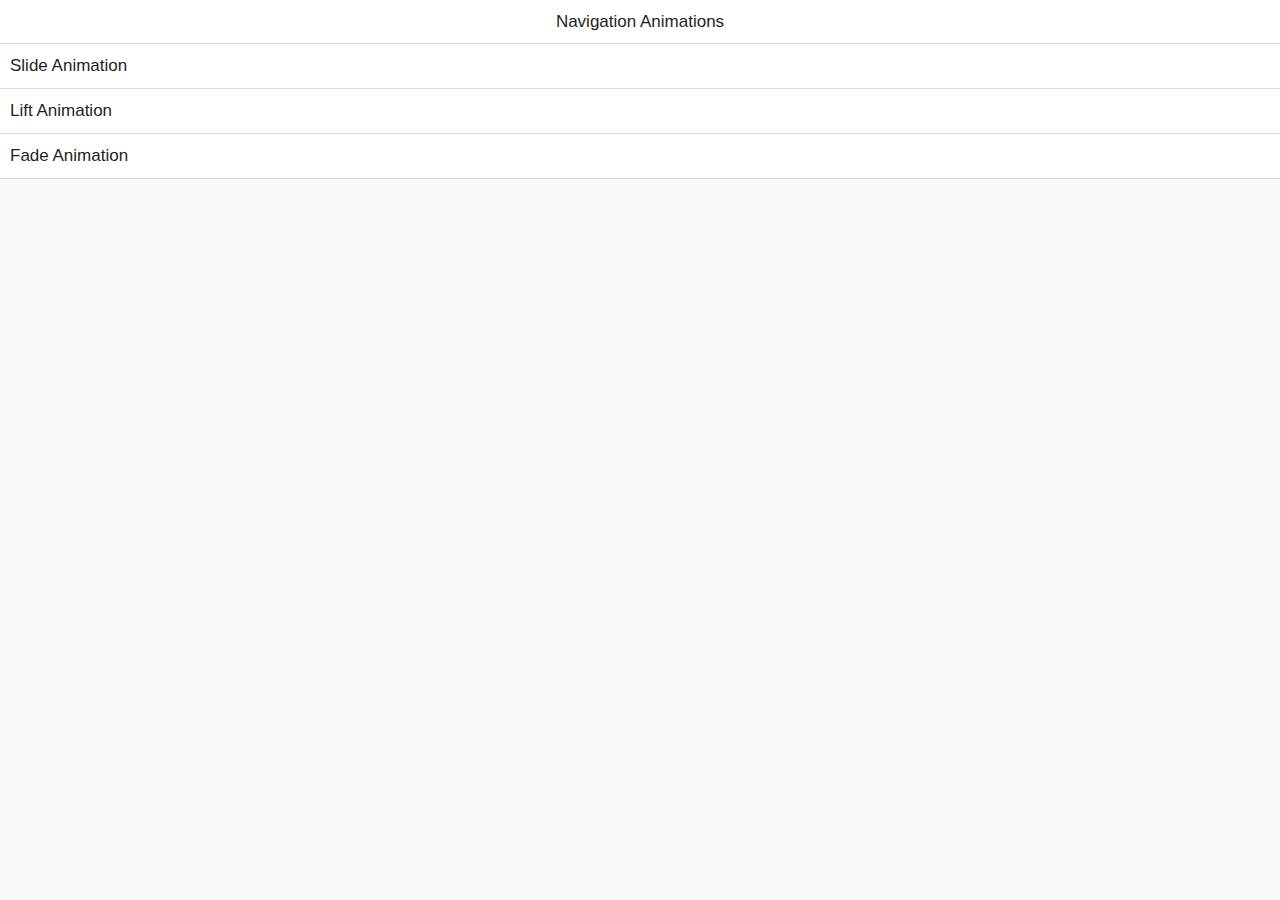
==== AppPractice/www/index.html @ 67d346d2 "building app with onsen ui" ====
﻿<!DOCTYPE html>
<html ng-app="GlobalModule">
<head>
    <meta charset="utf-8">
    <meta http-equiv="X-UA-Compatible" content="IE=edge">
    <meta name="viewport" content="width=device-width, initial-scale=1, maximum-scale=1">
    <meta name="apple-mobile-web-app-capable" content="yes" />
    <meta name="apple-mobile-web-app-status-bar-style" content="default" />
    <title>AppPractice</title>

    <!-- AppPractice references -->
    <link href="app/css/lib/bootstrap/bootstrap.min.css" rel="stylesheet" />
    <link href="app/css/lib/bootstrap/bootstrap-theme.css" rel="stylesheet" />

    <link href="app/css/lib/font-awesome/font-awesome.min.css" rel="stylesheet" />

    <link href="app/css/lib/onsen/onsenui.css" rel="stylesheet" />
    <link href="app/css/lib/onsen/onsen-css-components.css" rel="stylesheet" />

    <link href="app/css/layoutStyle.css" rel="stylesheet" />

</head>
<body >
    <ons-navigator title="Navigator" var="myNavigator">
        <ons-page>
            <ons-toolbar>
                <div class="center">Navigation Animations</div>
            </ons-toolbar>

            <ons-list>
                <ons-list-item modifier="chevron" ng-click="myNavigator.pushPage('app/views/about.html', { animation : 'slide' } )">
                    Slide Animation
                </ons-list-item>
                <ons-list-item modifier="chevron" ng-click="myNavigator.pushPage('app/views/albums.html', { animation: 'lift' })">
                    Lift Animation
                </ons-list-item>
                <ons-list-item modifier="chevron" ng-click="myNavigator.pushPage('app/views/options.html', { animation: 'fade' })">
                    Fade Animation
                </ons-list-item>
            </ons-list>
        </ons-page>
    </ons-navigator>

 

    

    <!-- Cordova reference, this is added to your app when it's built. -->
    <script src="cordova.js"></script>
    <script src="app/scripts/index.js"></script>
    <script src="app/scripts/platformOverrides.js"></script>

    <script src="app/scripts/lib/angular/angular.min.js"></script>

    <!-- load jquery after angular to fix:
        Onsen UI require jqLite. Load jQuery after loading AngularJS to fix this error.
        jQuery may break Onsen UI behavior. -->
    <script src="app/scripts/lib/jquery/jquery.min.js"></script>

    <script src="app/scripts/lib/angular/angular-route.min.js"></script>
    <script src="app/scripts/lib/angular/angular-sanitize.min.js"></script>
    <script src="app/scripts/lib/angular/angular-animate.js"></script>
    <script src="app/scripts/lib/angular/angular-touch.min.js"></script>

    <script src="app/scripts/lib/onsen/onsenui.min.js"></script>

    <script src="app/scripts/lib/bootstrap/bootstrap.min.js"></script>
    <script src="app/scripts/lib/bootstrap/bootstrap-typeahead.min.js"></script>

    <script src="app/scripts/lib/Custom/MyApp.js"></script>
</body>
</html>
---- AppPractice/www/app/css/lib/onsen/onsenui.css ----
/*! onsenui - v1.3.6 - 2015-07-23 */
/*
Copyright 2013-2015 ASIAL CORPORATION

Licensed under the Apache License, Version 2.0 (the "License");
you may not use this file except in compliance with the License.
You may obtain a copy of the License at

   http://www.apache.org/licenses/LICENSE-2.0

Unless required by applicable law or agreed to in writing, software
distributed under the License is distributed on an "AS IS" BASIS,
WITHOUT WARRANTIES OR CONDITIONS OF ANY KIND, either express or implied.
See the License for the specific language governing permissions and
limitations under the License.

 */

@import url("font_awesome/css/font-awesome.min.css");
@import url("ionicons/css/ionicons.min.css");

/* cutsom elements */
ons-page, ons-navigator,
ons-split-view, ons-sliding-menu, ons-tabbar,
ons-gesture-detector {
  display: block;
}

ons-navigator,
ons-tabbar {
  position: absolute;
  top: 0;
  left: 0;
  bottom: 0;
  right: 0;
}

ons-page, ons-navigator, ons-tabbar, ons-sliding-menu, ons-split-view {
  z-index: 2;
}

* {
  -webkit-touch-callout: none;
  -webkit-user-select: none;
  -webkit-tap-highlight-color: rgba(0, 0, 0, 0) !important;
}

::-webkit-scrollbar {
  display: none;
}

input, textarea {
  -webkit-user-select: auto;
}

.page,
.page__content {
  background-color: transparent !important;
  background: transparent !important;
}

.page__status-bar-fill ~ .page__content {
  padding-top: 20px;
}

ons-toolbar ~ .page__content {
  top: 44px;
}

.page__status-bar-fill ~ ons-toolbar {
  height: 64px;
}

.page__status-bar-fill ~ ons-toolbar > .center,
.page__status-bar-fill ~ ons-toolbar > .left,
.page__status-bar-fill ~ ons-toolbar > .right {
  padding-top: 20px;
}

.page__status-bar-fill ~ ons-toolbar ~ .page__content {
  top: 64px;
  padding-top: 0px;
}

.page__content {
  overflow: scroll;
  -webkit-overflow-scrolling: touch;
  z-index: 0;
  -ms-touch-action: pan-y;
}

.page__bottom-bar-fill ~ .page__content {
  bottom: 44px;
}

.page__content::-webkit-scrollbar {
  display: none;
}

.tab-bar__status-bar-fill ~ .tab-bar--top__content {
  top: 71px;
}

.tab-bar__status-bar-fill ~ .tab-bar--top {
  padding-top: 22px;
}

ons-dialog[disabled] > .dialog,
ons-alert-dialog[disabled],
ons-popover[disabled] {
  pointer-events: none;
  opacity: 0.75;
}

ons-pull-hook {
  position: absolute;
  left: 0;
  right: 0;
  margin: auto;
  text-align: center;
}


/*
Copyright 2013-2015 ASIAL CORPORATION

Licensed under the Apache License, Version 2.0 (the "License");
you may not use this file except in compliance with the License.
You may obtain a copy of the License at

   http://www.apache.org/licenses/LICENSE-2.0

Unless required by applicable law or agreed to in writing, software
distributed under the License is distributed on an "AS IS" BASIS,
WITHOUT WARRANTIES OR CONDITIONS OF ANY KIND, either express or implied.
See the License for the specific language governing permissions and
limitations under the License.

 */

ons-carousel {
  display: block;
  position: relative;
  width: 100%;
  overflow: hidden;
}

ons-carousel-item {
  display: block;
  height: 100%;
  visibility: hidden;
}

ons-carousel-cover {
  display: block;
  position: absolute;
  width: 100%;
  height: 100%;
  z-index: 2;
  pointer-events: none;
}

ons-carousel[fullscreen] {
  position: absolute;
  top: 0px;
  right: 0px;
  left: 0px;
  bottom: 0px;
}

ons-carousel[disabled] {
  pointer-events: none;
  opacity: 0.75;
}

.effeckt-button {
  position: relative;
  font-family: inherit;
  cursor: pointer;
  -webkit-appearance: none;
  -webkit-font-smoothing: antialiased;
}

.effeckt-button[data-loading] {
  cursor: default;
}

.effeckt-button > .spinner {
  position: absolute;
  width: 26px;
  height: 13px;
  top: 50%;
  margin-top: -12px;
  opacity: 0;
  border: 3px solid white;
  border-bottom: 0;
  border-radius: 40px 40px 0 0;
  -webkit-transform-origin: bottom center;
  background: transparent;
  box-sizing: border-box;
}

.effeckt-button[data-loading] > .spinner {
  -webkit-animation: spinner .8s infinite linear;
  animation: spinner .8s infinite linear;
}

@-webkit-keyframes spinner {
  0% {
    -webkit-transform: rotate(0deg);
    transform: rotate(0deg);
  }

  50% {
    -webkit-transform: rotate(180deg);
    transform: rotate(180deg);
  }

  100% {
    -webkit-transform: rotate(360deg);
    transform: rotate(360deg);
  }
}

@keyframes spinner {
  0% {
    -webkit-transform: rotate(0deg);
    -ms-transform: rotate(0deg);
    transform: rotate(0deg);
  }

  50% {
    -webkit-transform: rotate(180deg);
    -ms-transform: rotate(180deg);
    transform: rotate(180deg);
  }

  100% {
    -webkit-transform: rotate(360deg);
    -ms-transform: rotate(360deg);
    transform: rotate(360deg);
  }
}

.effeckt-button,
.effeckt-button > .spinner,
.effeckt-button > .label {
  -webkit-transition-property: padding, opacity, left, right, top, bottom, margin;
          transition-property: padding, opacity, left, right, top, bottom, margin;
  -webkit-transition-duration: 500ms;
          transition-duration: 500ms;
  -webkit-transition-timing-function: cubic-bezier(0.175, 0.885, 0.32, 1.275);
          transition-timing-function: cubic-bezier(0.175, 0.885, 0.32, 1.275);  
}

.effeckt-button.zoom-in,
.effeckt-button.zoom-in > .spinner,
.effeckt-button.zoom-in > .label,
.effeckt-button.zoom-out,
.effeckt-button.zoom-out > .spinner,
.effeckt-button.zoom-out > .label {
  -webkit-transition: 500ms ease all;
  transition: 500ms ease all;
}

.effeckt-button.expand-right > .spinner {
  right: 16px;
}

.effeckt-button.expand-right[data-loading] {
  padding-right: 64px;
}

.effeckt-button.expand-right[data-loading] > .spinner {
  opacity: 1;
}

.effeckt-button.expand-left > .spinner {
  left: 16px;
}

.effeckt-button.expand-left[data-loading] {
  padding-left: 64px;
}

.effeckt-button.expand-left[data-loading] > .spinner {
  opacity: 1;
}

.effeckt-button.expand-up {
  overflow: hidden;
}

.effeckt-button.expand-up > .spinner {
  top: 32px;
  left: 50%;
  margin-left: -16px;
}

.effeckt-button.expand-up[data-loading] {
  padding-top: 64px;
}

.effeckt-button.expand-up[data-loading] > .spinner {
  opacity: 1;
  top: 16px;
  margin-top: 0;
}

.effeckt-button.expand-down {
  overflow: hidden;
}

.effeckt-button.expand-down > .spinner {
  left: 50%;
  top: 100%;
  margin-left: -16px;
  margin-top: -48px;
}

.effeckt-button.expand-down[data-loading] {
  padding-bottom: 64px;
}

.effeckt-button.expand-down[data-loading] > .spinner {
  opacity: 1;
}

.effeckt-button.slide-left {
  overflow: hidden;
}

.effeckt-button.slide-left > .label {
  position: relative;
}

.effeckt-button.slide-left > .spinner {
  left: 100%;
  margin-left: -16px;
}

.effeckt-button.slide-left[data-loading] > .label {
  opacity: 0;
  left: -100%;
}

.effeckt-button.slide-left[data-loading] > .spinner {
  opacity: 1;
  left: 50%;
}

.effeckt-button.slide-right {
  overflow: hidden;
}

.effeckt-button.slide-right > .label {
  position: relative;
}

.effeckt-button.slide-right > .spinner {
  right: 100%;
  margin-left: -16px;
}

.effeckt-button.slide-right[data-loading] > .label {
  opacity: 0;
  left: 100%;
}

.effeckt-button.slide-right[data-loading] > .spinner {
  opacity: 1;
  left: 50%;
}

.effeckt-button.slide-up {
  overflow: hidden;
}

.effeckt-button.slide-up > .label {
  position: relative;
}

.effeckt-button.slide-up > .spinner {
  left: 50%;
  margin-left: -16px;
  margin-top: 1em;
}

.effeckt-button.slide-up[data-loading] > .label {
  opacity: 0;
  top: -1em;
}

.effeckt-button.slide-up[data-loading] > .spinner {
  opacity: 1;
  margin-top: -16px;
}

.effeckt-button.slide-down {
  overflow: hidden;
}

.effeckt-button.slide-down > .label {
  position: relative;
}

.effeckt-button.slide-down > .spinner {
  left: 50%;
  margin-left: -16px;
  margin-top: -32px;
}

.effeckt-button.slide-down[data-loading] > .label {
  opacity: 0;
  top: 1em;
}

.effeckt-button.slide-down[data-loading] > .spinner {
  opacity: 1;
  margin-top: -16px;
}

.effeckt-button.zoom-out {
  overflow: hidden;
}

.effeckt-button.zoom-out > .spinner {
  left: 50%;
  margin-left: -16px;
  -webkit-transform: scale(2.5);
  -ms-transform: scale(2.5);
  transform: scale(2.5);
}

.effeckt-button.zoom-out > .label {
  position: relative;
  display: inline-block;
}

.effeckt-button.zoom-out[data-loading] > .label {
  opacity: 0;
  -webkit-transform: scale(0.5);
  -ms-transform: scale(0.5);
  transform: scale(0.5);
}

.effeckt-button.zoom-out[data-loading] > .spinner {
  opacity: 1;
  -webkit-transform: none;
  -ms-transform: none;
  transform: none;
}

.effeckt-button.zoom-in {
  overflow: hidden;
}

.effeckt-button.zoom-in > .spinner {
  left: 50%;
  margin-left: -16px;
  -webkit-transform: scale(0.2);
  -ms-transform: scale(0.2);
  transform: scale(0.2);
}

.effeckt-button.zoom-in > .label {
  position: relative;
  display: inline-block;
}

.effeckt-button.zoom-in[data-loading] > .label {
  opacity: 0;
  -webkit-transform: scale(2.2);
  -ms-transform: scale(2.2);
  transform: scale(2.2);
}

.effeckt-button.zoom-in[data-loading] > .spinner {
  opacity: 1;
  -webkit-transform: none;
  -ms-transform: none;
  transform: none;
}

/**
 * Grid
 * --------------------------------------------------
 * Using flexbox for the grid, inspired by Philip Walton:
 * http://philipwalton.github.io/solved-by-flexbox/demos/grids/
 * By default each .col within a .row will evenly take up
 * available width, and the height of each .col with take
 * up the height of the tallest .col in the same .row.
 */
.row {
  display: -webkit-box;
  display: -webkit-flex;
  display: -moz-flex;
  display: -ms-flexbox;
  display: flex;
  -webkit-flex-wrap: wrap;
      -ms-flex-wrap: wrap;
          flex-wrap: wrap;
  width: 100%;
  box-sizing: border-box;
}

.row + .row {
  padding-top: 0;
}

.col {
  -webkit-box-flex: 1;
  -webkit-flex: 1;
  -moz-flex: 1;
  -ms-flex: 1;
  flex: 1;
  display: block;
  width: 100%;
  box-sizing: border-box;
}

/* Vertically Align Columns */
/* .row-* vertically aligns every .col in the .row */
.row-top {
  -webkit-box-align: start;
  box-align: start;
  -ms-flex-align: start;
  -webkit-align-items: flex-start;
  -moz-align-items: flex-start;
  align-items: flex-start;
}

.row-bottom {
  -webkit-box-align: end;
  box-align: end;
  -ms-flex-align: end;
  -webkit-align-items: flex-end;
  -moz-align-items: flex-end;
  align-items: flex-end;
}

.row-center {
  -webkit-box-align: center;
  box-align: center;
  -ms-flex-align: center;
  -webkit-align-items: center;
  -moz-align-items: center;
  align-items: center;
  text-align: inherit;
}

/* .col-* vertically aligns an individual .col */
.col-top {
  -webkit-align-self: flex-start;
  -ms-flex-item-align: start;
  align-self: flex-start; }

.col-bottom {
  -webkit-align-self: flex-end;
  -ms-flex-item-align: end;
  align-self: flex-end; }

.col-center {
  -webkit-align-self: center;
  -moz-align-self: center;
  -ms-flex-item-align: center;
  text-align: inherit;
}

/* Column Offsets */
.col-offset-10 {
  margin-left: 10%; }

.col-offset-20 {
  margin-left: 20%; }

.col-offset-25 {
  margin-left: 25%; }

.col-offset-33, .col-offset-34 {
  margin-left: 33.3333%; }

.col-offset-50 {
  margin-left: 50%; }

.col-offset-66, .col-offset-67 {
  margin-left: 66.6666%; }

.col-offset-75 {
  margin-left: 75%; }

.col-offset-80 {
  margin-left: 80%; }

.col-offset-90 {
  margin-left: 90%; }

.row--fit > .col {
  -webkit-box-flex: 1;
  -webkit-flex: 1;
  -ms-flex: 1;
  flex: 1;
}
.row--100 > .col {
  -webkit-box-flex: 0;
  -webkit-flex: 0 0 100%;
  -ms-flex: 0 0 100%;
  flex: 0 0 100%;
}

/*
Copyright 2013-2015 ASIAL CORPORATION

Licensed under the Apache License, Version 2.0 (the "License");
you may not use this file except in compliance with the License.
You may obtain a copy of the License at

   http://www.apache.org/licenses/LICENSE-2.0

Unless required by applicable law or agreed to in writing, software
distributed under the License is distributed on an "AS IS" BASIS,
WITHOUT WARRANTIES OR CONDITIONS OF ANY KIND, either express or implied.
See the License for the specific language governing permissions and
limitations under the License.

 */

.ons-icon {
  display: inline-block;
  font-style: normal;
  font-weight: normal;
  line-height: 1;
  -webkit-font-smoothing: antialiased;
  -moz-osx-font-smoothing: grayscale;
}

.ons-icon--ion {
  line-height: 0.75em;
  vertical-align: -25%;
}

ons-icon[spin="true"] {
  -webkit-animation: ons-icon-spin 2s infinite linear;
  animation: ons-icon-spin 2s infinite linear;
}

@-webkit-keyframes ons-icon-spin {
  0% {
    -webkit-transform: rotate(0deg);
  }
  100% {
    -webkit-transform: rotate(359deg);
  }
}

@keyframes ons-icon-spin {
  0% {
    -webkit-transform: rotate(0deg);
    transform: rotate(0deg);
  }
  100% {
    -webkit-transform: rotate(359deg);
    transform: rotate(359deg);
  }
}

.ons-icon[rotate="90"] {
  -webkit-transform: rotate(90deg);
  -ms-transform: rotate(90deg);
      transform: rotate(90deg);
}

.ons-icon[rotate="180"] {
  -webkit-transform: rotate(180deg);
  -ms-transform: rotate(180deg);
      transform: rotate(180deg);
}

.ons-icon[rotate="270"] {
  -webkit-transform: rotate(270deg);
  -ms-transform: rotate(270deg);
      transform: rotate(270deg);
}

ons-icon[flip="horizontal"] {
  -webkit-transform: scale(-1, 1);
  -ms-transform: scale(-1, 1);
      transform: scale(-1, 1);
}

ons-icon[flip="vertical"] {
  -webkit-transform: scale(1, -1);
  -ms-transform: scale(1, -1);
      transform: scale(1, -1);
}

ons-icon[fixed-width="true"] {
  width: 1.28571429em;
  text-align: center;
}

.ons-icon--lg {
  font-size: 1.33333333em;
  line-height: 0.75em;
  vertical-align: -15%;
}

.ons-icon--2x {
  font-size: 2em;
}

.ons-icon--3x {
  font-size: 3em;
}

.ons-icon--4x {
  font-size: 4em;
}

.ons-icon--5x {
  font-size: 5em;
}

/*
Copyright 2013-2015 ASIAL CORPORATION

Licensed under the Apache License, Version 2.0 (the "License");
you may not use this file except in compliance with the License.
You may obtain a copy of the License at

   http://www.apache.org/licenses/LICENSE-2.0

Unless required by applicable law or agreed to in writing, software
distributed under the License is distributed on an "AS IS" BASIS,
WITHOUT WARRANTIES OR CONDITIONS OF ANY KIND, either express or implied.
See the License for the specific language governing permissions and
limitations under the License.

*/

ons-scroller {
  display: block;
  height: 100%;
  overflow: scroll;
  -webkit-overflow-scrolling: touch;
  -ms-overflow-style: none;
}

ons-scroller::-webkit-scrollbar {
  display: none;
}

.ons-scroller__content {
  height: 100%;
  overflow: scroll;
}

/*
Copyright 2013-2015 ASIAL CORPORATION

Licensed under the Apache License, Version 2.0 (the "License");
you may not use this file except in compliance with the License.
You may obtain a copy of the License at

   http://www.apache.org/licenses/LICENSE-2.0

Unless required by applicable law or agreed to in writing, software
distributed under the License is distributed on an "AS IS" BASIS,
WITHOUT WARRANTIES OR CONDITIONS OF ANY KIND, either express or implied.
See the License for the specific language governing permissions and
limitations under the License.

*/

ons-sliding-menu {
  position: absolute;
  left: 0px;
  right: 0px;
  top: 0px;
  bottom: 0px;
  z-index: 0;
  overflow-x: hidden;
}

.onsen-sliding-menu__menu,
.onsen-sliding-menu__main {
  position: absolute;
  top: 0px;
  left: 0px;
  bottom: 0px;
  right: 0px;
  z-index: 0;
  margin: 0;
  padding: 0;
}

.onsen-sliding-menu__menu {
  opacity: 0;
}


/*
Copyright 2013-2015 ASIAL CORPORATION

Licensed under the Apache License, Version 2.0 (the "License");
you may not use this file except in compliance with the License.
You may obtain a copy of the License at

   http://www.apache.org/licenses/LICENSE-2.0

Unless required by applicable law or agreed to in writing, software
distributed under the License is distributed on an "AS IS" BASIS,
WITHOUT WARRANTIES OR CONDITIONS OF ANY KIND, either express or implied.
See the License for the specific language governing permissions and
limitations under the License.

*/

ons-split-view {
  position: absolute;
  left: 0px;
  right: 0px;
  top: 0px;
  bottom: 0px;
  z-index: 0;
  overflow: hidden;
}

.onsen-split-view__secondary {
  opacity: 0;
  width: 100%;
}

.onsen-split-view__secondary,
.onsen-split-view__main {
  position: absolute;
  top: 0px;
  left: 0px;
  bottom: 0px;
  right: 0px;
  z-index: 0;
  overflow-x: hidden; 
}
---- AppPractice/www/app/css/lib/onsen/onsen-css-components.css ----
html {
  height: 100%;
  width: 100%;
}
body {
  position: absolute;
  top: 0;
  right: 0;
  left: 0;
  bottom: 0;
  padding: 0;
  margin: 0;
  -webkit-text-size-adjust: 100%;
}
*:not(input):not(textarea):not(select) {
  -webkit-user-select: none;
  -moz-user-select: none;
  -ms-user-select: none;
  user-select: none;
}
* {
  -webkit-tap-highlight-color: rgba(0,0,0,0);
}
input:active,
input:focus,
textarea:active,
textarea:focus,
select:active,
select:focus {
  outline: none;
}
h1 {
  font-size: 36px;
}
h2 {
  font-size: 30px;
}
h3 {
  font-size: 24px;
}
h4,
h5,
h6 {
  font-size: 18px;
}
.page {
  font-family: 'Helvetica Neue', Helvetica, Arial, 'Lucida Grande', sans-serif;
  -webkit-font-smoothing: antialiased;
  -moz-osx-font-smoothing: grayscale;
  font-weight: 400;
  font-size: 17px;
  background-color: #f9f9f9;
  position: absolute;
  top: 0px;
  left: 0px;
  right: 0px;
  bottom: 0px;
  overflow: visible;
  font-size: 17px;
  color: #1f1f21;
}
.page::-webkit-scrollbar {
  display: none;
}
.page__content {
  background-color: #f9f9f9;
  position: absolute;
  top: 0px;
  left: 0px;
  right: 0px;
  bottom: 0px;
  -webkit-box-sizing: border-box;
  -moz-box-sizing: border-box;
  box-sizing: border-box;
  margin-top: -1px;
}
.page__background {
  background-color: #f9f9f9;
  position: absolute;
  top: 0px;
  left: 0px;
  right: 0px;
  bottom: 0px;
  -webkit-box-sizing: border-box;
  -moz-box-sizing: border-box;
  box-sizing: border-box;
}
.content-padded {
  padding: 8px;
}
/* topdoc
  name: Switch
  class: switch
  modifiers:
    :focus: Focus state
    :disabled: Disabled state
  markup:
    <label class="switch">
      <input type="checkbox" class="switch__input">
      <div class="switch__toggle"></div>
    </label>
    <label class="switch">
      <input type="checkbox" class="switch__input" checked>
      <div class="switch__toggle"></div>
    </label>
    <label class="switch">
      <input type="checkbox" class="switch__input" disabled>
      <div class="switch__toggle"></div>
    </label>
*/
.switch {
  position: relative;
  display: inline-block;
  vertical-align: top;
  -webkit-box-sizing: border-box;
  -moz-box-sizing: border-box;
  box-sizing: border-box;
  -webkit-background-clip: padding-box;
  background-clip: padding-box;
  position: relative;
  overflow: hidden;
  font-size: 17px;
  padding: 0 20px;
  border: none;
  overflow: visible;
  width: 51px;
  height: 32px;
  z-index: 0;
  text-align: left;
}
.switch__input {
  position: absolute;
  overflow: hidden;
  right: 0px;
  top: 0px;
  left: 0px;
  bottom: 0px;
  padding: 0;
  border: 0;
  opacity: 0.001;
  z-index: 1;
  vertical-align: top;
  outline: none;
  width: 100%;
  height: 100%;
  margin: 0;
  -webkit-appearance: none;
  appearance: none;
  width: 51px;
  height: 44px;
  margin-top: -6px;
  top: 0px;
  left: 0px;
  -webkit-transition: all 0.2s linear;
  -moz-transition: all 0.2s linear;
  -o-transition: all 0.2s linear;
  transition: all 0.2s linear;
}
.switch__toggle {
  background-color: #ddd;
  position: absolute;
  top: 0px;
  left: 0px;
  right: 0px;
  bottom: 0px;
  -webkit-border-radius: 30px;
  border-radius: 30px;
  -webkit-transition-property: all;
  -moz-transition-property: all;
  -o-transition-property: all;
  transition-property: all;
  -webkit-transition-duration: 0.35s;
  -moz-transition-duration: 0.35s;
  -o-transition-duration: 0.35s;
  transition-duration: 0.35s;
  -webkit-transition-timing-function: ease-out;
  -moz-transition-timing-function: ease-out;
  -o-transition-timing-function: ease-out;
  transition-timing-function: ease-out;
}
.switch__toggle:before {
  -webkit-box-sizing: border-box;
  -moz-box-sizing: border-box;
  box-sizing: border-box;
  -webkit-background-clip: padding-box;
  background-clip: padding-box;
  position: absolute;
  content: '';
  -webkit-border-radius: 28px;
  border-radius: 28px;
  height: 28px;
  width: 28px;
  background-color: #fff;
  left: 2px;
  top: 2px;
  -webkit-transition-property: all;
  -moz-transition-property: all;
  -o-transition-property: all;
  transition-property: all;
  -webkit-transition-duration: 0.35s;
  -moz-transition-duration: 0.35s;
  -o-transition-duration: 0.35s;
  transition-duration: 0.35s;
  -webkit-transition-timing-function: cubic-bezier(0.5, 1.6, 0.5, 1);
  -moz-transition-timing-function: cubic-bezier(0.5, 1.6, 0.5, 1);
  -o-transition-timing-function: cubic-bezier(0.5, 1.6, 0.5, 1);
  transition-timing-function: cubic-bezier(0.5, 1.6, 0.5, 1);
}
.switch__input:checked + .switch__toggle {
  background-color: #5198db;
}
.switch__input:checked + .switch__toggle:before {
  -webkit-transform: translateX(18px);
  -moz-transform: translateX(18px);
  -ms-transform: translateX(18px);
  -o-transform: translateX(18px);
  transform: translateX(18px);
}
.switch__input:not(:checked) + .switch__toggle:before {
  -webkit-transform: translateX(0px);
  -moz-transform: translateX(0px);
  -ms-transform: translateX(0px);
  -o-transform: translateX(0px);
  transform: translateX(0px);
}
.switch__input:disabled + .switch__toggle {
  opacity: 0.3;
  cursor: default;
  pointer-events: none;
}
/* topdoc
  name: Range
  class: range
  modifiers:
    :active: Active state
    :disabled: Disabled state
    :focus: Focused
  markup:
    <input type="range" class="range">
    <input type="range" class="range" disabled>
  showcase:
    <div class="navigation-bar">
        <div class="navigation-bar__item center full">
            <h1 class="navigation-bar__title">Range</h1>
        </div>
    </div>

    <div style="padding:8px">
      <input type="range" class="range" style="width:100%" value="0">
    </div>

    <div style="padding:8px">
      <input type="range" class="range" style="width:100%" value="30">
    </div>

    <div style="padding:8px">
      <input type="range" class="range" style="width:100%" value="60">
    </div>

    <div style="padding:8px">
      <input type="range" class="range" style="width:100%" value="90">
    </div>
*/
.range {
  padding: 0;
  margin: 0;
  font: inherit;
  color: inherit;
  background: transparent;
  border: none;
  line-height: normal;
  -webkit-box-sizing: border-box;
  -moz-box-sizing: border-box;
  box-sizing: border-box;
  -webkit-background-clip: padding-box;
  background-clip: padding-box;
  vertical-align: top;
  outline: none;
  line-height: 1;
  -webkit-appearance: none;
  -webkit-border-radius: 4px;
  border-radius: 4px;
  border: none;
  height: 2px;
  -webkit-border-radius: 0;
  border-radius: 0;
  -webkit-border-radius: 3px;
  border-radius: 3px;
  background-image: -webkit-gradient(linear, left top, left bottom, from(#ddd), to(#ddd));
  background-image: -webkit-linear-gradient(#ddd, #ddd);
  background-image: -moz-linear-gradient(#ddd, #ddd);
  background-image: -o-linear-gradient(#ddd, #ddd);
  background-image: linear-gradient(#ddd, #ddd);
  background-position: left center;
  -webkit-background-size: 100% 2px;
  background-size: 100% 2px;
  background-repeat: no-repeat;
  overflow: hidden;
  height: 31px;
}
.range::-moz-range-track {
  position: relative;
  border: none;
  background-color: #ddd;
  height: 2px;
  border-radius: 30px;
  box-shadow: none;
  top: 0;
  margin: 0;
  padding: 0;
}
.range::-webkit-slider-thumb {
  cursor: pointer;
  -webkit-appearance: none;
  position: relative;
  height: 29px;
  width: 29px;
  background-color: #fff;
  border: 1px solid #ddd;
  -webkit-border-radius: 30px;
  border-radius: 30px;
  -webkit-box-shadow: none;
  box-shadow: none;
  top: 0;
  margin: 0;
  padding: 0;
}
.range::-moz-range-thumb {
  cursor: pointer;
  position: relative;
  height: 29px;
  width: 29px;
  background-color: #fff;
  border: 1px solid #ddd;
  border-radius: 30px;
  box-shadow: none;
  margin: 0;
  padding: 0;
}
.range::-webkit-slider-thumb:before {
  position: absolute;
  top: 13px;
  right: 0px;
  left: -1024px;
  width: 1024px;
  height: 2px;
  background-color: rgba(24,103,194,0.81);
  content: '';
  margin: 0;
  padding: 0;
}
.range:disabled {
  opacity: 0.3;
  cursor: default;
  pointer-events: none;
}
/* topdoc
  name: Navigation Bar
  class: navigation-bar
  markup:
    <div class="navigation-bar">
      <div class="navigation-bar__center">Navigation Bar</div>
    </div>
*/
.navigation-bar {
  font-family: 'Helvetica Neue', Helvetica, Arial, 'Lucida Grande', sans-serif;
  -webkit-font-smoothing: antialiased;
  -moz-osx-font-smoothing: grayscale;
  font-weight: 400;
  font-size: 17px;
  -webkit-box-sizing: border-box;
  -moz-box-sizing: border-box;
  box-sizing: border-box;
  -webkit-background-clip: padding-box;
  background-clip: padding-box;
  white-space: nowrap;
  overflow: hidden;
  word-spacing: 0;
  padding: 0;
  margin: 0;
  font: inherit;
  color: inherit;
  background: transparent;
  border: none;
  line-height: normal;
  cursor: default;
  -webkit-user-select: none;
  -moz-user-select: none;
  -ms-user-select: none;
  user-select: none;
  z-index: 2;
  display: block;
  height: 44px;
  padding-left: 0;
  padding-right: 0;
  background: #fff;
  color: #1f1f21;
  -webkit-box-shadow: none;
  box-shadow: none;
  border-bottom: 1px solid #ddd;
  font-weight: 400;
  width: 100%;
  white-space: nowrap;
  overflow: visible;
}
@media (-webkit-min-device-pixel-ratio: 2), (min-resolution: 192dpi) {
  .navigation-bar {
    border-bottom: none;
    -webkit-background-size: 100% 1px;
    background-size: 100% 1px;
    background-repeat: no-repeat;
    background-position: bottom;
    background-image: -webkit-linear-gradient(90deg, #ddd, #ddd 50%, transparent 50%);
    background-image: -moz-linear-gradient(90deg, #ddd, #ddd 50%, transparent 50%);
    background-image: -o-linear-gradient(90deg, #ddd, #ddd 50%, transparent 50%);
    background-image: linear-gradient(0deg, #ddd, #ddd 50%, transparent 50%);
  }
}
.navigation-bar__line-height {
  line-height: 44px;
  padding-bottom: 0;
  padding-top: 0;
}
.navigation-bar__bg {
  background: #fff;
}
.navigation-bar__item,
.navigation-bar__left,
.navigation-bar__right,
.navigation-bar__center {
  -webkit-box-sizing: border-box;
  -moz-box-sizing: border-box;
  box-sizing: border-box;
  -webkit-background-clip: padding-box;
  background-clip: padding-box;
  padding: 0;
  margin: 0;
  font: inherit;
  color: inherit;
  background: transparent;
  border: none;
  line-height: normal;
  height: 44px;
  vertical-align: top;
  overflow: visible;
  display: block;
  vertical-align: middle;
  float: left;
}
.navigation-bar__left {
  max-width: 50%;
  width: 27%;
  text-align: left;
}
.navigation-bar__right {
  max-width: 50%;
  width: 27%;
  text-align: right;
}
.navigation-bar__center {
  width: 46%;
  text-align: center;
  line-height: 44px;
  font-size: 17px;
  font-weight: 500;
  color: #1f1f21;
}
.navigation-bar__title {
  line-height: 44px;
  font-size: 17px;
  font-weight: 500;
  color: #1f1f21;
  margin: 0;
  padding: 0;
  overflow: visible;
}
.navigation-bar__center:first-child:last-child {
  width: 100%;
}
/* topdoc
  name: Navigation Bar Item
  use: Toolbar Button, Navigation Bar
  markup:
    <div class="navigation-bar">
      <div class="navigation-bar__left">
        <span class="toolbar-button--quiet navigation-bar__line-height">
          <i class="ion-navicon" style="font-size:32px; vertical-align:-6px;"></i>
        </span>
      </div>

      <div class="navigation-bar__center">
        Navigation Bar
      </div>

      <div class="navigation-bar__right">
        <span class="toolbar-button--quiet navigation-bar__line-height">Label</span>
      </div>
    </div>
*/
/* topdoc
  name: Navigation Bar with Outline Button
  use: Toolbar Button, Navigation Bar
  markup:
    <!-- Prerequisite=This example use ionicons(http://ionicons.com) to display icons. -->
    <div class="navigation-bar">
      <div class="navigation-bar__left">
        <span class="toolbar-button--outline navigation-bar__line-height">
          <i class="ion-navicon" style="font-size:32px; vertical-align:-6px;"></i>
        </span>
      </div>

      <div class="navigation-bar__center">
        Title
      </div>

      <div class="navigation-bar__right">
        <span class="toolbar-button--outline navigation-bar__line-height">Button</span>
      </div>
    </div>
*/
/* topdoc
  name: Android-like Navigation Bar
  class: navigation-bar--android
  hint: .navigation-bar--android
  use: Navigation Bar, Toolbar Button
  markup:
    <div class="navigation-bar navigation-bar--android">
      <div class="navigation-bar__left navigation-bar--android__left">
        <span class="toolbar-button navigation-bar__line-height" style="padding:0 5px 0 5px;"><i class="ion-android-arrow-back" style="font-size:20px;"></i></span>
      </div>
      <div class="navigation-bar__center navigation-bar--android__center">
        <span class="toolbar-button navigation-bar__line-height" style="padding:0">
          <i class="ion-cube" style="font-size:20px;"></i> App Bar
        </span>
      </div>
      <div class="navigation-bar__right navigation-bar--android__right">
        <span class="toolbar-button--quiet navigation-bar__line-height">
          <i class="ion-android-share" style="font-size:20px;"></i>
        </span>
        <span class="toolbar-button--quiet navigation-bar__line-height">
          <i class="ion-android-more" style="font-size:20px;"></i>
        </span>
      </div>
    </div>
*/
.navigation-bar--android__left {
  float: left;
  text-align: left;
  width: auto;
  min-width: 10px;
}
.navigation-bar--android__center {
  float: left;
  text-align: left;
  width: auto;
  max-width: 50%;
}
.navigation-bar--android__right {
  float: right;
  text-align: right;
  width: auto;
}
.navigation-bar--android__center:first-child:last-child {
  padding-left: 10px;
}
/* topdoc
  name: Android-like Navigation Bar(2)
  use: Android-like Navigation Bar
  markup:
    <div class="navigation-bar navigation-bar--android">
      <div class="navigation-bar__left navigation-bar--android__left">
        <span class="toolbar-button navigation-bar__line-height" style="padding:0 5px 0 0;"><i class="ion-android-drawer" style="font-size:20px;"></i></span>
      </div>
      <div class="navigation-bar__center navigation-bar--android__center">
        App Bar
      </div>
      <div class="navigation-bar__right navigation-bar--android__right">
        <span class="toolbar-button--quiet navigation-bar__line-height">
          <i class="ion-android-star" style="font-size:20px;"></i>
        </span>
        <span class="toolbar-button--quiet navigation-bar__line-height">
          <i class="ion-android-search" style="font-size:20px;"></i>
        </span>
        <span class="toolbar-button--quiet navigation-bar__line-height">
          <i class="ion-android-more" style="font-size:20px;"></i>
        </span>
      </div>
    </div>
*/
/* topdoc
  name: Transparent Navigation Bar
  class: navigation-bar--transparent
  use: Toolbar Button, Navigation Bar
  markup:
    <div class="navigation-bar navigation-bar--transparent">
      <div class="navigation-bar__left">
        <span class="toolbar-button--quiet navigation-bar__line-height">
          <i class="ion-navicon" style="font-size:32px; vertical-align:-6px;"></i>
        </span>
      </div>
      <div class="navigation-bar__center">
        Navigation Bar
      </div>
      <div class="navigation-bar__right">
        <span class="toolbar-button--quiet navigation-bar__line-height">Label</span>
      </div>
    </div>
*/
.navigation-bar--transparent {
  background-color: transparent;
  background-image: none;
  border: none;
}
/* topdoc
  name: Navigation Bar with Outline Button
  use: Toolbar Button, Navigation Bar
  markup:
    <!-- Prerequisite=This example use ionicons(http://ionicons.com) to display icons. -->
    <div class="navigation-bar">
      <div class="navigation-bar__left">
        <span class="toolbar-button--outline navigation-bar__line-height">
          <i class="ion-navicon" style="font-size:32px; vertical-align:-6px;"></i>
        </span>
      </div>

      <div class="navigation-bar__center">
        Title
      </div>

      <div class="navigation-bar__right">
        <span class="toolbar-button--outline navigation-bar__line-height">Button</span>
      </div>
    </div>
*/
/* topdoc
  name: Transparent Navigation Bar
  class: navigation-bar--transparent
  use: Toolbar Button, Navigation Bar
  markup:
    <!-- Prerequisite=This example use ionicons(http://ionicons.com) to display icons. -->
    <div class="navigation-bar navigation-bar--transparent">
      <div class="navigation-bar__left">
        <span class="toolbar-button--quiet navigation-bar__line-height">
          <i class="ion-navicon" style="font-size:32px; vertical-align:-6px;"></i>
        </span>
      </div>
      <div class="navigation-bar__center">
        Navigation Bar
      </div>
      <div class="navigation-bar__right">
        <span class="toolbar-button--quiet navigation-bar__line-height">Label</span>
      </div>
    </div>
*/
.navigation-bar--transparent {
  background-color: transparent;
  background-image: none;
  border: none;
}
/* topdoc
  name: Bottom Bar
  class: bottom-bar
  use: Navigation Bar
  markup:
    <div class="bottom-bar">
      <div class="bottom-bar__line-height" style="text-align:center">Bottom Toolbar</div>
    </div>
*/
.bottom-bar {
  font-family: 'Helvetica Neue', Helvetica, Arial, 'Lucida Grande', sans-serif;
  -webkit-font-smoothing: antialiased;
  -moz-osx-font-smoothing: grayscale;
  font-weight: 400;
  font-size: 17px;
  -webkit-box-sizing: border-box;
  -moz-box-sizing: border-box;
  box-sizing: border-box;
  -webkit-background-clip: padding-box;
  background-clip: padding-box;
  white-space: nowrap;
  overflow: hidden;
  word-spacing: 0;
  padding: 0;
  margin: 0;
  font: inherit;
  color: inherit;
  background: transparent;
  border: none;
  line-height: normal;
  cursor: default;
  -webkit-user-select: none;
  -moz-user-select: none;
  -ms-user-select: none;
  user-select: none;
  z-index: 2;
  display: block;
  height: 44px;
  padding-left: 0;
  padding-right: 0;
  background: #fff;
  color: #1f1f21;
  -webkit-box-shadow: none;
  box-shadow: none;
  font-weight: 400;
  border-bottom: none;
  border-top: 1px solid #ddd;
  position: absolute;
  bottom: 0px;
  right: 0px;
  left: 0px;
}
@media (-webkit-min-device-pixel-ratio: 2), (min-resolution: 192dpi) {
  .bottom-bar {
    border-top: none;
    -webkit-background-size: 100% 1px;
    background-size: 100% 1px;
    background-repeat: no-repeat;
    background-position: top;
    background-image: -webkit-linear-gradient(270deg, #ddd, #ddd 50%, transparent 50%);
    background-image: -moz-linear-gradient(270deg, #ddd, #ddd 50%, transparent 50%);
    background-image: -o-linear-gradient(270deg, #ddd, #ddd 50%, transparent 50%);
    background-image: linear-gradient(180deg, #ddd, #ddd 50%, transparent 50%);
  }
}
.bottom-bar__line-height {
  line-height: 44px;
  padding-bottom: 0;
  padding-top: 0;
}
.bottom-bar--transparent {
  background-color: transparent;
  background-image: none;
  border: none;
}
/* topdoc
  name: Navigation Bar with Segment
  class: navigation-bar
  hint: .navigation-bar .button-bar
  use: Segment, Navigation Bar
  markup:
    <div class="navigation-bar">
      <div class="navigation-bar__center">
        <div class="button-bar" style="width:200px;margin:7px 50px;">
          <div class="button-bar__item">
            <input type="radio" name="navi-segment-a" checked>
            <div class="button-bar__button">One</div>
          </div>

          <div class="button-bar__item">
            <input type="radio" name="navi-segment-a">
            <div class="button-bar__button">Two</div>
          </div>
        </div>
      </div>
    </div>
*/
/* topdoc
  name: Button
  class: button
  modifiers:
    :active: Active state
    :disabled: Disabled state
    :focus: Focused
  markup:
    <button class="button">Button</button>
    <button class="button" disabled>Button</button>
*/
.button {
  position: relative;
  display: inline-block;
  vertical-align: top;
  -webkit-box-sizing: border-box;
  -moz-box-sizing: border-box;
  box-sizing: border-box;
  -webkit-background-clip: padding-box;
  background-clip: padding-box;
  padding: 0;
  margin: 0;
  font: inherit;
  color: inherit;
  background: transparent;
  border: none;
  line-height: normal;
  font-family: 'Helvetica Neue', Helvetica, Arial, 'Lucida Grande', sans-serif;
  -webkit-font-smoothing: antialiased;
  -moz-osx-font-smoothing: grayscale;
  font-weight: 400;
  font-size: 17px;
  cursor: default;
  -webkit-user-select: none;
  -moz-user-select: none;
  -ms-user-select: none;
  user-select: none;
  text-overflow: ellipsis;
  white-space: nowrap;
  overflow: hidden;
  height: auto;
  text-decoration: none;
  padding: 4px 10px;
  font-size: 17px;
  line-height: 32px;
  letter-spacing: 0;
  color: #fff;
  vertical-align: middle;
  background-color: rgba(24,103,194,0.81);
  border: 0px solid currentColor;
  -webkit-border-radius: 3px;
  border-radius: 3px;
  -webkit-transition: none;
  -moz-transition: none;
  -o-transition: none;
  transition: none;
}
.button:hover {
  -webkit-transition: none;
  -moz-transition: none;
  -o-transition: none;
  transition: none;
}
.button:active {
  background-color: rgba(24,103,194,0.81);
  -webkit-transition: none;
  -moz-transition: none;
  -o-transition: none;
  transition: none;
  opacity: 0.2;
}
.button:focus {
  outline: 0;
}
.button:disabled,
.button[disabled] {
  opacity: 0.3;
  cursor: default;
  pointer-events: none;
}
/* topdoc
  name: Outline Button
  class: button--outline
  use: Button
  markup:
    <button class="button button--outline">Button</button>
    <button class="button button--outline" disabled>Button</button>
*/
.button--outline {
  background-color: transparent;
  border: 1px solid rgba(24,103,194,0.81);
  color: rgba(24,103,194,0.81);
}
.button--outline:active {
  background-color: rgba(24,103,194,0.2);
  border: 1px solid rgba(24,103,194,0.81);
  color: rgba(24,103,194,0.81);
  opacity: 1;
}
.button--outline:hover {
  border: 1px solid rgba(24,103,194,0.81);
  -webkit-transition: 0;
  -moz-transition: 0;
  -o-transition: 0;
  transition: 0;
}
/* topdoc
  name: Light Button
  class: button--light
  use: Button
  markup:
    <button class="button button--light">Button</button>
    <button class="button button--light" disabled>Button</button>
*/
.button--light {
  background-color: transparent;
  color: rgba(0,0,0,0.4);
  border: 1px solid rgba(0,0,0,0.2);
}
.button--light:active {
  background-color: rgba(0,0,0,0.05);
  color: rgba(0,0,0,0.4);
  border: 1px solid rgba(0,0,0,0.2);
  opacity: 1;
}
/* topdoc
  name: Quiet Button
  class: button--quiet
  markup:
    <button class="button--quiet">Button</button>
    <button class="button--quiet" disabled>Button</button>
*/
.button--quiet {
  position: relative;
  display: inline-block;
  vertical-align: top;
  -webkit-box-sizing: border-box;
  -moz-box-sizing: border-box;
  box-sizing: border-box;
  -webkit-background-clip: padding-box;
  background-clip: padding-box;
  padding: 0;
  margin: 0;
  font: inherit;
  color: inherit;
  background: transparent;
  border: none;
  line-height: normal;
  font-family: 'Helvetica Neue', Helvetica, Arial, 'Lucida Grande', sans-serif;
  -webkit-font-smoothing: antialiased;
  -moz-osx-font-smoothing: grayscale;
  font-weight: 400;
  font-size: 17px;
  cursor: default;
  -webkit-user-select: none;
  -moz-user-select: none;
  -ms-user-select: none;
  user-select: none;
  text-overflow: ellipsis;
  white-space: nowrap;
  overflow: hidden;
  height: auto;
  text-decoration: none;
  padding: 4px 10px;
  font-size: 17px;
  line-height: 32px;
  letter-spacing: 0;
  color: #fff;
  vertical-align: middle;
  background-color: rgba(24,103,194,0.81);
  border: 0px solid currentColor;
  -webkit-border-radius: 3px;
  border-radius: 3px;
  -webkit-transition: none;
  -moz-transition: none;
  -o-transition: none;
  transition: none;
  background: transparent;
  border: 1px solid transparent;
  -webkit-box-shadow: none;
  box-shadow: none;
  background: transparent;
  color: rgba(24,103,194,0.81);
  border: none;
}
.button--quiet:disabled,
.button--quiet[disabled] {
  opacity: 0.3;
  cursor: default;
  pointer-events: none;
  border: none;
}
.button--quiet:hover {
  -webkit-transition: none;
  -moz-transition: none;
  -o-transition: none;
  transition: none;
}
.button--quiet:focus {
  outline: 0;
}
.button--quiet:active {
  background-color: transparent;
  border: none;
  -webkit-transition: none;
  -moz-transition: none;
  -o-transition: none;
  transition: none;
  opacity: 0.2;
  color: rgba(24,103,194,0.81);
}
/* topdoc
  name: Call To Action Button
  class: button--cta
  markup:
    <button class="button--cta">Button</button>
    <button class="button--cta" disabled>Button</button>
*/
.button--cta {
  position: relative;
  display: inline-block;
  vertical-align: top;
  -webkit-box-sizing: border-box;
  -moz-box-sizing: border-box;
  box-sizing: border-box;
  -webkit-background-clip: padding-box;
  background-clip: padding-box;
  padding: 0;
  margin: 0;
  font: inherit;
  color: inherit;
  background: transparent;
  border: none;
  line-height: normal;
  font-family: 'Helvetica Neue', Helvetica, Arial, 'Lucida Grande', sans-serif;
  -webkit-font-smoothing: antialiased;
  -moz-osx-font-smoothing: grayscale;
  font-weight: 400;
  font-size: 17px;
  cursor: default;
  -webkit-user-select: none;
  -moz-user-select: none;
  -ms-user-select: none;
  user-select: none;
  text-overflow: ellipsis;
  white-space: nowrap;
  overflow: hidden;
  height: auto;
  text-decoration: none;
  padding: 4px 10px;
  font-size: 17px;
  line-height: 32px;
  letter-spacing: 0;
  color: #fff;
  vertical-align: middle;
  background-color: rgba(24,103,194,0.81);
  border: 0px solid currentColor;
  -webkit-border-radius: 3px;
  border-radius: 3px;
  -webkit-transition: none;
  -moz-transition: none;
  -o-transition: none;
  transition: none;
  border: none;
  background-color: #25a6d9;
  color: #fff;
}
.button--cta:hover {
  -webkit-transition: none;
  -moz-transition: none;
  -o-transition: none;
  transition: none;
}
.button--cta:focus {
  outline: 0;
}
.button--cta:active {
  color: var-button-cat-color;
  background-color: #25a6d9;
  -webkit-transition: none;
  -moz-transition: none;
  -o-transition: none;
  transition: none;
  opacity: 0.2;
}
.button--cta:disabled,
.button--cta[disabled] {
  opacity: 0.3;
  cursor: default;
  pointer-events: none;
}
/* topdoc
  name: Large Button
  class: button--large
  use: Button
  markup:
    <button class="button button--large">Button</button>
*/
.button--large {
  font-size: 17px;
  font-weight: 500;
  line-height: 36px;
  padding: 4px 12px;
  display: block;
  width: 100%;
  text-align: center;
}
.button--large:active {
  background-color: rgba(24,103,194,0.81);
  -webkit-transition: none;
  -moz-transition: none;
  -o-transition: none;
  transition: none;
  opacity: 0.2;
  -webkit-transition: none;
  -moz-transition: none;
  -o-transition: none;
  transition: none;
}
.button--large:disabled,
.button--large[disabled] {
  opacity: 0.3;
  cursor: default;
  pointer-events: none;
}
.button--large:hover {
  -webkit-transition: none;
  -moz-transition: none;
  -o-transition: none;
  transition: none;
}
.button--large:focus {
  outline: 0;
}
/* topdoc
  name: Large Quiet Button
  class: button--large--quiet
  markup:
    <button class="button--large--quiet">Button</button>
*/
.button--large--quiet {
  position: relative;
  display: inline-block;
  vertical-align: top;
  -webkit-box-sizing: border-box;
  -moz-box-sizing: border-box;
  box-sizing: border-box;
  -webkit-background-clip: padding-box;
  background-clip: padding-box;
  padding: 0;
  margin: 0;
  font: inherit;
  color: inherit;
  background: transparent;
  border: none;
  line-height: normal;
  font-family: 'Helvetica Neue', Helvetica, Arial, 'Lucida Grande', sans-serif;
  -webkit-font-smoothing: antialiased;
  -moz-osx-font-smoothing: grayscale;
  font-weight: 400;
  font-size: 17px;
  cursor: default;
  -webkit-user-select: none;
  -moz-user-select: none;
  -ms-user-select: none;
  user-select: none;
  text-overflow: ellipsis;
  white-space: nowrap;
  overflow: hidden;
  height: auto;
  text-decoration: none;
  padding: 4px 10px;
  font-size: 17px;
  line-height: 32px;
  letter-spacing: 0;
  color: #fff;
  vertical-align: middle;
  background-color: rgba(24,103,194,0.81);
  border: 0px solid currentColor;
  -webkit-border-radius: 3px;
  border-radius: 3px;
  -webkit-transition: none;
  -moz-transition: none;
  -o-transition: none;
  transition: none;
  font-size: 17px;
  font-weight: 500;
  line-height: 36px;
  padding: 4px 12px;
  display: block;
  width: 100%;
  background: transparent;
  border: 1px solid transparent;
  -webkit-box-shadow: none;
  box-shadow: none;
  color: rgba(24,103,194,0.81);
  text-align: center;
}
.button--large--quiet:active {
  -webkit-transition: none;
  -moz-transition: none;
  -o-transition: none;
  transition: none;
  opacity: 0.2;
  color: rgba(24,103,194,0.81);
  background: transparent;
  border: 1px solid transparent;
  -webkit-box-shadow: none;
  box-shadow: none;
}
.button--large--quiet:disabled,
.button--large--quiet[disabled] {
  opacity: 0.3;
  cursor: default;
  pointer-events: none;
}
.button--large--quiet:hover {
  -webkit-transition: none;
  -moz-transition: none;
  -o-transition: none;
  transition: none;
}
.button--large--quiet:focus {
  outline: 0;
}
/* topdoc
  name: Large Call To Action Button
  class: button--large--cta
  markup:
    <button class="button--large--cta" >Button</button>
*/
.button--large--cta {
  position: relative;
  display: inline-block;
  vertical-align: top;
  -webkit-box-sizing: border-box;
  -moz-box-sizing: border-box;
  box-sizing: border-box;
  -webkit-background-clip: padding-box;
  background-clip: padding-box;
  padding: 0;
  margin: 0;
  font: inherit;
  color: inherit;
  background: transparent;
  border: none;
  line-height: normal;
  font-family: 'Helvetica Neue', Helvetica, Arial, 'Lucida Grande', sans-serif;
  -webkit-font-smoothing: antialiased;
  -moz-osx-font-smoothing: grayscale;
  font-weight: 400;
  font-size: 17px;
  cursor: default;
  -webkit-user-select: none;
  -moz-user-select: none;
  -ms-user-select: none;
  user-select: none;
  text-overflow: ellipsis;
  white-space: nowrap;
  overflow: hidden;
  height: auto;
  text-decoration: none;
  padding: 4px 10px;
  font-size: 17px;
  line-height: 32px;
  letter-spacing: 0;
  color: #fff;
  vertical-align: middle;
  background-color: rgba(24,103,194,0.81);
  border: 0px solid currentColor;
  -webkit-border-radius: 3px;
  border-radius: 3px;
  -webkit-transition: none;
  -moz-transition: none;
  -o-transition: none;
  transition: none;
  border: none;
  background-color: #25a6d9;
  color: #fff;
  font-size: 17px;
  font-weight: 500;
  line-height: 36px;
  padding: 4px 12px;
  width: 100%;
  text-align: center;
  display: block;
}
.button--large--cta:hover {
  -webkit-transition: none;
  -moz-transition: none;
  -o-transition: none;
  transition: none;
}
.button--large--cta:focus {
  outline: 0;
}
.button--large--cta:active {
  color: #fff;
  background-color: #25a6d9;
  -webkit-transition: none;
  -moz-transition: none;
  -o-transition: none;
  transition: none;
  opacity: 0.2;
}
.button--large--cta:disabled,
.button--large--cta[disabled] {
  opacity: 0.3;
  cursor: default;
  pointer-events: none;
}
/* topdoc
  name: Button Bar
  class: button-bar
  modifiers:
    :disabled: Disabled state
  markup:
    <div class="button-bar" style="width:280px;margin:0 auto;">
      <div class="button-bar__item">
        <button class="button-bar__button">One</button>
      </div>
      <div class="button-bar__item">
        <button class="button-bar__button">Two</button>
      </div>
      <div class="button-bar__item">
        <button class="button-bar__button">Three</button>
      </div>
    </div>
*/
.button-bar {
  font-family: 'Helvetica Neue', Helvetica, Arial, 'Lucida Grande', sans-serif;
  -webkit-font-smoothing: antialiased;
  -moz-osx-font-smoothing: grayscale;
  font-weight: 400;
  font-size: 17px;
  display: table;
  table-layout: fixed;
  white-space: nowrap;
  margin: 0;
  padding: 0;
  position: relative;
  margin: 0;
  border: none;
}
.button-bar__item {
  font-family: 'Helvetica Neue', Helvetica, Arial, 'Lucida Grande', sans-serif;
  -webkit-font-smoothing: antialiased;
  -moz-osx-font-smoothing: grayscale;
  font-weight: 400;
  font-size: 17px;
  display: table-cell;
  width: auto;
  -webkit-border-radius: 0;
  border-radius: 0;
  position: relative;
  position: relative;
  overflow: hidden;
  padding: 0;
  position: relative;
  overflow: hidden;
}
.button-bar__item > input {
  position: absolute;
  overflow: hidden;
  right: 0px;
  top: 0px;
  left: 0px;
  bottom: 0px;
  padding: 0;
  border: 0;
  opacity: 0.001;
  z-index: 1;
  vertical-align: top;
  outline: none;
  width: 100%;
  height: 100%;
  margin: 0;
  -webkit-appearance: none;
  appearance: none;
}
.button-bar__item:first-child > .button-bar__button {
  border-left: 1px solid rgba(18,114,224,0.77);
  border-right: 1px solid rgba(18,114,224,0.77);
  -webkit-border-top-left-radius: 4px;
  border-top-left-radius: 4px;
  -webkit-border-bottom-left-radius: 4px;
  border-bottom-left-radius: 4px;
}
.button-bar__item:last-child > .button-bar__button {
  border-right: 1px solid rgba(18,114,224,0.77);
  -webkit-border-top-right-radius: 4px;
  border-top-right-radius: 4px;
  -webkit-border-bottom-right-radius: 4px;
  border-bottom-right-radius: 4px;
}
.button-bar__button {
  font-family: 'Helvetica Neue', Helvetica, Arial, 'Lucida Grande', sans-serif;
  -webkit-font-smoothing: antialiased;
  -moz-osx-font-smoothing: grayscale;
  font-weight: 400;
  font-size: 17px;
  -webkit-border-radius: inherit;
  border-radius: inherit;
  background-color: transparent;
  color: rgba(18,114,224,0.77);
  border: 0px solid rgba(18,114,224,0.77);
  border-top: 1px solid rgba(18,114,224,0.77);
  border-bottom: 1px solid rgba(18,114,224,0.77);
  border-right: 1px solid rgba(18,114,224,0.77);
  font-weight: 400;
  padding: 0 8px;
  height: 27px;
  line-height: 27px;
  font-size: 13px;
  width: 100%;
  -webkit-transition: background-color 0.2s linear, color 0.2s linear;
  -moz-transition: background-color 0.2s linear, color 0.2s linear;
  -o-transition: background-color 0.2s linear, color 0.2s linear;
  transition: background-color 0.2s linear, color 0.2s linear;
  -webkit-box-sizing: border-box;
  -moz-box-sizing: border-box;
  box-sizing: border-box;
}
.button-bar__button:active,
:active + .button-bar__button {
  background-color: rgba(18,114,224,0.2);
  border: 0px solid rgba(18,114,224,0.77);
  border-top: 1px solid rgba(18,114,224,0.77);
  border-bottom: 1px solid rgba(18,114,224,0.77);
  border-right: 1px solid rgba(18,114,224,0.77);
  height: 27px;
  line-height: 27px;
  font-size: 13px;
  width: 100%;
  -webkit-transition: none;
  -moz-transition: none;
  -o-transition: none;
  transition: none;
}
.button-bar__item.active > .button-bar__button,
:checked + .button-bar__button {
  background-color: rgba(18,114,224,0.77);
  color: #fff;
  -webkit-transition: none;
  -moz-transition: none;
  -o-transition: none;
  transition: none;
}
.button-bar__button:disabled {
  opacity: 0.3;
  cursor: default;
  pointer-events: none;
}
.button-bar__button:hover {
  -webkit-transition: none;
  -moz-transition: none;
  -o-transition: none;
  transition: none;
}
.button-bar__button:focus {
  outline: 0;
}
/* topdoc
  name: Segment
  use: Button Bar
  modifiers:
    :disabled: Disabled state
  markup:
    <div class="button-bar" style="width:280px;margin:0 auto;">
      <div class="button-bar__item">
        <input type="radio" name="segment-a" checked>
        <button class="button-bar__button">One</button>
      </div>
      <div class="button-bar__item">
        <input type="radio" name="segment-a">
        <button class="button-bar__button">Two</button>
      </div>
      <div class="button-bar__item">
        <input type="radio" name="segment-a">
        <button class="button-bar__button">Three</button>
      </div>
    </div>
*/
/* topdoc
  name: Icon Tab Bar
  class: tab-bar
  use: Tab Bar
  modifiers:
    :disabled: Disabled state
  markup:
    <!-- Prerequisite=This example use ionicons(http://ionicons.com) to display icons. -->
    <div class="tab-bar">
      <label class="tab-bar__item">
        <input type="radio" name="tab-bar-a" checked="checked">
        <button class="tab-bar__button">
          <i class="tab-bar__icon ion-stop"></i>
          <div class="tab-bar__label">One</div>
        </button>
      </label>

      <label class="tab-bar__item">
        <input type="radio" name="tab-bar-a">
        <button class="tab-bar__button">
          <i class="tab-bar__icon ion-record"></i>
          <div class="tab-bar__label">Two</div>
        </button>
      </label>

      <label class="tab-bar__item">
        <input type="radio" name="tab-bar-a">
        <button class="tab-bar__button">
          <i class="tab-bar__icon ion-star"></i>
          <div class="tab-bar__label">Three</div>
        </button>
      </label>
    </div>
*/
/* topdoc
  name: Tab Bar
  class: tab-bar
  modifiers:
    :disabled: Disabled state
  markup:
    <div class="tab-bar">
      <label class="tab-bar__item">
        <input type="radio" name="tab-bar-c" checked="checked">
        <button class="tab-bar__button">
          <div class="tab-bar__label">One</div>
        </button>
      </label>

      <label class="tab-bar__item">
        <input type="radio" name="tab-bar-c">
        <button class="tab-bar__button">
          <div class="tab-bar__label">Two</div>
        </button>
      </label>

      <label class="tab-bar__item">
        <input type="radio" name="tab-bar-c">
        <button class="tab-bar__button">
          <div class="tab-bar__label">Three</div>
        </button>
      </label>
    </div>
*/
.tab-bar {
  font-family: 'Helvetica Neue', Helvetica, Arial, 'Lucida Grande', sans-serif;
  -webkit-font-smoothing: antialiased;
  -moz-osx-font-smoothing: grayscale;
  font-weight: 400;
  font-size: 17px;
  display: table;
  table-layout: fixed;
  position: absolute;
  bottom: 0px;
  left: 0px;
  right: 0px;
  white-space: nowrap;
  margin: 0;
  padding: 0;
  height: 49px;
  background-color: #222;
  border-top: 1px solid rgba(0,0,0,0);
  width: 100%;
}
@media (-webkit-min-device-pixel-ratio: 2), (min-resolution: 192dpi) {
  .tab-bar {
    border-top: none;
    -webkit-background-size: 100% 1px;
    background-size: 100% 1px;
    background-repeat: no-repeat;
    background-position: top;
    background-image: -webkit-linear-gradient(270deg, rgba(0,0,0,0), rgba(0,0,0,0) 50%, transparent 50%);
    background-image: -moz-linear-gradient(270deg, rgba(0,0,0,0), rgba(0,0,0,0) 50%, transparent 50%);
    background-image: -o-linear-gradient(270deg, rgba(0,0,0,0), rgba(0,0,0,0) 50%, transparent 50%);
    background-image: linear-gradient(180deg, rgba(0,0,0,0), rgba(0,0,0,0) 50%, transparent 50%);
  }
}
.tab-bar__item {
  font-family: 'Helvetica Neue', Helvetica, Arial, 'Lucida Grande', sans-serif;
  -webkit-font-smoothing: antialiased;
  -moz-osx-font-smoothing: grayscale;
  font-weight: 400;
  font-size: 17px;
  position: relative;
  overflow: hidden;
  display: table-cell;
  width: auto;
  -webkit-border-radius: 0;
  border-radius: 0;
}
.tab-bar__item > input {
  position: absolute;
  overflow: hidden;
  right: 0px;
  top: 0px;
  left: 0px;
  bottom: 0px;
  padding: 0;
  border: 0;
  opacity: 0.001;
  z-index: 1;
  vertical-align: top;
  outline: none;
  width: 100%;
  height: 100%;
  margin: 0;
  -webkit-appearance: none;
  appearance: none;
}
.tab-bar__button {
  position: relative;
  display: inline-block;
  vertical-align: top;
  font-family: 'Helvetica Neue', Helvetica, Arial, 'Lucida Grande', sans-serif;
  -webkit-font-smoothing: antialiased;
  -moz-osx-font-smoothing: grayscale;
  font-weight: 400;
  font-size: 17px;
  -webkit-box-sizing: border-box;
  -moz-box-sizing: border-box;
  box-sizing: border-box;
  -webkit-background-clip: padding-box;
  background-clip: padding-box;
  padding: 0;
  margin: 0;
  font: inherit;
  color: inherit;
  background: transparent;
  border: none;
  line-height: normal;
  cursor: default;
  -webkit-user-select: none;
  -moz-user-select: none;
  -ms-user-select: none;
  user-select: none;
  text-overflow: ellipsis;
  white-space: nowrap;
  overflow: hidden;
  text-decoration: none;
  padding: 0;
  height: 49px;
  letter-spacing: 0;
  color: #999;
  text-shadow: 0 1px none;
  vertical-align: top;
  background-color: transparent;
  -webkit-box-shadow: none;
  box-shadow: none;
  border-top: none;
  width: 100%;
  font-weight: 400;
  line-height: 49px;
}
@media (-webkit-min-device-pixel-ratio: 2), (min-resolution: 192dpi) {
  .tab-bar__button {
    border-top: none;
  }
}
.tab-bar__icon {
  font-size: 24px;
  padding: 0;
  margin: 0;
  line-height: 32px;
  display: block;
  height: 32px;
}
.tab-bar__label {
  font-family: 'Helvetica Neue', Helvetica, Arial, 'Lucida Grande', sans-serif;
  -webkit-font-smoothing: antialiased;
  -moz-osx-font-smoothing: grayscale;
  font-weight: 400;
  font-size: 17px;
}
.tab-bar__icon + .tab-bar__label {
  font-size: 10px;
  line-height: 1;
  margin: 0;
  font-weight: 400;
}
.tab-bar__label:first-child {
  font-size: 16px;
  line-height: 49px;
  margin: 0;
  padding: 0;
}
.tab-bar__button {
  color: #999;
}
:checked + .tab-bar__button {
  color: #7abfff;
  background-color: transparent;
  -webkit-box-shadow: none;
  box-shadow: none;
  border-top: none;
}
:checked + .tab-bar__button > .tab-bar__icon {
  color: #7abfff;
}
.tab-bar__button:disabled {
  opacity: 0.3;
  cursor: default;
  pointer-events: none;
}
.tab-bar__button:focus {
  z-index: 1;
  border-top: none;
  -webkit-box-shadow: none;
  box-shadow: none;
  outline: 0;
}
.tab-bar__content {
  position: absolute;
  top: 0;
  left: 0;
  right: 0;
  bottom: 49px;
  z-index: 0;
}
/* topdoc
  name: Icon Only Tab Bar
  use: Tab Bar
  class: tab-bar
  hint: .tab-bar .fa
  modifiers:
    :disabled: Disabled state
  markup:
    <!-- Prerequisite=This example use ionicons(http://ionicons.com) to display icons. -->
    <div class="tab-bar">
      <label class="tab-bar__item">
        <input type="radio" name="tab-bar-b" checked="checked">
        <button class="tab-bar__button">
          <i class="tab-bar__icon ion-stop"></i>
        </button>
      </label>

      <label class="tab-bar__item">
        <input type="radio" name="tab-bar-b">
        <button class="tab-bar__button">
          <i class="tab-bar__icon ion-record"></i>
        </button>
      </label>

      <label class="tab-bar__item">
        <input type="radio" name="tab-bar-b">
        <button class="tab-bar__button">
          <i class="tab-bar__icon ion-star"></i>
        </button>
      </label>

      <label class="tab-bar__item">
        <input type="radio" name="tab-bar-b">
        <button class="tab-bar__button">
          <i class="tab-bar__icon ion-ios-cloud-outline"></i>
        </button>
      </label>

      <label class="tab-bar__item">
        <input type="radio" name="tab-bar-b">
        <button class="tab-bar__button">
          <i class="tab-bar__icon ion-ios-pie"></i>
        </button>
      </label>
    </div>
*/
/* topdoc
  name: Top Tab Bar
  class: tab-bar--top
  use: Tab Bar
  markup:
    <div class="tab-bar tab-bar--top">
      <label class="tab-bar__item">
        <input type="radio" name="top-tab-bar-a" checked="checked">
        <button class="tab-bar__button">
          <i class="tab-bar__icon ion-stop"></i>
        </button>
      </label>

      <label class="tab-bar__item">
        <input type="radio" name="top-tab-bar-a">
        <button class="tab-bar__button">
          <i class="tab-bar__icon ion-record"></i>
        </button>
      </label>

      <label class="tab-bar__item">
        <input type="radio" name="top-tab-bar-a">
        <button class="tab-bar__button">
          <i class="tab-bar__icon ion-star"></i>
        </button>
      </label>
    </div>
*/
.tab-bar--top {
  position: relative;
  top: 0px;
  left: 0px;
  right: 0px;
  bottom: auto;
  border-top: none;
  border-bottom: 1px solid rgba(0,0,0,0);
}
@media (-webkit-min-device-pixel-ratio: 2), (min-resolution: 192dpi) {
  .tab-bar--top {
    border-bottom: none;
    -webkit-background-size: 100% 1px;
    background-size: 100% 1px;
    background-repeat: no-repeat;
    background-position: bottom;
    background-image: -webkit-linear-gradient(90deg, rgba(0,0,0,0), rgba(0,0,0,0) 50%, transparent 50%);
    background-image: -moz-linear-gradient(90deg, rgba(0,0,0,0), rgba(0,0,0,0) 50%, transparent 50%);
    background-image: -o-linear-gradient(90deg, rgba(0,0,0,0), rgba(0,0,0,0) 50%, transparent 50%);
    background-image: linear-gradient(0deg, rgba(0,0,0,0), rgba(0,0,0,0) 50%, transparent 50%);
  }
}
.tab-bar--top__content {
  top: 49px;
  left: 0;
  right: 0;
  bottom: 0;
  z-index: 0;
}
/* topdoc
  name: Bordered Top Tab Bar
  class: tab-bar--top-border
  use: Top Tab Bar
  markup:
    <div class="tab-bar tab-bar--top tab-bar--top-border">
      <label class="tab-bar__item tab-bar--top-border__item">
        <input type="radio" name="top-tab-bar-b" checked="checked">
        <button class="tab-bar__button tab-bar--top-border__button">
          Home
        </button>
      </label>

      <label class="tab-bar__item tab-bar--top-border__item">
        <input type="radio" name="top-tab-bar-b">
        <button class="tab-bar__button tab-bar--top-border__button">
          Comments
        </button>
      </label>

      <label class="tab-bar__item tab-bar--top-border__item">
        <input type="radio" name="top-tab-bar-b">
        <button class="tab-bar__button tab-bar--top-border__button">
          Activity
        </button>
      </label>
    </div>
*/
.tab-bar--top-border__button {
  background-color: transparent;
  border-bottom: 4px solid transparent;
}
:checked + .tab-bar--top-border__button {
  background-color: transparent;
  border-bottom: 4px solid #7abfff;
}
/* topdoc
  name: Notification
  class: notification
  markup:
    <span class="notification">1</span>
    <span class="notification">10</span>
    <span class="notification">999</span>
*/
.notification {
  position: relative;
  display: inline-block;
  vertical-align: top;
  -webkit-box-sizing: border-box;
  -moz-box-sizing: border-box;
  box-sizing: border-box;
  -webkit-background-clip: padding-box;
  background-clip: padding-box;
  padding: 0;
  margin: 0;
  font: inherit;
  color: inherit;
  background: transparent;
  border: none;
  line-height: normal;
  font-family: 'Helvetica Neue', Helvetica, Arial, 'Lucida Grande', sans-serif;
  -webkit-font-smoothing: antialiased;
  -moz-osx-font-smoothing: grayscale;
  font-weight: 400;
  font-size: 17px;
  cursor: default;
  -webkit-user-select: none;
  -moz-user-select: none;
  -ms-user-select: none;
  user-select: none;
  text-overflow: ellipsis;
  white-space: nowrap;
  overflow: hidden;
  text-decoration: none;
  padding: 0 4px;
  width: auto;
  height: 19px;
  -webkit-border-radius: 19px;
  border-radius: 19px;
  background-color: #dc5236;
  color: #fff;
  text-align: center;
  font-size: 16px;
  min-width: 19px;
  line-height: 19px;
  font-weight: 400;
}
.notification:empty {
  display: none;
}
/* topdoc
  name: Toolbar Button
  class: toolbar-button
  modifiers:
    :active: Active state
    :disabled: Disabled state
    :focus: Focused
  markup:
    <!-- Prerequisite=This example use font-awesome(http://fortawesome.github.io/Font-Awesome/) to display icons. -->
    <button class="toolbar-button">
      <i class="fa fa-bell" style="font-size:17px"></i> Label
    </button>

    <button class="toolbar-button toolbar-button--outline">
      <i class="fa fa-bell" style="font-size:17px"></i> Label
    </button>
*/
.toolbar-button,
.toolbar-button--outline,
.toolbar-button--quiet {
  font-family: 'Helvetica Neue', Helvetica, Arial, 'Lucida Grande', sans-serif;
  -webkit-font-smoothing: antialiased;
  -moz-osx-font-smoothing: grayscale;
  font-weight: 400;
  font-size: 17px;
  padding: 4px 10px;
  letter-spacing: 0;
  color: rgba(38,100,171,0.81);
  text-shadow: 0 1px none;
  vertical-align: baseline;
  background-color: rgba(0,0,0,0);
  -webkit-border-radius: 2px;
  border-radius: 2px;
  border: 1px solid transparent;
  font-weight: 400;
  font-size: 17px;
  -webkit-transition: none;
  -moz-transition: none;
  -o-transition: none;
  transition: none;
  vertical-align: middle;
}
.toolbar-button:active,
.toolbar-button--outline:active,
.toolbar-button--quiet:active {
  background-color: rgba(0,0,0,0);
  -webkit-transition: none;
  -moz-transition: none;
  -o-transition: none;
  transition: none;
  opacity: 0.2;
}
.toolbar-button:disabled,
.toolbar-button[disabled] {
  opacity: 0.3;
  cursor: default;
  pointer-events: none;
}
.toolbar-button:focus,
.toolbar-button--outline:focus,
.toolbar-button--quiet:focus {
  outline: 0;
  -webkit-transition: none;
  -moz-transition: none;
  -o-transition: none;
  transition: none;
}
.toolbar-button:hover,
.toolbar-button--outline:hover,
.toolbar-button--quiet:hover {
  -webkit-transition: none;
  -moz-transition: none;
  -o-transition: none;
  transition: none;
}
.toolbar-button--outline {
  border: 1px solid rgba(38,100,171,0.81);
  margin: auto 8px;
  padding-left: 6px;
  padding-right: 6px;
}
/* topdoc
  name: Checkbox
  class: checkbox
  modifiers:
    :focus: Focus state
    :disabled: Disabled state
  markup:
    <label class="checkbox">
      <input type="checkbox">
      <div class="checkbox__checkmark"></div>
      OFF
    </label>

    <label class="checkbox">
      <input type="checkbox" checked="checked">
      <div class="checkbox__checkmark"></div>
      ON
    </label>

    <label class="checkbox">
      <input type="checkbox" disabled>
      <div class="checkbox__checkmark"></div>
      Disabled
    </label>
*/
.checkbox {
  position: relative;
  display: inline-block;
  vertical-align: top;
  cursor: default;
  -webkit-user-select: none;
  -moz-user-select: none;
  -ms-user-select: none;
  user-select: none;
  font-family: 'Helvetica Neue', Helvetica, Arial, 'Lucida Grande', sans-serif;
  -webkit-font-smoothing: antialiased;
  -moz-osx-font-smoothing: grayscale;
  font-weight: 400;
  font-size: 17px;
  line-height: 24px;
  margin: 10px 0;
}
.checkbox > .checkbox__checkmark {
  -webkit-box-sizing: border-box;
  -moz-box-sizing: border-box;
  box-sizing: border-box;
  -webkit-background-clip: padding-box;
  background-clip: padding-box;
  position: relative;
  display: inline-block;
  vertical-align: top;
  cursor: default;
  -webkit-user-select: none;
  -moz-user-select: none;
  -ms-user-select: none;
  user-select: none;
  font-family: 'Helvetica Neue', Helvetica, Arial, 'Lucida Grande', sans-serif;
  -webkit-font-smoothing: antialiased;
  -moz-osx-font-smoothing: grayscale;
  font-weight: 400;
  font-size: 17px;
  position: relative;
  overflow: hidden;
  height: 24px;
  pointer-events: none;
}
.checkbox > input[type="checkbox"] {
  position: absolute;
  overflow: hidden;
  right: 0px;
  top: 0px;
  left: 0px;
  bottom: 0px;
  padding: 0;
  border: 0;
  opacity: 0.001;
  z-index: 1;
  vertical-align: top;
  outline: none;
  width: 100%;
  height: 100%;
  margin: 0;
  -webkit-appearance: none;
  appearance: none;
  height: 0;
  width: 0;
}
.checkbox > input[type="checkbox"]:checked {
  background: rgba(24,103,194,0.81);
}
.checkbox > input[type="checkbox"]:checked + .checkbox__checkmark:before {
  background: rgba(24,103,194,0.81);
  border: 1px solid rgba(24,103,194,0.81);
}
.checkbox > input[type="checkbox"]:checked + .checkbox__checkmark:after {
  opacity: 1;
}
.checkbox > .checkbox__checkmark:before {
  content: '';
  position: absolute;
  -webkit-box-sizing: border-box;
  -moz-box-sizing: border-box;
  box-sizing: border-box;
  -webkit-background-clip: padding-box;
  background-clip: padding-box;
  width: 24px;
  height: 24px;
  background: transparent;
  border: 1px solid rgba(24,103,194,0.81);
  -webkit-border-radius: 16px;
  border-radius: 16px;
  -webkit-box-shadow: none;
  box-shadow: none;
  left: 0;
}
.checkbox > .checkbox__checkmark {
  -webkit-box-sizing: border-box;
  -moz-box-sizing: border-box;
  box-sizing: border-box;
  -webkit-background-clip: padding-box;
  background-clip: padding-box;
  position: relative;
  display: inline-block;
  vertical-align: top;
  cursor: default;
  -webkit-user-select: none;
  -moz-user-select: none;
  -ms-user-select: none;
  user-select: none;
  font-family: 'Helvetica Neue', Helvetica, Arial, 'Lucida Grande', sans-serif;
  -webkit-font-smoothing: antialiased;
  -moz-osx-font-smoothing: grayscale;
  font-weight: 400;
  font-size: 17px;
  position: relative;
  overflow: hidden;
  width: 24px;
  height: 24px;
}
.checkbox > .checkbox__checkmark:after {
  content: '';
  position: absolute;
  top: 6px;
  left: 5px;
  width: 12px;
  height: 6px;
  background: transparent;
  border: 3px solid #fff;
  border-width: 2px;
  border-top: none;
  border-right: none;
  -webkit-border-radius: 0px;
  border-radius: 0px;
  -webkit-transform: rotate(-45deg);
  -moz-transform: rotate(-45deg);
  -ms-transform: rotate(-45deg);
  -o-transform: rotate(-45deg);
  transform: rotate(-45deg);
  opacity: 0;
}
.checkbox > input[type="checkbox"]:focus + .checkbox__checkmark:before {
  -webkit-box-shadow: none;
  box-shadow: none;
}
.checkbox > input[type="checkbox"]:disabled + .checkbox__checkmark {
  opacity: 0.3;
  cursor: default;
  pointer-events: none;
}
.checkbox > input[type="checkbox"]:disabled:active + .checkbox__checkmark:before {
  background: transparent;
  -webkit-box-shadow: none;
  box-shadow: none;
}
/* topdoc
  name: No border Checkbox
  class: checkbox--noborder
  markup:
    <label class="checkbox--noborder">
      <input type="checkbox">
      <div class="checkbox__checkmark"></div>
      OFF
    </label>

    <label class="checkbox--noborder">
      <input type="checkbox" checked="checked">
      <div class="checkbox__checkmark"></div>
      ON
    </label>

    <label class="checkbox--noborder">
      <input type="checkbox" disabled checked="checked">
      <div class="checkbox__checkmark"></div>
      Disabled
    </label>
 */
.checkbox--noborder > input[type="checkbox"] {
  position: absolute;
  overflow: hidden;
  right: 0px;
  top: 0px;
  left: 0px;
  bottom: 0px;
  padding: 0;
  border: 0;
  opacity: 0.001;
  z-index: 1;
  vertical-align: top;
  outline: none;
  width: 100%;
  height: 100%;
  margin: 0;
  -webkit-appearance: none;
  appearance: none;
}
.checkbox--noborder {
  position: relative;
  display: inline-block;
  vertical-align: top;
  cursor: default;
  -webkit-user-select: none;
  -moz-user-select: none;
  -ms-user-select: none;
  user-select: none;
  font-family: 'Helvetica Neue', Helvetica, Arial, 'Lucida Grande', sans-serif;
  -webkit-font-smoothing: antialiased;
  -moz-osx-font-smoothing: grayscale;
  font-weight: 400;
  font-size: 17px;
  line-height: 24px;
  margin: 10px 0;
  position: relative;
  overflow: hidden;
}
.checkbox--noborder > .checkbox__checkmark {
  position: relative;
  display: inline-block;
  vertical-align: top;
  cursor: default;
  -webkit-user-select: none;
  -moz-user-select: none;
  -ms-user-select: none;
  user-select: none;
  -webkit-box-sizing: border-box;
  -moz-box-sizing: border-box;
  box-sizing: border-box;
  -webkit-background-clip: padding-box;
  background-clip: padding-box;
  height: 24px;
  background: transparent;
}
.checkbox--noborder > input[type="checkbox"] {
  position: absolute;
  overflow: hidden;
  right: 0px;
  top: 0px;
  left: 0px;
  bottom: 0px;
  padding: 0;
  border: 0;
  opacity: 0.001;
  z-index: 1;
  vertical-align: top;
  outline: none;
  width: 100%;
  height: 100%;
  margin: 0;
  -webkit-appearance: none;
  appearance: none;
  height: 0;
  width: 0;
}
.checkbox--noborder > input[type="checkbox"]:checked + .checkbox__checkmark:before {
  background: transparent;
  border: none;
}
.checkbox--noborder > input[type="checkbox"]:checked + .checkbox__checkmark:after {
  opacity: 1;
}
.checkbox--noborder > .checkbox__checkmark:before {
  content: '';
  position: absolute;
  width: 24px;
  height: 24px;
  background: transparent;
  border: none;
  -webkit-border-radius: 16px;
  border-radius: 16px;
  left: 0;
}
.checkbox--noborder > .checkbox__checkmark {
  position: relative;
  display: inline-block;
  vertical-align: top;
  cursor: default;
  -webkit-user-select: none;
  -moz-user-select: none;
  -ms-user-select: none;
  user-select: none;
  -webkit-box-sizing: border-box;
  -moz-box-sizing: border-box;
  box-sizing: border-box;
  -webkit-background-clip: padding-box;
  background-clip: padding-box;
  width: 24px;
  height: 24px;
  border: none;
}
.checkbox--noborder > .checkbox__checkmark:after {
  content: '';
  position: absolute;
  top: 6px;
  left: 5px;
  opacity: 0;
  width: 12px;
  height: 6px;
  background: transparent;
  border: 3px solid rgba(24,103,194,0.81);
  border-width: 2px;
  border-top: none;
  border-right: none;
  -webkit-border-radius: 0px;
  border-radius: 0px;
  -webkit-transform: rotate(-45deg);
  -moz-transform: rotate(-45deg);
  -ms-transform: rotate(-45deg);
  -o-transform: rotate(-45deg);
  transform: rotate(-45deg);
}
.checkbox--noborder > input[type="checkbox"]:focus + .checkbox__checkmark:before {
  border: none;
  -webkit-box-shadow: none;
  box-shadow: none;
}
.checkbox--noborder > input[type="checkbox"]:disabled + .checkbox__checkmark {
  opacity: 0.3;
  cursor: default;
  pointer-events: none;
}
.checkbox--noborder > input[type="checkbox"]:disabled:active + .checkbox--noborder__checkmark:before {
  background: transparent;
  -webkit-box-shadow: none;
  box-shadow: none;
  border: none;
}
/* topdoc
  name: Radio Button
  class: radio-button
  modifiers:
  markup:
    <label class="radio-button">
      <input type="radio" name="r" checked="checked">
      <div class="radio-button__checkmark"></div>
      Label
    </label>

    <label class="radio-button">
      <input type="radio" name="r">
      <div class="radio-button__checkmark"></div>
      Label
    </label>

    <label class="radio-button">
      <input type="radio" name="r">
      <div class="radio-button__checkmark"></div>
      Label
    </label>
*/
.radio-button > input[type="radio"] {
  position: absolute;
  overflow: hidden;
  right: 0px;
  top: 0px;
  left: 0px;
  bottom: 0px;
  padding: 0;
  border: 0;
  opacity: 0.001;
  z-index: 1;
  vertical-align: top;
  outline: none;
  width: 100%;
  height: 100%;
  margin: 0;
  -webkit-appearance: none;
  appearance: none;
  height: 0px;
  width: 0px;
}
.radio-button > input[type="radio"]:active,
.radio-button > input[type="radio"]:focus {
  outline: 0;
  -webkit-tap-highlight-color: rgba(0,0,0,0);
}
.radio-button > input[type="radio"]:checked + .radio-button__checkmark:after {
  opacity: 1;
}
.radio-button > input[type="radio"]:checked + .radio-button__checkmark:before {
  background: transparent;
  border: none;
}
.radio-button {
  position: relative;
  display: inline-block;
  vertical-align: top;
  cursor: default;
  -webkit-user-select: none;
  -moz-user-select: none;
  -ms-user-select: none;
  user-select: none;
  position: relative;
  overflow: hidden;
  line-height: 24px;
  text-align: left;
  margin: 10px 0;
}
.radio-button__checkmark:before {
  content: '';
  position: absolute;
  -webkit-border-radius: 100%;
  border-radius: 100%;
  -webkit-box-sizing: border-box;
  -moz-box-sizing: border-box;
  box-sizing: border-box;
  -webkit-background-clip: padding-box;
  background-clip: padding-box;
  width: 24px;
  height: 24px;
  background: transparent;
  border: none;
  -webkit-border-radius: 16px;
  border-radius: 16px;
  left: 0;
}
.radio-button__checkmark {
  -webkit-box-sizing: border-box;
  -moz-box-sizing: border-box;
  box-sizing: border-box;
  -webkit-background-clip: padding-box;
  background-clip: padding-box;
  position: relative;
  display: inline-block;
  vertical-align: top;
  cursor: default;
  -webkit-user-select: none;
  -moz-user-select: none;
  -ms-user-select: none;
  user-select: none;
  font-family: 'Helvetica Neue', Helvetica, Arial, 'Lucida Grande', sans-serif;
  -webkit-font-smoothing: antialiased;
  -moz-osx-font-smoothing: grayscale;
  font-weight: 400;
  font-size: 17px;
  position: relative;
  overflow: hidden;
  position: relative;
  width: 24px;
  height: 24px;
  background: transparent;
  pointer-events: none;
}
.radio-button > input[type="radio"]:checked + .radio-button__checkmark {
  background: rgba(0,0,0,0);
}
.radio-button__checkmark:after {
  content: '';
  position: absolute;
  -webkit-border-radius: 100%;
  border-radius: 100%;
  top: 50%;
  left: 50%;
  -webkit-transform: translate(-50%, -50%);
  -moz-transform: translate(-50%, -50%);
  -ms-transform: translate(-50%, -50%);
  -o-transform: translate(-50%, -50%);
  transform: translate(-50%, -50%);
  top: 6px;
  left: 5px;
  opacity: 0;
  width: 12px;
  height: 6px;
  background: transparent;
  border: 3px solid rgba(24,103,194,0.81);
  border-width: 2px;
  border-top: none;
  border-right: none;
  -webkit-border-radius: 0px;
  border-radius: 0px;
  -webkit-transform: rotate(-45deg);
  -moz-transform: rotate(-45deg);
  -ms-transform: rotate(-45deg);
  -o-transform: rotate(-45deg);
  transform: rotate(-45deg);
}
.radio-button > input[type="radio"]:disabled + .radio-button__checkmark {
  opacity: 0.3;
  cursor: default;
  pointer-events: none;
}
/* topdoc
  name: List
  class: list
  markup:
    <ul class="list">
      <li class="list__item">
        <span class="list__item__line-height">Item</span>
      </li>
      <li class="list__item">
        <span class="list__item__line-height">Item</span>
      </li>
    </ul>
*/
.list--noborder {
  border-top: none;
  border-bottom: none;
}
.list__header {
  margin: 0;
  padding: 0;
  list-style: none;
  text-align: left;
  display: block;
  -webkit-box-sizing: border-box;
  -moz-box-sizing: border-box;
  box-sizing: border-box;
  padding: 0 0 0 10px;
  font-size: 15px;
  font-weight: 500;
  background-color: #eee;
  color: #1f1f21;
  text-shadow: none;
  border-top: none;
  border-bottom: none;
  min-height: 24px;
  line-height: 24px;
}
@media (-webkit-min-device-pixel-ratio: 2), (min-resolution: 192dpi) {
  .list__header:first-child {
    border-top: none;
    -webkit-background-size: 100% 1px;
    background-size: 100% 1px;
    background-repeat: no-repeat;
    background-position: top;
    background-image: -webkit-linear-gradient(270deg, rgba(0,0,0,0), rgba(0,0,0,0) 50%, transparent 50%);
    background-image: -moz-linear-gradient(270deg, rgba(0,0,0,0), rgba(0,0,0,0) 50%, transparent 50%);
    background-image: -o-linear-gradient(270deg, rgba(0,0,0,0), rgba(0,0,0,0) 50%, transparent 50%);
    background-image: linear-gradient(180deg, rgba(0,0,0,0), rgba(0,0,0,0) 50%, transparent 50%);
  }
}
.list {
  padding: 0;
  margin: 0;
  font: inherit;
  color: inherit;
  background: transparent;
  border: none;
  line-height: normal;
  cursor: default;
  -webkit-user-select: none;
  -moz-user-select: none;
  -ms-user-select: none;
  user-select: none;
  font-family: 'Helvetica Neue', Helvetica, Arial, 'Lucida Grande', sans-serif;
  -webkit-font-smoothing: antialiased;
  -moz-osx-font-smoothing: grayscale;
  font-weight: 400;
  font-size: 17px;
  padding: 0;
  margin: 0;
  list-style-type: none;
  text-align: left;
  overflow: auto;
  display: block;
  -webkit-overflow-scrolling: touch;
  padding: 0;
  background-color: #fff;
  border-top: 1px solid #ddd;
  border-bottom: 1px solid #ddd;
  background-color: #fff;
}
@media (-webkit-min-device-pixel-ratio: 2), (min-resolution: 192dpi) {
  .list {
    border: none;
    -webkit-background-size: 100% 1px, 100% 1px;
    background-size: 100% 1px, 100% 1px;
    background-repeat: no-repeat;
    background-position: bottom, top;
    background-image: -webkit-linear-gradient(90deg, #ddd, #ddd 50%, transparent 50%), -webkit-linear-gradient(270deg, #ddd, #ddd 50%, transparent 50%);
    background-image: -moz-linear-gradient(90deg, #ddd, #ddd 50%, transparent 50%), -moz-linear-gradient(270deg, #ddd, #ddd 50%, transparent 50%);
    background-image: -o-linear-gradient(90deg, #ddd, #ddd 50%, transparent 50%), -o-linear-gradient(270deg, #ddd, #ddd 50%, transparent 50%);
    background-image: linear-gradient(0deg, #ddd, #ddd 50%, transparent 50%), linear-gradient(180deg, #ddd, #ddd 50%, transparent 50%);
  }
}
.list__item {
  margin: 0;
  padding: 0;
  position: relative;
  list-style: none;
  -webkit-box-sizing: border-box;
  -moz-box-sizing: border-box;
  box-sizing: border-box;
  display: block;
  padding: 0 10px 0 10px;
  margin: 0 0 0 0;
  border-top: none;
  border-bottom: 1px solid #ddd;
  color: #1f1f21;
  background-color: transparent;
  min-height: 44px;
  line-height: 44px;
}
.list__item--no-padding {
  padding: 0;
}
.list__item__line-height,
.list__item--line-height {
  line-height: 44px;
}
.list__item_active:active {
  background-color: #d9d9d9;
  -webkit-transition: none;
  -moz-transition: none;
  -o-transition: none;
  transition: none;
}
.list__item:first-child {
  border-top: none;
  border-bottom: 1px solid #ddd;
}
.list__item:last-child {
  border-bottom: none;
}
.list__item:first-child:last-child {
  border-top: none;
  border-bottom: none;
}
@media (-webkit-min-device-pixel-ratio: 2), (min-resolution: 192dpi) {
  .list__item:not(:last-child) {
    border-bottom: none;
    -webkit-background-size: 100% 1px;
    background-size: 100% 1px;
    background-repeat: no-repeat;
    background-position: bottom;
    background-image: -webkit-linear-gradient(90deg, #ddd, #ddd 50%, transparent 50%);
    background-image: -moz-linear-gradient(90deg, #ddd, #ddd 50%, transparent 50%);
    background-image: -o-linear-gradient(90deg, #ddd, #ddd 50%, transparent 50%);
    background-image: linear-gradient(0deg, #ddd, #ddd 50%, transparent 50%);
  }
}
/* topdoc
  name: Noborder List
  class: list--noborder
  use: List
  markup:
    <ul class="list list--noborder">
      <li class="list__item">
        <span class="list__item__line-height">Item</span>
      </li>
      <li class="list__item">
        <span class="list__item__line-height">Item</span>
      </li>
    </ul>
 */
.list--noborder {
  background-color: #fff;
  border-top: none;
  border-bottom: none;
  background-image: none;
}
/* topdoc
  name: Category List Header
  class: list__header
  use: List
  markup:
    <ul class="list">
      <li class="list__header">
        Header
      </li>
      <li class="list__item">
        Item
      </li>
      <li class="list__header">
        Header
      </li>
      <li class="list__item">
        Item
      </li>
    </ul>
 */
/* topdoc
  name: Tappable List
  class: list__item--tappable
  use: List
  markup:
    <ul class="list">
      <li class="list__item list__item--tappable">
        Tappable Item
      </li>
    </ul>
 */
.list__item--tappable {
  -webkit-transition: background-color 0.2s linear;
  -moz-transition: background-color 0.2s linear;
  -o-transition: background-color 0.2s linear;
  transition: background-color 0.2s linear;
}
.list__item--tappable:active {
  background-color: #d9d9d9;
  -webkit-transition: none;
  -moz-transition: none;
  -o-transition: none;
  transition: none;
}
.list__item--tappable:hover {
  -webkit-transition: none;
  -moz-transition: none;
  -o-transition: none;
  transition: none;
}
/* topdoc
  name: Switch in List Item
  class: switch--list-item
  use: Switch, List
  markup:
    <ul class="list">
      <li class="list__item">
        Label
        <label class="switch switch--list-item">
          <input type="checkbox" class="switch__input" checked>
          <div class="switch__toggle"></div>
        </label>
      </li>
      <li class="list__item">
        Label
        <label class="switch switch--list-item">
          <input type="checkbox" class="switch__input">
          <div class="switch__toggle"></div>
        </label>
      </li>
    </ul>
*/
.switch--list-item {
  float: right;
  margin-top: 6px;
  margin-right: 10px;
}
/* topdoc
  name: List Item with Chevron
  class: list__item--chevron
  use: List
  markup:
    <ul class="list">
      <li class="list__item list__item--chevron">
        Tappable Item
      </li>
      <li class="list__item list__item--chevron">
        Tappable Item
      </li>
    </ul>
 */
.list__item--chevron {
  -webkit-transition: background-color 0.2s linear;
  -moz-transition: background-color 0.2s linear;
  -o-transition: background-color 0.2s linear;
  transition: background-color 0.2s linear;
  overflow: hidden;
}
.list__item--chevron:active {
  background-color: #d9d9d9;
  -webkit-transition: none;
  -moz-transition: none;
  -o-transition: none;
  transition: none;
}
.list__item--chevron:hover {
  -webkit-transition: none;
  -moz-transition: none;
  -o-transition: none;
  transition: none;
}
.list__item--chevron:before {
  position: absolute;
  right: 16px;
  top: 50%;
  color: #ddd;
  line-height: 28px;
  height: 28px;
  -webkit-transform: translateY(-50%);
  -moz-transform: translateY(-50%);
  -ms-transform: translateY(-50%);
  -o-transform: translateY(-50%);
  transform: translateY(-50%);
  font-size: 28px;
  font-family: FontAwesome;
  font-style: normal;
  font-weight: normal;
  content: "\f105";
}
/* topdoc
  name: Inset List
  use: List, List Item with Chevron
  markup:
    <ul class="list list--inset">
      <li class="list__item list--inset__item list__item--chevron">
        List Item with Chevron
      </li>
      <li class="list__item list--inset__item list__item--chevron">
        List Item with Chevron
      </li>
    </ul>
 */
.list--inset {
  margin-left: 8px;
  margin-right: 8px;
  border: 1px solid #ddd;
  -webkit-border-radius: 4px;
  border-radius: 4px;
  background-image: none;
}
.list--inset__item:not(:last-child) {
  border-bottom: 1px solid #ddd;
  background-image: none;
}
/* topdoc
  name: Radio Button in List Item
  modifiers:
  use: Radio Button, List, Tappable List
  markup:
    <ul class="list">
      <li class="list__item list__item--tappable">
        <label class="radio-button radio-button--list-item">
          <input type="radio" name="b" checked="checked">
          <div class="radio-button__checkmark radio-button--list-item__checkmark"></div>
          Radio Button
        </label>
      </li>
      <li class="list__item list__item--tappable">
        <label class="radio-button radio-button--list-item">
          <input type="radio" name="b">
          <div class="radio-button__checkmark radio-button--list-item__checkmark"></div>
          Radio Button
        </label>
      </li>
    </ul>
*/
.radio-button--list-item {
  width: 100%;
  height: 100%;
  padding: 0;
  margin: 0;
  line-height: 44px;
}
.radio-button--list-item__checkmark {
  margin-top: 10px;
}
/* topdoc
  name: Checkbox in List Item
  use: Checkbox, List, Tappable List
  markup:
    <ul class="list">
      <li class="list__item list__item--tappable">
        <label class="checkbox checkbox--list-item">
          <input type="checkbox">
          <div class="checkbox__checkmark checkbox--list-item__checkmark"></div>
          Checkbox
        </label>
      </li>
      <li class="list__item list__item--tappable">
        <label class="checkbox checkbox--list-item">
          <input type="checkbox" checked>
          <div class="checkbox__checkmark checkbox--list-item__checkmark"></div>
          Checkbox
        </label>
      </li>
    </ul>
*/
.checkbox--list-item {
  width: 100%;
  height: 100%;
  padding: 0;
  margin: 0;
  line-height: 44px;
}
.checkbox--list-item__checkmark {
  margin-top: 10px;
}
/* topdoc
  name: No border Checkbox in List Item
  use: Checkbox in List Item, No border Checkbox
  class: chckbox--list-item
  markup:
    <ul class="list">
      <li class="list__item list__item--tappable">
        <label class="checkbox checkbox--noborder checkbox--list-item">
          <input type="checkbox">
          <div class="checkbox__checkmark checkbox--noborder checkbox--list-item__checkmark"></div>
          Checkbox
        </label>
      </li>
      <li class="list__item list__item--tappable">
        <label class="checkbox checkbox--noborder checkbox--list-item">
          <input type="checkbox" checked>
          <div class="checkbox__checkmark checkbox--noborder checkbox--list-item__checkmark"></div>
          Checkbox
        </label>
      </li>
    </ul>
*/
/* topdoc
  name: Text Input in List Item
  use: List, Transparent Text Input
  markup:
    <ul class="list">
      <li class="list__item">
        <input type="text" class="text-input text-input--transparent" style="width:100%; margin-top:4px;" placeholder="name">
      </li>
      <li class="list__item">
        <input type="text" class="text-input text-input--transparent" style="width:100%; margin-top:4px;" placeholder="email">
      </li>
    </ul>
*/
/* topdoc
  name: Textarea in List Item
  use: List, Textarea Transparent
  markup:
    <ul class="list">
      <li class="list__item">
        <textarea class="textarea textarea--transparent" style="width:100%;height:50px;margin-top:4px;" placeholder="text message"></textarea>
      </li>
    </ul>
*/
/* topdoc
  name: Right Label in List Item
  use: List
  class: list__right-label
  markup:
    <ul class="list">
      <li class="list__item">
        <div class="list__right-label">Label</div>
        Label
      </li>
    </ul>
*/
.list__right-label {
  font-size: 14px;
  padding-right: 8px;
  float: right;
}
/* topdoc
  name: Search Input
  class: search-input
  modifiers:
    :disabled: Disabled state
  markup:
    <input type="search" value="" placeholder="Search" class="search-input">
*/
input[type="search"].search-input::-webkit-search-cancel-button {
  -webkit-appearance: none;
  display: none;
}
.search-input {
  padding: 0;
  margin: 0;
  font: inherit;
  color: inherit;
  background: transparent;
  border: none;
  line-height: normal;
  -webkit-box-sizing: border-box;
  -moz-box-sizing: border-box;
  box-sizing: border-box;
  -webkit-background-clip: padding-box;
  background-clip: padding-box;
  vertical-align: top;
  outline: none;
  line-height: 1;
  font-family: 'Helvetica Neue', Helvetica, Arial, 'Lucida Grande', sans-serif;
  -webkit-font-smoothing: antialiased;
  -moz-osx-font-smoothing: grayscale;
  font-weight: 400;
  font-size: 17px;
  -webkit-appearance: none;
  -webkit-box-sizing: border-box;
  -moz-box-sizing: border-box;
  box-sizing: border-box;
  height: 31px;
  font-size: 15px;
  border: 1px solid #ddd;
  background-color: #f9f9f9;
  -webkit-box-shadow: none;
  box-shadow: none;
  color: #1f1f21;
  padding: 4px 0 0 28px;
  -webkit-border-radius: 4px;
  border-radius: 4px;
  background-image: url("data:image/svg+xml;utf8,<svg width='41px' height='40px' viewBox='0 0 41 40' version='1.1' xmlns='http://www.w3.org/2000/svg' xmlns:xlink='http://www.w3.org/1999/xlink' xmlns:sketch='http://www.bohemiancoding.com/sketch/ns'><title>Slice 1</title><description>Created with Sketch (http://www.bohemiancoding.com/sketch)</description><defs></defs><g id='Page 1' stroke='none' stroke-width='1' fill='none' fill-rule='evenodd'><g id='search' fill='#C6C8C8'><path d='M0.504,16.338 C0.504,25.085 7.635,32.165 16.444,32.165 C25.24,32.165 32.382,25.085 32.382,16.338 C32.382,7.591 25.24,0.5 16.444,0.5 C7.635,0.5 0.504,7.591 0.504,16.338 L0.504,16.338 Z M5.555,16.338 C5.555,10.359 10.423,5.521 16.445,5.521 C22.455,5.521 27.333,10.36 27.333,16.338 C27.333,22.317 22.455,27.156 16.445,27.156 C10.423,27.156 5.555,22.316 5.555,16.338 L5.555,16.338 Z M27.666,30.861 L34.521,38.67 C35.625,39.772 36.338,39.781 37.46,38.67 L39.661,36.489 C40.743,35.408 40.811,34.711 39.661,33.568 L31.765,26.793 L27.666,30.861 L27.666,30.861 Z M27.666,30.861' id='Shape'></path></g></g></svg>");
  background-position: 8px center;
  background-repeat: no-repeat;
  -webkit-background-size: 17px;
  background-size: 17px;
  font-weight: 400;
  display: block;
  width: 100%;
}
.search-input:focus {
  background-color: #f9f9f9;
  color: #1f1f21;
  border: 1px solid #ddd;
  -webkit-box-shadow: none;
  box-shadow: none;
}
.search-input::-webkit-search-cancel-button,
.search-input::-webkit-search-decoration {
  margin-right: 0px;
}
.search-input::-webkit-input-placeholder,
.search-input::-moz-placeholder,
.search-input::-ms-input-placeholder {
  color: #999;
}
.search-input:disabled {
  opacity: 0.3;
  cursor: default;
  pointer-events: none;
}
/* topdoc
  name: Text Input
  class: text-input
  modifiers:
    :disabled: Disabled state
    :focus: Focused
    :invalid: Hover state
  markup:
    <input type="text" class="text-input" placeholder="text" value="">
    <br>
    <input type="text" class="text-input" placeholder="text" value="" disabled>
*/
.text-input {
  padding: 0;
  margin: 0;
  font: inherit;
  color: inherit;
  background: transparent;
  border: none;
  line-height: normal;
  -webkit-box-sizing: border-box;
  -moz-box-sizing: border-box;
  box-sizing: border-box;
  -webkit-background-clip: padding-box;
  background-clip: padding-box;
  vertical-align: top;
  outline: none;
  line-height: 1;
  font-family: 'Helvetica Neue', Helvetica, Arial, 'Lucida Grande', sans-serif;
  -webkit-font-smoothing: antialiased;
  -moz-osx-font-smoothing: grayscale;
  font-weight: 400;
  font-size: 17px;
  letter-spacing: 0;
  border: 1px solid #ddd;
  -webkit-border-radius: 4px;
  border-radius: 4px;
  background-color: #f9f9f9;
  -webkit-box-shadow: none;
  box-shadow: none;
  color: #1f1f21;
  padding: 4px 8px 0 8px;
  margin: 0;
  font-size: 15px;
  height: 31px;
  font-weight: 400;
  -webkit-box-sizing: border-box;
  -moz-box-sizing: border-box;
  box-sizing: border-box;
}
.text-input::-webkit-input-placeholder,
.text-input::-moz-placeholder,
.text-input::-ms-input-placeholder {
  color: #999;
}
.text-input:disabled {
  opacity: 0.3;
  cursor: default;
  pointer-events: none;
}
.text-input:disabled::-webkit-input-placeholder,
.text-input:disabled::-moz-placeholder,
.text-input:disabled:-ms-input-placeholder {
  color: #999;
}
.text-input:invalid {
  border: 1px solid #ddd;
  color: #1f1f21;
}
/* topdoc
  name: Transparent Text Input
  class: text-input--transparent
  markup:
    <input type="text" class="text-input--transparent" placeholder="text" value="">
    <br>
    <input type="text" class="text-input--transparent" placeholder="text" value="" disabled>
*/
.text-input--transparent {
  padding: 0;
  margin: 0;
  font: inherit;
  color: inherit;
  background: transparent;
  border: none;
  line-height: normal;
  -webkit-box-sizing: border-box;
  -moz-box-sizing: border-box;
  box-sizing: border-box;
  -webkit-background-clip: padding-box;
  background-clip: padding-box;
  vertical-align: top;
  outline: none;
  line-height: 1;
  font-family: 'Helvetica Neue', Helvetica, Arial, 'Lucida Grande', sans-serif;
  -webkit-font-smoothing: antialiased;
  -moz-osx-font-smoothing: grayscale;
  font-weight: 400;
  font-size: 17px;
  letter-spacing: 0;
  border: 1px solid #ddd;
  -webkit-border-radius: 4px;
  border-radius: 4px;
  background-color: #f9f9f9;
  -webkit-box-shadow: none;
  box-shadow: none;
  color: #1f1f21;
  padding: 4px 8px 0 8px;
  margin: 0;
  font-size: 15px;
  height: 31px;
  font-weight: 400;
  -webkit-box-sizing: border-box;
  -moz-box-sizing: border-box;
  box-sizing: border-box;
  border: none;
  background-color: transparent;
  padding-left: 0;
  padding-right: 0;
}
.text-input--transparent:disabled {
  opacity: 0.3;
  cursor: default;
  pointer-events: none;
  border: none;
  background-color: transparent;
}
.text-input--transparent:disabled::-webkit-input-placeholder,
.text-input--transparent:disabled::-moz-placeholder,
.text-input--transparent:disabled:-ms-input-placeholder {
  color: #999;
  border: none;
  background-color: transparent;
}
.text-input--transparent:invalid {
  border: 1px solid #ddd;
  color: #1f1f21;
  border: none;
  background-color: transparent;
}
/* topdoc
  name: Underbar Text Input
  class: text-input--underbar
  markup:
    <input type="text" class="text-input--underbar" placeholder="text" value="">
    <br>
    <input type="text" class="text-input--underbar" placeholder="text" value="" disabled>
*/
.text-input--underbar {
  padding: 0;
  margin: 0;
  font: inherit;
  color: inherit;
  background: transparent;
  border: none;
  line-height: normal;
  -webkit-box-sizing: border-box;
  -moz-box-sizing: border-box;
  box-sizing: border-box;
  -webkit-background-clip: padding-box;
  background-clip: padding-box;
  vertical-align: top;
  outline: none;
  line-height: 1;
  font-family: 'Helvetica Neue', Helvetica, Arial, 'Lucida Grande', sans-serif;
  -webkit-font-smoothing: antialiased;
  -moz-osx-font-smoothing: grayscale;
  font-weight: 400;
  font-size: 17px;
  letter-spacing: 0;
  border: 1px solid #ddd;
  -webkit-border-radius: 4px;
  border-radius: 4px;
  background-color: #f9f9f9;
  -webkit-box-shadow: none;
  box-shadow: none;
  color: #1f1f21;
  padding: 4px 8px 0 8px;
  margin: 0;
  font-size: 15px;
  height: 31px;
  font-weight: 400;
  -webkit-box-sizing: border-box;
  -moz-box-sizing: border-box;
  box-sizing: border-box;
  border: none;
  background-color: transparent;
  border-bottom: 1px solid #ddd;
  -webkit-border-radius: 0px;
  border-radius: 0px;
}
.text-input--underbar:disabled {
  opacity: 0.3;
  cursor: default;
  pointer-events: none;
  border: none;
  background-color: transparent;
  border-bottom: 1px solid #ddd;
}
.text-input--underbar:disabled::-webkit-input-placeholder,
.text-input--underbar:disabled::-moz-placeholder,
.text-input--underbar:disabled:-ms-input-placeholder {
  color: #999;
  border: none;
  background-color: transparent;
}
.text-input--underbar:invalid {
  border: 1px solid #ddd;
  color: #1f1f21;
  border: none;
  background-color: transparent;
  border-bottom: 1px solid #ddd;
}
/* topdoc
  name: Textarea
  class: textarea
  modifiers:
    :disabled: Disabled state
  markup:
    <textarea class="textarea" rows="3" placeholder="Textarea"></textarea>
  showcase:
*/
.textarea {
  -webkit-box-sizing: border-box;
  -moz-box-sizing: border-box;
  box-sizing: border-box;
  -webkit-background-clip: padding-box;
  background-clip: padding-box;
  padding: 0;
  margin: 0;
  font: inherit;
  color: inherit;
  background: transparent;
  border: none;
  line-height: normal;
  font-family: 'Helvetica Neue', Helvetica, Arial, 'Lucida Grande', sans-serif;
  -webkit-font-smoothing: antialiased;
  -moz-osx-font-smoothing: grayscale;
  font-weight: 400;
  font-size: 17px;
  vertical-align: top;
  resize: none;
  outline: none;
  padding: 5px 5px 5px 5px;
  font-size: 15px;
  font-weight: 400;
  -webkit-border-radius: 4px;
  border-radius: 4px;
  border: 1px solid #ddd;
  background-color: #f9f9f9;
  color: #1f1f21;
  letter-spacing: 0;
  -webkit-box-shadow: none;
  box-shadow: none;
  -webkit-appearance: none;
}
.textarea:disabled {
  opacity: 0.3;
  cursor: default;
  pointer-events: none;
}
.textarea::-webkit-input-placeholder,
.textarea::-moz-placeholder,
.textarea:-ms-input-placeholder {
  color: #999;
}
/* topdoc
  name: Textarea Transparent
  class: textarea--transparent
  modifiers:
    :disabled: Disabled state
  markup:
    <textarea class="textarea--transparent" rows="3" placeholder="Textarea"></textarea>
  showcase:
*/
.textarea--transparent {
  -webkit-box-sizing: border-box;
  -moz-box-sizing: border-box;
  box-sizing: border-box;
  -webkit-background-clip: padding-box;
  background-clip: padding-box;
  padding: 0;
  margin: 0;
  font: inherit;
  color: inherit;
  background: transparent;
  border: none;
  line-height: normal;
  font-family: 'Helvetica Neue', Helvetica, Arial, 'Lucida Grande', sans-serif;
  -webkit-font-smoothing: antialiased;
  -moz-osx-font-smoothing: grayscale;
  font-weight: 400;
  font-size: 17px;
  vertical-align: top;
  resize: none;
  outline: none;
  padding: 5px 5px 5px 5px;
  padding-left: 0;
  padding-right: 0;
  font-size: 15px;
  font-weight: 400;
  -webkit-border-radius: 4px;
  border-radius: 4px;
  border: none;
  background-color: transparent;
  color: #1f1f21;
  letter-spacing: 0;
  -webkit-box-shadow: none;
  box-shadow: none;
  -webkit-appearance: none;
}
.textarea--transparent:disabled {
  opacity: 0.3;
  cursor: default;
  pointer-events: none;
}
.textarea--transpanret::-webkit-input-placeholder,
.textarea--transparent::-moz-placeholder,
.textarea--transparent:-ms-input-placeholder {
  color: #999;
}
/* topdoc
  name: Dialog
  class: dialog
  markup:
    <div class="dialog-mask"></div>
    <div class="dialog">
      <div class="page">
        <p style="text-align:center;margin-top:40px;opacity:0.4;">Content</p>
      </div>
    </div>
*/
.dialog {
  -webkit-box-sizing: border-box;
  -moz-box-sizing: border-box;
  box-sizing: border-box;
  -webkit-background-clip: padding-box;
  background-clip: padding-box;
  padding: 0;
  margin: 0;
  font: inherit;
  color: inherit;
  background: transparent;
  border: none;
  line-height: normal;
  cursor: default;
  -webkit-user-select: none;
  -moz-user-select: none;
  -ms-user-select: none;
  user-select: none;
  font-family: 'Helvetica Neue', Helvetica, Arial, 'Lucida Grande', sans-serif;
  -webkit-font-smoothing: antialiased;
  -moz-osx-font-smoothing: grayscale;
  font-weight: 400;
  font-size: 17px;
  position: absolute;
  top: 50%;
  left: 50%;
  -webkit-transform: translate(-50%, -50%);
  -moz-transform: translate(-50%, -50%);
  -ms-transform: translate(-50%, -50%);
  -o-transform: translate(-50%, -50%);
  transform: translate(-50%, -50%);
  margin: auto auto;
  background-color: rgba(255,255,255,0.92);
  -webkit-box-shadow: 0 2px 12px rgba(0,0,0,0.07);
  box-shadow: 0 2px 12px rgba(0,0,0,0.07);
  overflow: hidden;
  min-width: 270px;
  min-height: 100px;
  text-align: left;
  -webkit-border-radius: 4px;
  border-radius: 4px;
}
.dialog-mask {
  padding: 0;
  margin: 0;
  font: inherit;
  color: inherit;
  background: transparent;
  border: none;
  line-height: normal;
  cursor: default;
  -webkit-user-select: none;
  -moz-user-select: none;
  -ms-user-select: none;
  user-select: none;
  position: absolute;
  top: 0;
  right: 0;
  left: 0;
  bottom: 0;
  background-color: rgba(0,0,0,0.3);
}
/* topdoc
  name: Alert Dialog
  class: alert-dialog
  height: 360px
  markup:
    <div class="alert-dialog-mask"></div>
    <div class="alert-dialog">
      <div class="alert-dialog-title">Alert</div>

      <div class="alert-dialog-content">
        Hello World!
      </div>

      <div class="alert-dialog-footer">
        <button class="alert-dialog-button alert-dialog-button--primal">OK</button>
      </div>
    </div>
*/
.alert-dialog {
  -webkit-box-sizing: border-box;
  -moz-box-sizing: border-box;
  box-sizing: border-box;
  -webkit-background-clip: padding-box;
  background-clip: padding-box;
  padding: 0;
  margin: 0;
  font: inherit;
  color: inherit;
  background: transparent;
  border: none;
  line-height: normal;
  cursor: default;
  -webkit-user-select: none;
  -moz-user-select: none;
  -ms-user-select: none;
  user-select: none;
  font-family: 'Helvetica Neue', Helvetica, Arial, 'Lucida Grande', sans-serif;
  -webkit-font-smoothing: antialiased;
  -moz-osx-font-smoothing: grayscale;
  font-weight: 400;
  font-size: 17px;
  position: absolute;
  top: 50%;
  left: 50%;
  -webkit-transform: translate(-50%, -50%);
  -moz-transform: translate(-50%, -50%);
  -ms-transform: translate(-50%, -50%);
  -o-transform: translate(-50%, -50%);
  transform: translate(-50%, -50%);
  width: 270px;
  margin: auto auto;
  background-color: rgba(255,255,255,0.92);
  -webkit-box-shadow: 0 2px 12px rgba(0,0,0,0.07);
  box-shadow: 0 2px 12px rgba(0,0,0,0.07);
  -webkit-border-radius: 8px;
  border-radius: 8px;
  overflow: hidden;
  padding: 16px 0 0 0;
  max-width: 95%;
  color: #1f1f21;
}
.alert-dialog-title {
  font-family: 'Helvetica Neue', Helvetica, Arial, 'Lucida Grande', sans-serif;
  -webkit-font-smoothing: antialiased;
  -moz-osx-font-smoothing: grayscale;
  font-weight: 400;
  font-size: 17px;
  font-size: 17px;
  font-weight: 500;
  padding: 0px 8px 0px 8px;
  text-align: center;
  color: #1f1f21;
}
.alert-dialog-content {
  -webkit-box-sizing: border-box;
  -moz-box-sizing: border-box;
  box-sizing: border-box;
  -webkit-background-clip: padding-box;
  background-clip: padding-box;
  padding: 4px 12px 8px 12px;
  font-size: 14px;
  min-height: 36px;
  text-align: center;
  color: #1f1f21;
}
.alert-dialog-footer {
  width: 100%;
}
.alert-dialog-button {
  -webkit-box-sizing: border-box;
  -moz-box-sizing: border-box;
  box-sizing: border-box;
  -webkit-background-clip: padding-box;
  background-clip: padding-box;
  padding: 0;
  margin: 0;
  font: inherit;
  color: inherit;
  background: transparent;
  border: none;
  line-height: normal;
  font-family: 'Helvetica Neue', Helvetica, Arial, 'Lucida Grande', sans-serif;
  -webkit-font-smoothing: antialiased;
  -moz-osx-font-smoothing: grayscale;
  font-weight: 400;
  font-size: 17px;
  cursor: default;
  -webkit-user-select: none;
  -moz-user-select: none;
  -ms-user-select: none;
  user-select: none;
  text-overflow: ellipsis;
  white-space: nowrap;
  overflow: hidden;
  text-decoration: none;
  letter-spacing: 0;
  vertical-align: middle;
  border: none;
  border-top: 1px solid #ddd;
  font-size: 16px;
  padding: 0 8px;
  margin: 0;
  display: block;
  width: 100%;
  background-color: transparent;
  text-align: center;
  height: 44px;
  line-height: 44px;
  outline: none;
  color: rgba(24,103,194,0.81);
}
@media (-webkit-min-device-pixel-ratio: 2), (min-resolution: 192dpi) {
  .alert-dialog-button {
    border-top: none;
    -webkit-background-size: 100% 1px;
    background-size: 100% 1px;
    background-repeat: no-repeat;
    background-position: top;
    background-image: -webkit-linear-gradient(270deg, #ddd, #ddd 50%, transparent 50%);
    background-image: -moz-linear-gradient(270deg, #ddd, #ddd 50%, transparent 50%);
    background-image: -o-linear-gradient(270deg, #ddd, #ddd 50%, transparent 50%);
    background-image: linear-gradient(180deg, #ddd, #ddd 50%, transparent 50%);
  }
}
.alert-dialog-button:active {
  background-color: rgba(0,0,0,0.05);
}
.alert-dialog-button--primal {
  font-weight: 500;
}
.alert-dialog-footer--one {
  white-space: nowrap;
  display: -webkit-box;
  display: -webkit-flex;
  display: -moz-box;
  display: -moz-flex;
  display: -ms-flexbox;
  display: flex;
  -webkit-flex-wrap: wrap;
  -ms-flex-wrap: wrap;
  flex-wrap: wrap;
}
.alert-dialog-button--one {
  -webkit-box-flex: 1;
  -webkit-flex: 1;
  -moz-box-flex: 1;
  -moz-flex: 1;
  -ms-flex: 1;
  flex: 1;
  display: block;
  width: 100%;
  border-left: 1px solid #ddd;
}
@media (-webkit-min-device-pixel-ratio: 2), (min-resolution: 192dpi) {
  .alert-dialog-button--one {
    border-top: none;
    border-left: none;
    -webkit-background-size: 100% 1px, 1px 100%;
    background-size: 100% 1px, 1px 100%;
    background-repeat: no-repeat;
    background-position: top, left;
    background-image: -webkit-linear-gradient(90deg, transparent, transparent 50%, #ddd 50%), -webkit-linear-gradient(0deg, transparent, transparent 50%, #ddd 50%);
    background-image: -moz-linear-gradient(90deg, transparent, transparent 50%, #ddd 50%), -moz-linear-gradient(0deg, transparent, transparent 50%, #ddd 50%);
    background-image: -o-linear-gradient(90deg, transparent, transparent 50%, #ddd 50%), -o-linear-gradient(0deg, transparent, transparent 50%, #ddd 50%);
    background-image: linear-gradient(0deg, transparent, transparent 50%, #ddd 50%), linear-gradient(90deg, transparent, transparent 50%, #ddd 50%);
  }
}
.alert-dialog-button--one:first-child {
  border-left: none;
}
@media (-webkit-min-device-pixel-ratio: 2), (min-resolution: 192dpi) {
  .alert-dialog-button--one:first-child {
    border-top: none;
    -webkit-background-size: 100% 1px;
    background-size: 100% 1px;
    background-repeat: no-repeat;
    background-position: top, left;
    background-image: -webkit-linear-gradient(90deg, transparent, transparent 50%, #ddd 50%);
    background-image: -moz-linear-gradient(90deg, transparent, transparent 50%, #ddd 50%);
    background-image: -o-linear-gradient(90deg, transparent, transparent 50%, #ddd 50%);
    background-image: linear-gradient(0deg, transparent, transparent 50%, #ddd 50%);
  }
}
.alert-dialog-mask {
  padding: 0;
  margin: 0;
  font: inherit;
  color: inherit;
  background: transparent;
  border: none;
  line-height: normal;
  cursor: default;
  -webkit-user-select: none;
  -moz-user-select: none;
  -ms-user-select: none;
  user-select: none;
  position: absolute;
  top: 0;
  right: 0;
  left: 0;
  bottom: 0;
  background-color: rgba(0,0,0,0.2);
}
/* topdoc
  name: Alert Dialog without Title
  use: Alert Dialog
  height: 360px
  markup:
    <div class="alert-dialog-mask"></div>
    <div class="alert-dialog">
      <div class="alert-dialog-content">
        Hello World!
      </div>

      <div class="alert-dialog-footer">
        <button class="alert-dialog-button alert-dialog-button--primal">OK</button>
      </div>
    </div>
*/
/* topdoc
  name: Alert Dialog with Multiple Buttons
  use: Alert Dialog
  height: 360px
  markup:
    <div class="alert-dialog-mask"></div>
    <div class="alert-dialog">
      <div class="alert-dialog-content">
        Hello World!
      </div>

      <div class="alert-dialog-footer">
        <button class="alert-dialog-button">Cancel</button>
        <button class="alert-dialog-button alert-dialog-button--primal">OK</button>
      </div>
    </div>
*/
/* topdoc
  name: Alert Dialog with Multiple Buttons 2
  use: Alert Dialog
  height: 360px
  markup:
    <div class="alert-dialog-mask"></div>
    <div class="alert-dialog">
      <div class="alert-dialog-title">Alert</div>

      <div class="alert-dialog-content">
        Hello World!
      </div>

      <div class="alert-dialog-footer alert-dialog-footer--one">
        <button class="alert-dialog-button alert-dialog-button--one">Left</button>
        <button class="alert-dialog-button alert-dialog-button--primal alert-dialog-button--one">Center</button>
        <button class="alert-dialog-button alert-dialog-button--one">Right</button>
      </div>
    </div>
*/
/* topdoc
  name: Android-like Alert Dialog
  use: Alert Dialog
  height: 360px
  markup:
    <div class="alert-dialog-mask"></div>

    <div class="alert-dialog alert-dialog--android">
      <div class="alert-dialog-title alert-dialog-title--android">
        Alert
      </div>

      <div class="alert-dialog-content alert-dialog-content--android">
        Hello World!
      </div>

      <div class="alert-dialog-footer alert-dialog-footer--one">
        <button class="alert-dialog-button alert-dialog-button--one">Cancel</button>
        <button class="alert-dialog-button alert-dialog-button--primal alert-dialog-button--one">Ok</button>
      </div>
    </div>
*/
.alert-dialog--android {
  -webkit-border-radius: 2px;
  border-radius: 2px;
  padding: 0;
  -webkit-box-shadow: none;
  box-shadow: none;
}
.alert-dialog-title--android {
  border-bottom: 1px solid #ddd;
  height: 52px;
  line-height: 52px;
  padding: 0 12px;
  margin-bottom: 8px;
  text-align: left;
}
.alert-dialog-content--android {
  text-align: left;
  padding: 8px 12px;
}
/* topdoc
  name: Popover
  class: popover
  markup:
    <div class="popover-mask"></div>
    <div class="popover popover--up" style="bottom:20px;left:50px;">
      <div class="popover__bottom-arrow"></div>
      <div class="popover__content">
        <div style="text-align:center;opacity:0.4;margin-top:40px">Content</div>
      </div>
    </div>
*/
.popover-mask {
  position: absolute;
  left: 0;
  right: 0;
  top: 0;
  bottom: 0;
  background-color: rgba(0,0,0,0.1);
}
.popover {
  -webkit-box-sizing: border-box;
  -moz-box-sizing: border-box;
  box-sizing: border-box;
  -webkit-background-clip: padding-box;
  background-clip: padding-box;
  padding: 0;
  margin: 0;
  font: inherit;
  color: inherit;
  background: transparent;
  border: none;
  line-height: normal;
  cursor: default;
  -webkit-user-select: none;
  -moz-user-select: none;
  -ms-user-select: none;
  user-select: none;
  font-family: 'Helvetica Neue', Helvetica, Arial, 'Lucida Grande', sans-serif;
  -webkit-font-smoothing: antialiased;
  -moz-osx-font-smoothing: grayscale;
  font-weight: 400;
  font-size: 17px;
  position: absolute;
  width: 220px;
  min-height: 100px;
}
.popover__content {
  background-color: #fff;
  -webkit-border-radius: 8px;
  border-radius: 8px;
  -webkit-box-shadow: 0 2px 16px rgba(0,0,0,0.1);
  box-shadow: 0 2px 16px rgba(0,0,0,0.1);
  color: #1f1f21;
  overflow: hidden;
  min-height: 100px;
  height: 100%;
}
.popover__content > * {
  overflow: hidden;
}
.popover__bottom-arrow {
  content: '';
  position: absolute;
  width: 18px;
  height: 18px;
  -webkit-transform-origin: 50% 50% 0;
  -moz-transform-origin: 50% 50% 0;
  -ms-transform-origin: 50% 50% 0;
  -o-transform-origin: 50% 50% 0;
  transform-origin: 50% 50% 0;
  background-color: transparent;
  background-image: -webkit-linear-gradient(45deg, #fff, #fff 50%, transparent 50%);
  background-image: -moz-linear-gradient(45deg, #fff, #fff 50%, transparent 50%);
  background-image: -o-linear-gradient(45deg, #fff, #fff 50%, transparent 50%);
  background-image: linear-gradient(45deg, #fff, #fff 50%, transparent 50%);
  -webkit-border-radius: 0 0 0 4px;
  border-radius: 0 0 0 4px;
  -webkit-transform: rotate(-45deg);
  -moz-transform: rotate(-45deg);
  -ms-transform: rotate(-45deg);
  -o-transform: rotate(-45deg);
  transform: rotate(-45deg);
  bottom: 0;
  left: 50%;
  margin-left: -9px;
  margin-bottom: -9px;
}
.popover__top-arrow {
  content: '';
  position: absolute;
  width: 18px;
  height: 18px;
  -webkit-transform-origin: 50% 50% 0;
  -moz-transform-origin: 50% 50% 0;
  -ms-transform-origin: 50% 50% 0;
  -o-transform-origin: 50% 50% 0;
  transform-origin: 50% 50% 0;
  background-color: transparent;
  background-image: -webkit-linear-gradient(45deg, #fff, #fff 50%, transparent 50%);
  background-image: -moz-linear-gradient(45deg, #fff, #fff 50%, transparent 50%);
  background-image: -o-linear-gradient(45deg, #fff, #fff 50%, transparent 50%);
  background-image: linear-gradient(45deg, #fff, #fff 50%, transparent 50%);
  -webkit-border-radius: 0 0 0 4px;
  border-radius: 0 0 0 4px;
  -webkit-transform: rotate(135deg);
  -moz-transform: rotate(135deg);
  -ms-transform: rotate(135deg);
  -o-transform: rotate(135deg);
  transform: rotate(135deg);
  top: 0;
  left: 50%;
  margin-left: -9px;
  margin-top: -9px;
}
.popover__left-arrow {
  content: '';
  position: absolute;
  width: 18px;
  height: 18px;
  -webkit-transform-origin: 50% 50% 0;
  -moz-transform-origin: 50% 50% 0;
  -ms-transform-origin: 50% 50% 0;
  -o-transform-origin: 50% 50% 0;
  transform-origin: 50% 50% 0;
  background-color: transparent;
  background-image: -webkit-linear-gradient(45deg, #fff, #fff 50%, transparent 50%);
  background-image: -moz-linear-gradient(45deg, #fff, #fff 50%, transparent 50%);
  background-image: -o-linear-gradient(45deg, #fff, #fff 50%, transparent 50%);
  background-image: linear-gradient(45deg, #fff, #fff 50%, transparent 50%);
  -webkit-border-radius: 0 0 0 4px;
  border-radius: 0 0 0 4px;
  -webkit-transform: rotate(45deg);
  -moz-transform: rotate(45deg);
  -ms-transform: rotate(45deg);
  -o-transform: rotate(45deg);
  transform: rotate(45deg);
  top: 50%;
  left: 0;
  margin-left: -9px;
  margin-top: -9px;
}
.popover__right-arrow {
  content: '';
  position: absolute;
  width: 18px;
  height: 18px;
  -webkit-transform-origin: 50% 50% 0;
  -moz-transform-origin: 50% 50% 0;
  -ms-transform-origin: 50% 50% 0;
  -o-transform-origin: 50% 50% 0;
  transform-origin: 50% 50% 0;
  background-color: transparent;
  background-image: -webkit-linear-gradient(45deg, #fff, #fff 50%, transparent 50%);
  background-image: -moz-linear-gradient(45deg, #fff, #fff 50%, transparent 50%);
  background-image: -o-linear-gradient(45deg, #fff, #fff 50%, transparent 50%);
  background-image: linear-gradient(45deg, #fff, #fff 50%, transparent 50%);
  -webkit-border-radius: 0 0 0 4px;
  border-radius: 0 0 0 4px;
  -webkit-transform: rotate(225deg);
  -moz-transform: rotate(225deg);
  -ms-transform: rotate(225deg);
  -o-transform: rotate(225deg);
  transform: rotate(225deg);
  top: 50%;
  right: 0;
  margin-right: -9px;
  margin-top: -9px;
}
/* topdoc
  name: Popover(down)
  use: Popover
  markup:
    <div class="popover-mask"></div>
    <div class="popover popover--down" style="top:20px;left:50px;">
      <div class="popover__top-arrow"></div>
      <div class="popover__content">
        <div style="text-align:center;opacity:0.4;margin-top:40px">Content</div>
      </div>
    </div>
*/
/* topdoc
  name: Popover(left)
  use: Popover
  markup:
    <div class="popover-mask"></div>
    <div class="popover popover--left" style="top:20px;right:20px;">
      <div class="popover__right-arrow"></div>
      <div class="popover__content">
        <div style="text-align:center;opacity:0.4;margin-top:40px">Content</div>
      </div>
    </div>
*/
/* topdoc
  name: Popover(right)
  use: Popover
  markup:
    <div class="popover-mask"></div>
    <div class="popover popover--right" style="top:20px;left:20px;">
      <div class="popover__left-arrow"></div>
      <div class="popover__content">
        <div style="text-align:center;opacity:0.4;margin-top:40px">Content</div>
      </div>
    </div>
*/
/* topdoc
  name: Android-like Popover
  use: Popover
  markup:
    <div class="popover-mask"></div>
    <div class="popover popover--up popover" style="top:10px;right:10px;">
      <div class="popover__content popover__content--android">
        <div style="text-align:center;opacity:0.4;margin-top:40px">Content</div>
      </div>
    </div>
*/
.popover__content--android {
  -webkit-border-radius: 2px;
  border-radius: 2px;
}
/* topdoc
  name: Modal
  class: modal
  markup:
    <div class="modal">
      <div class="modal__content">
        Message Text
      </div>
    </div>
*/
.modal {
  -webkit-box-sizing: border-box;
  -moz-box-sizing: border-box;
  box-sizing: border-box;
  -webkit-background-clip: padding-box;
  background-clip: padding-box;
  white-space: nowrap;
  overflow: hidden;
  word-spacing: 0;
  padding: 0;
  margin: 0;
  font: inherit;
  color: inherit;
  background: transparent;
  border: none;
  line-height: normal;
  -webkit-box-sizing: border-box;
  -moz-box-sizing: border-box;
  box-sizing: border-box;
  -webkit-background-clip: padding-box;
  background-clip: padding-box;
  font-family: 'Helvetica Neue', Helvetica, Arial, 'Lucida Grande', sans-serif;
  -webkit-font-smoothing: antialiased;
  -moz-osx-font-smoothing: grayscale;
  font-weight: 400;
  font-size: 17px;
  overflow: hidden;
  background-color: rgba(0,0,0,0.7);
  position: absolute;
  left: 0;
  right: 0;
  top: 0;
  bottom: 0;
  width: 100%;
  height: 100%;
  display: table;
  z-index: 2147483647;
}
.modal__content {
  -webkit-box-sizing: border-box;
  -moz-box-sizing: border-box;
  box-sizing: border-box;
  -webkit-background-clip: padding-box;
  background-clip: padding-box;
  white-space: nowrap;
  overflow: hidden;
  word-spacing: 0;
  padding: 0;
  margin: 0;
  font: inherit;
  color: inherit;
  background: transparent;
  border: none;
  line-height: normal;
  -webkit-box-sizing: border-box;
  -moz-box-sizing: border-box;
  box-sizing: border-box;
  -webkit-background-clip: padding-box;
  background-clip: padding-box;
  font-family: 'Helvetica Neue', Helvetica, Arial, 'Lucida Grande', sans-serif;
  -webkit-font-smoothing: antialiased;
  -moz-osx-font-smoothing: grayscale;
  font-weight: 400;
  font-size: 17px;
  display: table-cell;
  vertical-align: middle;
  text-align: center;
  color: #fff;
  white-space: normal;
}
---- AppPractice/www/app/css/layoutStyle.css ----
﻿body {
    overflow-x: hidden;
}
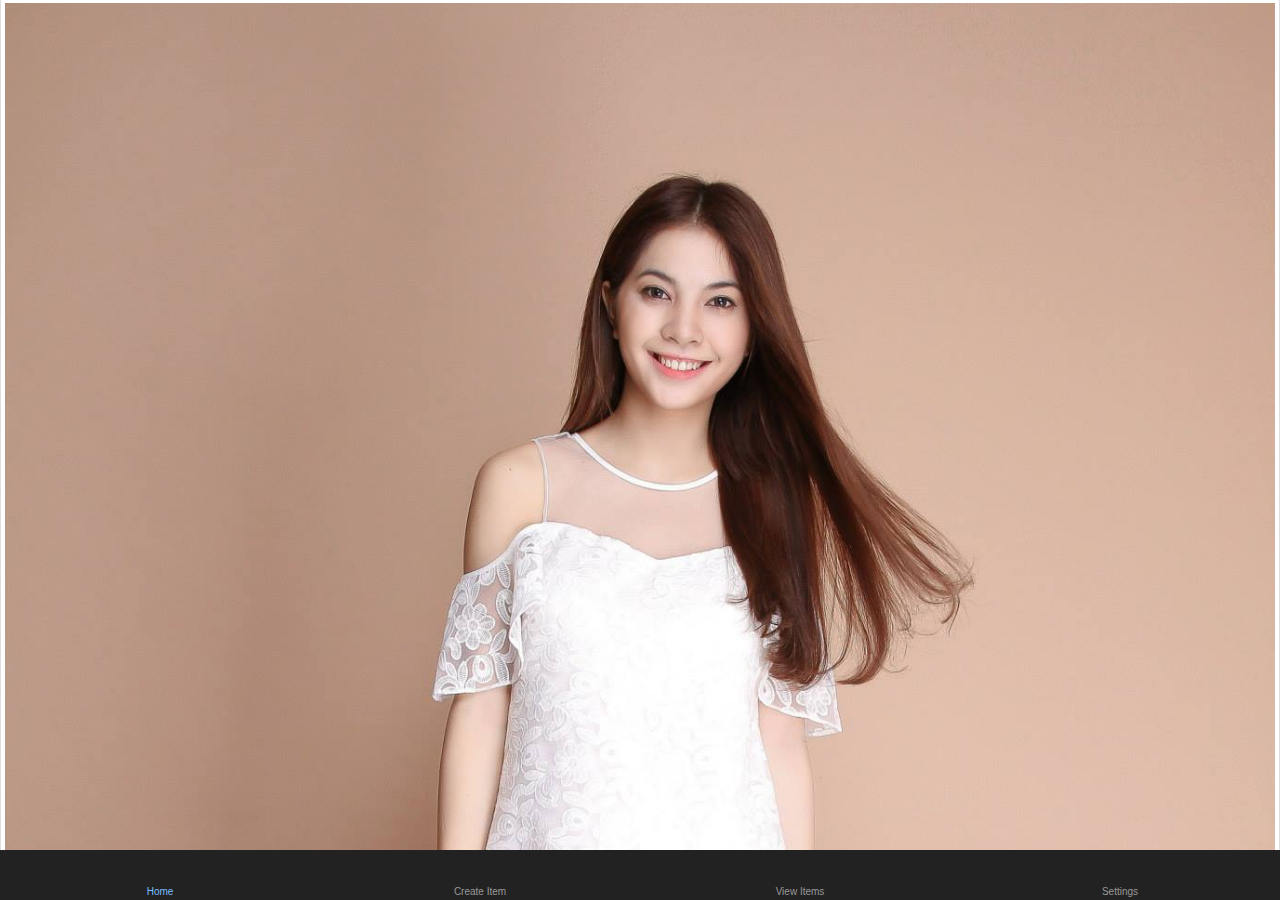
==== commit 39237808: "tabbar menu" ====
--- a/AppPractice/www/index.html
+++ b/AppPractice/www/index.html
@@ -12,38 +12,165 @@
     <link href="app/css/lib/bootstrap/bootstrap.min.css" rel="stylesheet" />
     <link href="app/css/lib/bootstrap/bootstrap-theme.css" rel="stylesheet" />
 
+    <link href="app/css/lib/ionicons/css/ionicons.min.css" rel="stylesheet" />
     <link href="app/css/lib/font-awesome/font-awesome.min.css" rel="stylesheet" />
 
     <link href="app/css/lib/onsen/onsenui.css" rel="stylesheet" />
     <link href="app/css/lib/onsen/onsen-css-components.css" rel="stylesheet" />
+    <link href="app/css/lib/onsen/onsen-css-components-blue-basic-theme.css" rel="stylesheet" />
 
+    <link href="app/css/details.css" rel="stylesheet" />
     <link href="app/css/layoutStyle.css" rel="stylesheet" />
+</head>
+<body>
+    <ons-navigator var="rootNav">
+        <ons-page>
+            <ons-tabbar var="app" animation="fade">
+                <ons-tab active="true"
+                         label="Home"
+                         icon="home"
+                         page="HomePage.html">
+                    <ons-page>
+                    </ons-page>
 
-</head>
-<body >
-    <ons-navigator title="Navigator" var="myNavigator">
-        <ons-page>
-            <ons-toolbar>
-                <div class="center">Navigation Animations</div>
-            </ons-toolbar>
-
-            <ons-list>
-                <ons-list-item modifier="chevron" ng-click="myNavigator.pushPage('app/views/about.html', { animation : 'slide' } )">
-                    Slide Animation
-                </ons-list-item>
-                <ons-list-item modifier="chevron" ng-click="myNavigator.pushPage('app/views/albums.html', { animation: 'lift' })">
-                    Lift Animation
-                </ons-list-item>
-                <ons-list-item modifier="chevron" ng-click="myNavigator.pushPage('app/views/options.html', { animation: 'fade' })">
-                    Fade Animation
-                </ons-list-item>
-            </ons-list>
+                </ons-tab>
+                <ons-tab label="Create Item"
+                         icon="plus"
+                         page="app/views/about.html">
+                </ons-tab>
+                <ons-tab label="View Items"
+                         icon="fa-lightbulb-o"
+                         page="browse.html"></ons-tab>
+                <ons-tab label="Settings"
+                         icon="gear"
+                         page="page3.html"></ons-tab>
+            </ons-tabbar>
         </ons-page>
     </ons-navigator>
 
- 
 
-    
+    <ons-template id="page1.html">
+        <ons-page>
+            <ons-toolbar>
+                <div class="left"><ons-back-button>Back</ons-back-button></div>
+                <div class="center">Page about</div>
+            </ons-toolbar>
+            <div style="text-align: center; margin-top: 100px;">
+                <ons-button modifier="light" onclick="myNavigator.popPage()">
+                    Pop Page
+                </ons-button>
+            </div>
+        </ons-page>
+
+    </ons-template>
+
+
+
+    <!--<ons-navigator title="Navigator" var="myNavigator">
+
+        <ons-tabbar>
+            <ons-tab page="HomePage.html" label="Home" icon="ion-home" active="true"></ons-tab>
+            <ons-tab page="app/views/about.html" label="Sale Off" icon="ion-ios-pricetags"></ons-tab>
+            <ons-tab page="HomePage.html" label="Search" icon="ion-search"></ons-tab>
+            <ons-tab page="HomePage.html">
+                <ons-icon icon="ion-android-cart">
+                    <div class="notification menu-notification">3</div>
+                </ons-icon>
+            </ons-tab>
+            <ons-tab page="HomePage.html" label="More" icon="ion-navicon-round"></ons-tab>
+        </ons-tabbar>
+    </ons-navigator>-->
+
+
+
+    <ons-template id="HomePage.html">
+        <ons-navigator>
+            <ons-page modifier="shop-details">
+                <div class="">
+                    <img src="app/css/images/marc.jpg" class="img-responsive img-thumbnail" />
+                    <!--<div class="card-name">Marc</div>
+                    <div class="card-desc">The New LookBook 08/2015</div>-->
+                </div>
+                <div class="rating">
+                    <div class="rating-num">
+                        <ons-icon icon="ion-ios-star" fixed-width="false"></ons-icon>
+                        <ons-icon icon="ion-ios-star" fixed-width="false"></ons-icon>
+                        <ons-icon icon="ion-ios-star" fixed-width="false"></ons-icon>
+                        <ons-icon icon="ion-ios-star" fixed-width="false"></ons-icon>
+                        <ons-icon icon="ion-ios-star-half" fixed-width="false"></ons-icon>
+                        4.5
+                    </div>
+                </div>
+
+                <ons-list style="border-top: none">
+                    <ons-list-item style="line-height: 1; padding: 0;">
+                        <ons-row class="action">
+
+                            <ons-col class="action-col">
+                                <div class="action-icon"><ons-icon icon="ion-ios-star-half"></ons-icon></div>
+                                <div class="action-label">Rate</div>
+                            </ons-col>
+
+                            <ons-col class="action-col">
+                                <div class="action-icon"><ons-icon icon="ion-bookmark"></ons-icon></div>
+                                <div class="action-label">Favorite</div>
+                            </ons-col>
+
+                            <ons-col class="action-col">
+                                <div class="action-icon"><ons-icon icon="ion-share"></ons-icon></div>
+                                <div class="action-label">Share</div>
+                            </ons-col>
+
+                            <ons-col class="action-col">
+                                <div class="action-icon"><ons-icon icon="ion-compose"></ons-icon></div>
+                                <div class="action-label">Check In</div>
+                            </ons-col>
+
+                        </ons-row>
+                    </ons-list-item>
+                </ons-list>
+
+                <ons-list style="margin-top: 12px;">
+                    <ons-list-item modifier="chevron">
+                        <!--<div class="prop-desc">
+                            <ons-icon icon="ion-ios-location" size="28px"></ons-icon>
+                            Shop The LookBook
+                        </div>-->
+                        <img src="app/images/lookbooks.jpeg" class="img-responsive img-thumbnail" style="max-height:260px;" />
+                    </ons-list-item>
+
+                    <ons-list-item modifier="chevron">
+                        <!--<div class="prop-desc">
+                            <ons-icon icon="ion-ios-location" size="28px"></ons-icon>
+                            Dresses
+                        </div>-->
+                        <img src="app/images/dresses.jpeg" class="img-responsive img-thumbnail" style="max-height:260px;" />
+                    </ons-list-item>
+
+                    <ons-list-item modifier="chevron">
+                        <!--<ons-icon icon="ion-iphone" size="28px"></ons-icon>
+                        Tops-->
+                        <img src="app/images/tops.jpeg" class="img-responsive img-thumbnail" style="max-height:260px;" />
+                    </ons-list-item>
+
+                    <ons-list-item>
+                        <!--<ons-icon icon="ion-android-cart"></ons-icon>
+                        Bottoms-->
+                        <img src="app/images/bottoms.jpeg" class="img-responsive img-thumbnail" style="max-height:260px;" />
+                    </ons-list-item>
+
+                </ons-list>
+
+            </ons-page>
+
+        </ons-navigator>
+
+    </ons-template>
+
+
+
+
+
 
     <!-- Cordova reference, this is added to your app when it's built. -->
     <script src="cordova.js"></script>
@@ -53,8 +180,8 @@
     <script src="app/scripts/lib/angular/angular.min.js"></script>
 
     <!-- load jquery after angular to fix:
-        Onsen UI require jqLite. Load jQuery after loading AngularJS to fix this error.
-        jQuery may break Onsen UI behavior. -->
+    Onsen UI require jqLite. Load jQuery after loading AngularJS to fix this error.
+    jQuery may break Onsen UI behavior. -->
     <script src="app/scripts/lib/jquery/jquery.min.js"></script>
 
     <script src="app/scripts/lib/angular/angular-route.min.js"></script>
--- a/AppPractice/www/app/css/lib/onsen/onsen-css-components-blue-basic-theme.css
+++ b/AppPractice/www/app/css/lib/onsen/onsen-css-components-blue-basic-theme.css
@@ -0,0 +1,3985 @@
+html {
+  height: 100%;
+  width: 100%;
+}
+body {
+  position: absolute;
+  top: 0;
+  right: 0;
+  left: 0;
+  bottom: 0;
+  padding: 0;
+  margin: 0;
+  -webkit-text-size-adjust: 100%;
+}
+*:not(input):not(textarea):not(select) {
+  -webkit-user-select: none;
+  -moz-user-select: none;
+  -ms-user-select: none;
+  user-select: none;
+}
+* {
+  -webkit-tap-highlight-color: rgba(0,0,0,0);
+}
+input:active,
+input:focus,
+textarea:active,
+textarea:focus,
+select:active,
+select:focus {
+  outline: none;
+}
+h1 {
+  font-size: 36px;
+}
+h2 {
+  font-size: 30px;
+}
+h3 {
+  font-size: 24px;
+}
+h4,
+h5,
+h6 {
+  font-size: 18px;
+}
+.page {
+  font-family: 'Helvetica Neue', Helvetica, Arial, 'Lucida Grande', sans-serif;
+  -webkit-font-smoothing: antialiased;
+  -moz-osx-font-smoothing: grayscale;
+  font-weight: 400;
+  font-size: 17px;
+  background-color: #f9f9f9;
+  position: absolute;
+  top: 0px;
+  left: 0px;
+  right: 0px;
+  bottom: 0px;
+  overflow: visible;
+  font-size: 17px;
+  color: #1f1f21;
+}
+.page::-webkit-scrollbar {
+  display: none;
+}
+.page__content {
+  background-color: #f9f9f9;
+  position: absolute;
+  top: 0px;
+  left: 0px;
+  right: 0px;
+  bottom: 0px;
+  -webkit-box-sizing: border-box;
+  -moz-box-sizing: border-box;
+  box-sizing: border-box;
+  margin-top: -1px;
+}
+.page__background {
+  background-color: #f9f9f9;
+  position: absolute;
+  top: 0px;
+  left: 0px;
+  right: 0px;
+  bottom: 0px;
+  -webkit-box-sizing: border-box;
+  -moz-box-sizing: border-box;
+  box-sizing: border-box;
+}
+.content-padded {
+  padding: 8px;
+}
+/* topdoc
+  name: Switch
+  class: switch
+  modifiers:
+    :focus: Focus state
+    :disabled: Disabled state
+  markup:
+    <label class="switch">
+      <input type="checkbox" class="switch__input">
+      <div class="switch__toggle"></div>
+    </label>
+    <label class="switch">
+      <input type="checkbox" class="switch__input" checked>
+      <div class="switch__toggle"></div>
+    </label>
+    <label class="switch">
+      <input type="checkbox" class="switch__input" disabled>
+      <div class="switch__toggle"></div>
+    </label>
+*/
+.switch {
+  position: relative;
+  display: inline-block;
+  vertical-align: top;
+  -webkit-box-sizing: border-box;
+  -moz-box-sizing: border-box;
+  box-sizing: border-box;
+  -webkit-background-clip: padding-box;
+  background-clip: padding-box;
+  position: relative;
+  overflow: hidden;
+  font-size: 17px;
+  padding: 0 20px;
+  border: none;
+  overflow: visible;
+  width: 51px;
+  height: 32px;
+  z-index: 0;
+  text-align: left;
+}
+.switch__input {
+  position: absolute;
+  overflow: hidden;
+  right: 0px;
+  top: 0px;
+  left: 0px;
+  bottom: 0px;
+  padding: 0;
+  border: 0;
+  opacity: 0.001;
+  z-index: 1;
+  vertical-align: top;
+  outline: none;
+  width: 100%;
+  height: 100%;
+  margin: 0;
+  -webkit-appearance: none;
+  appearance: none;
+  width: 51px;
+  height: 44px;
+  margin-top: -6px;
+  top: 0px;
+  left: 0px;
+  -webkit-transition: all 0.2s linear;
+  -moz-transition: all 0.2s linear;
+  -o-transition: all 0.2s linear;
+  transition: all 0.2s linear;
+}
+.switch__toggle {
+  background-color: #ddd;
+  position: absolute;
+  top: 0px;
+  left: 0px;
+  right: 0px;
+  bottom: 0px;
+  -webkit-border-radius: 30px;
+  border-radius: 30px;
+  -webkit-transition-property: all;
+  -moz-transition-property: all;
+  -o-transition-property: all;
+  transition-property: all;
+  -webkit-transition-duration: 0.35s;
+  -moz-transition-duration: 0.35s;
+  -o-transition-duration: 0.35s;
+  transition-duration: 0.35s;
+  -webkit-transition-timing-function: ease-out;
+  -moz-transition-timing-function: ease-out;
+  -o-transition-timing-function: ease-out;
+  transition-timing-function: ease-out;
+}
+.switch__toggle:before {
+  -webkit-box-sizing: border-box;
+  -moz-box-sizing: border-box;
+  box-sizing: border-box;
+  -webkit-background-clip: padding-box;
+  background-clip: padding-box;
+  position: absolute;
+  content: '';
+  -webkit-border-radius: 28px;
+  border-radius: 28px;
+  height: 28px;
+  width: 28px;
+  background-color: #fff;
+  left: 2px;
+  top: 2px;
+  -webkit-transition-property: all;
+  -moz-transition-property: all;
+  -o-transition-property: all;
+  transition-property: all;
+  -webkit-transition-duration: 0.35s;
+  -moz-transition-duration: 0.35s;
+  -o-transition-duration: 0.35s;
+  transition-duration: 0.35s;
+  -webkit-transition-timing-function: cubic-bezier(0.5, 1.6, 0.5, 1);
+  -moz-transition-timing-function: cubic-bezier(0.5, 1.6, 0.5, 1);
+  -o-transition-timing-function: cubic-bezier(0.5, 1.6, 0.5, 1);
+  transition-timing-function: cubic-bezier(0.5, 1.6, 0.5, 1);
+}
+.switch__input:checked + .switch__toggle {
+  background-color: #5198db;
+}
+.switch__input:checked + .switch__toggle:before {
+  -webkit-transform: translateX(18px);
+  -moz-transform: translateX(18px);
+  -ms-transform: translateX(18px);
+  -o-transform: translateX(18px);
+  transform: translateX(18px);
+}
+.switch__input:not(:checked) + .switch__toggle:before {
+  -webkit-transform: translateX(0px);
+  -moz-transform: translateX(0px);
+  -ms-transform: translateX(0px);
+  -o-transform: translateX(0px);
+  transform: translateX(0px);
+}
+.switch__input:disabled + .switch__toggle {
+  opacity: 0.3;
+  cursor: default;
+  pointer-events: none;
+}
+/* topdoc
+  name: Range
+  class: range
+  modifiers:
+    :active: Active state
+    :disabled: Disabled state
+    :focus: Focused
+  markup:
+    <input type="range" class="range">
+    <input type="range" class="range" disabled>
+  showcase:
+    <div class="navigation-bar">
+        <div class="navigation-bar__item center full">
+            <h1 class="navigation-bar__title">Range</h1>
+        </div>
+    </div>
+
+    <div style="padding:8px">
+      <input type="range" class="range" style="width:100%" value="0">
+    </div>
+
+    <div style="padding:8px">
+      <input type="range" class="range" style="width:100%" value="30">
+    </div>
+
+    <div style="padding:8px">
+      <input type="range" class="range" style="width:100%" value="60">
+    </div>
+
+    <div style="padding:8px">
+      <input type="range" class="range" style="width:100%" value="90">
+    </div>
+*/
+.range {
+  padding: 0;
+  margin: 0;
+  font: inherit;
+  color: inherit;
+  background: transparent;
+  border: none;
+  line-height: normal;
+  -webkit-box-sizing: border-box;
+  -moz-box-sizing: border-box;
+  box-sizing: border-box;
+  -webkit-background-clip: padding-box;
+  background-clip: padding-box;
+  vertical-align: top;
+  outline: none;
+  line-height: 1;
+  -webkit-appearance: none;
+  -webkit-border-radius: 4px;
+  border-radius: 4px;
+  border: none;
+  height: 2px;
+  -webkit-border-radius: 0;
+  border-radius: 0;
+  -webkit-border-radius: 3px;
+  border-radius: 3px;
+  background-image: -webkit-gradient(linear, left top, left bottom, from(#ddd), to(#ddd));
+  background-image: -webkit-linear-gradient(#ddd, #ddd);
+  background-image: -moz-linear-gradient(#ddd, #ddd);
+  background-image: -o-linear-gradient(#ddd, #ddd);
+  background-image: linear-gradient(#ddd, #ddd);
+  background-position: left center;
+  -webkit-background-size: 100% 2px;
+  background-size: 100% 2px;
+  background-repeat: no-repeat;
+  overflow: hidden;
+  height: 31px;
+}
+.range::-moz-range-track {
+  position: relative;
+  border: none;
+  background-color: #ddd;
+  height: 2px;
+  border-radius: 30px;
+  box-shadow: none;
+  top: 0;
+  margin: 0;
+  padding: 0;
+}
+.range::-webkit-slider-thumb {
+  cursor: pointer;
+  -webkit-appearance: none;
+  position: relative;
+  height: 29px;
+  width: 29px;
+  background-color: #fff;
+  border: 1px solid #ddd;
+  -webkit-border-radius: 30px;
+  border-radius: 30px;
+  -webkit-box-shadow: none;
+  box-shadow: none;
+  top: 0;
+  margin: 0;
+  padding: 0;
+}
+.range::-moz-range-thumb {
+  cursor: pointer;
+  position: relative;
+  height: 29px;
+  width: 29px;
+  background-color: #fff;
+  border: 1px solid #ddd;
+  border-radius: 30px;
+  box-shadow: none;
+  margin: 0;
+  padding: 0;
+}
+.range::-webkit-slider-thumb:before {
+  position: absolute;
+  top: 13px;
+  right: 0px;
+  left: -1024px;
+  width: 1024px;
+  height: 2px;
+  background-color: rgba(24,103,194,0.81);
+  content: '';
+  margin: 0;
+  padding: 0;
+}
+.range:disabled {
+  opacity: 0.3;
+  cursor: default;
+  pointer-events: none;
+}
+/* topdoc
+  name: Navigation Bar
+  class: navigation-bar
+  markup:
+    <div class="navigation-bar">
+      <div class="navigation-bar__center">Navigation Bar</div>
+    </div>
+*/
+.navigation-bar {
+  font-family: 'Helvetica Neue', Helvetica, Arial, 'Lucida Grande', sans-serif;
+  -webkit-font-smoothing: antialiased;
+  -moz-osx-font-smoothing: grayscale;
+  font-weight: 400;
+  font-size: 17px;
+  -webkit-box-sizing: border-box;
+  -moz-box-sizing: border-box;
+  box-sizing: border-box;
+  -webkit-background-clip: padding-box;
+  background-clip: padding-box;
+  white-space: nowrap;
+  overflow: hidden;
+  word-spacing: 0;
+  padding: 0;
+  margin: 0;
+  font: inherit;
+  color: inherit;
+  background: transparent;
+  border: none;
+  line-height: normal;
+  cursor: default;
+  -webkit-user-select: none;
+  -moz-user-select: none;
+  -ms-user-select: none;
+  user-select: none;
+  z-index: 2;
+  display: block;
+  height: 44px;
+  padding-left: 0;
+  padding-right: 0;
+  background: #fff;
+  color: #1f1f21;
+  -webkit-box-shadow: none;
+  box-shadow: none;
+  border-bottom: 1px solid #ddd;
+  font-weight: 400;
+  width: 100%;
+  white-space: nowrap;
+  overflow: visible;
+}
+@media (-webkit-min-device-pixel-ratio: 2), (min-resolution: 192dpi) {
+  .navigation-bar {
+    border-bottom: none;
+    -webkit-background-size: 100% 1px;
+    background-size: 100% 1px;
+    background-repeat: no-repeat;
+    background-position: bottom;
+    background-image: -webkit-linear-gradient(90deg, #ddd, #ddd 50%, transparent 50%);
+    background-image: -moz-linear-gradient(90deg, #ddd, #ddd 50%, transparent 50%);
+    background-image: -o-linear-gradient(90deg, #ddd, #ddd 50%, transparent 50%);
+    background-image: linear-gradient(0deg, #ddd, #ddd 50%, transparent 50%);
+  }
+}
+.navigation-bar__line-height {
+  line-height: 44px;
+  padding-bottom: 0;
+  padding-top: 0;
+}
+.navigation-bar__bg {
+  background: #fff;
+}
+.navigation-bar__item,
+.navigation-bar__left,
+.navigation-bar__right,
+.navigation-bar__center {
+  -webkit-box-sizing: border-box;
+  -moz-box-sizing: border-box;
+  box-sizing: border-box;
+  -webkit-background-clip: padding-box;
+  background-clip: padding-box;
+  padding: 0;
+  margin: 0;
+  font: inherit;
+  color: inherit;
+  background: transparent;
+  border: none;
+  line-height: normal;
+  height: 44px;
+  vertical-align: top;
+  overflow: visible;
+  display: block;
+  vertical-align: middle;
+  float: left;
+}
+.navigation-bar__left {
+  max-width: 50%;
+  width: 27%;
+  text-align: left;
+}
+.navigation-bar__right {
+  max-width: 50%;
+  width: 27%;
+  text-align: right;
+}
+.navigation-bar__center {
+  width: 46%;
+  text-align: center;
+  line-height: 44px;
+  font-size: 17px;
+  font-weight: 500;
+  color: #1f1f21;
+}
+.navigation-bar__title {
+  line-height: 44px;
+  font-size: 17px;
+  font-weight: 500;
+  color: #1f1f21;
+  margin: 0;
+  padding: 0;
+  overflow: visible;
+}
+.navigation-bar__center:first-child:last-child {
+  width: 100%;
+}
+/* topdoc
+  name: Navigation Bar Item
+  use: Toolbar Button, Navigation Bar
+  markup:
+    <div class="navigation-bar">
+      <div class="navigation-bar__left">
+        <span class="toolbar-button--quiet navigation-bar__line-height">
+          <i class="ion-navicon" style="font-size:32px; vertical-align:-6px;"></i>
+        </span>
+      </div>
+
+      <div class="navigation-bar__center">
+        Navigation Bar
+      </div>
+
+      <div class="navigation-bar__right">
+        <span class="toolbar-button--quiet navigation-bar__line-height">Label</span>
+      </div>
+    </div>
+*/
+/* topdoc
+  name: Navigation Bar with Outline Button
+  use: Toolbar Button, Navigation Bar
+  markup:
+    <!-- Prerequisite=This example use ionicons(http://ionicons.com) to display icons. -->
+    <div class="navigation-bar">
+      <div class="navigation-bar__left">
+        <span class="toolbar-button--outline navigation-bar__line-height">
+          <i class="ion-navicon" style="font-size:32px; vertical-align:-6px;"></i>
+        </span>
+      </div>
+
+      <div class="navigation-bar__center">
+        Title
+      </div>
+
+      <div class="navigation-bar__right">
+        <span class="toolbar-button--outline navigation-bar__line-height">Button</span>
+      </div>
+    </div>
+*/
+/* topdoc
+  name: Android-like Navigation Bar
+  class: navigation-bar--android
+  hint: .navigation-bar--android
+  use: Navigation Bar, Toolbar Button
+  markup:
+    <div class="navigation-bar navigation-bar--android">
+      <div class="navigation-bar__left navigation-bar--android__left">
+        <span class="toolbar-button navigation-bar__line-height" style="padding:0 5px 0 5px;"><i class="ion-android-arrow-back" style="font-size:20px;"></i></span>
+      </div>
+      <div class="navigation-bar__center navigation-bar--android__center">
+        <span class="toolbar-button navigation-bar__line-height" style="padding:0">
+          <i class="ion-cube" style="font-size:20px;"></i> App Bar
+        </span>
+      </div>
+      <div class="navigation-bar__right navigation-bar--android__right">
+        <span class="toolbar-button--quiet navigation-bar__line-height">
+          <i class="ion-android-share" style="font-size:20px;"></i>
+        </span>
+        <span class="toolbar-button--quiet navigation-bar__line-height">
+          <i class="ion-android-more" style="font-size:20px;"></i>
+        </span>
+      </div>
+    </div>
+*/
+.navigation-bar--android__left {
+  float: left;
+  text-align: left;
+  width: auto;
+  min-width: 10px;
+}
+.navigation-bar--android__center {
+  float: left;
+  text-align: left;
+  width: auto;
+  max-width: 50%;
+}
+.navigation-bar--android__right {
+  float: right;
+  text-align: right;
+  width: auto;
+}
+.navigation-bar--android__center:first-child:last-child {
+  padding-left: 10px;
+}
+/* topdoc
+  name: Android-like Navigation Bar(2)
+  use: Android-like Navigation Bar
+  markup:
+    <div class="navigation-bar navigation-bar--android">
+      <div class="navigation-bar__left navigation-bar--android__left">
+        <span class="toolbar-button navigation-bar__line-height" style="padding:0 5px 0 0;"><i class="ion-android-drawer" style="font-size:20px;"></i></span>
+      </div>
+      <div class="navigation-bar__center navigation-bar--android__center">
+        App Bar
+      </div>
+      <div class="navigation-bar__right navigation-bar--android__right">
+        <span class="toolbar-button--quiet navigation-bar__line-height">
+          <i class="ion-android-star" style="font-size:20px;"></i>
+        </span>
+        <span class="toolbar-button--quiet navigation-bar__line-height">
+          <i class="ion-android-search" style="font-size:20px;"></i>
+        </span>
+        <span class="toolbar-button--quiet navigation-bar__line-height">
+          <i class="ion-android-more" style="font-size:20px;"></i>
+        </span>
+      </div>
+    </div>
+*/
+/* topdoc
+  name: Transparent Navigation Bar
+  class: navigation-bar--transparent
+  use: Toolbar Button, Navigation Bar
+  markup:
+    <div class="navigation-bar navigation-bar--transparent">
+      <div class="navigation-bar__left">
+        <span class="toolbar-button--quiet navigation-bar__line-height">
+          <i class="ion-navicon" style="font-size:32px; vertical-align:-6px;"></i>
+        </span>
+      </div>
+      <div class="navigation-bar__center">
+        Navigation Bar
+      </div>
+      <div class="navigation-bar__right">
+        <span class="toolbar-button--quiet navigation-bar__line-height">Label</span>
+      </div>
+    </div>
+*/
+.navigation-bar--transparent {
+  background-color: transparent;
+  background-image: none;
+  border: none;
+}
+/* topdoc
+  name: Navigation Bar with Outline Button
+  use: Toolbar Button, Navigation Bar
+  markup:
+    <!-- Prerequisite=This example use ionicons(http://ionicons.com) to display icons. -->
+    <div class="navigation-bar">
+      <div class="navigation-bar__left">
+        <span class="toolbar-button--outline navigation-bar__line-height">
+          <i class="ion-navicon" style="font-size:32px; vertical-align:-6px;"></i>
+        </span>
+      </div>
+
+      <div class="navigation-bar__center">
+        Title
+      </div>
+
+      <div class="navigation-bar__right">
+        <span class="toolbar-button--outline navigation-bar__line-height">Button</span>
+      </div>
+    </div>
+*/
+/* topdoc
+  name: Transparent Navigation Bar
+  class: navigation-bar--transparent
+  use: Toolbar Button, Navigation Bar
+  markup:
+    <!-- Prerequisite=This example use ionicons(http://ionicons.com) to display icons. -->
+    <div class="navigation-bar navigation-bar--transparent">
+      <div class="navigation-bar__left">
+        <span class="toolbar-button--quiet navigation-bar__line-height">
+          <i class="ion-navicon" style="font-size:32px; vertical-align:-6px;"></i>
+        </span>
+      </div>
+      <div class="navigation-bar__center">
+        Navigation Bar
+      </div>
+      <div class="navigation-bar__right">
+        <span class="toolbar-button--quiet navigation-bar__line-height">Label</span>
+      </div>
+    </div>
+*/
+.navigation-bar--transparent {
+  background-color: transparent;
+  background-image: none;
+  border: none;
+}
+/* topdoc
+  name: Bottom Bar
+  class: bottom-bar
+  use: Navigation Bar
+  markup:
+    <div class="bottom-bar">
+      <div class="bottom-bar__line-height" style="text-align:center">Bottom Toolbar</div>
+    </div>
+*/
+.bottom-bar {
+  font-family: 'Helvetica Neue', Helvetica, Arial, 'Lucida Grande', sans-serif;
+  -webkit-font-smoothing: antialiased;
+  -moz-osx-font-smoothing: grayscale;
+  font-weight: 400;
+  font-size: 17px;
+  -webkit-box-sizing: border-box;
+  -moz-box-sizing: border-box;
+  box-sizing: border-box;
+  -webkit-background-clip: padding-box;
+  background-clip: padding-box;
+  white-space: nowrap;
+  overflow: hidden;
+  word-spacing: 0;
+  padding: 0;
+  margin: 0;
+  font: inherit;
+  color: inherit;
+  background: transparent;
+  border: none;
+  line-height: normal;
+  cursor: default;
+  -webkit-user-select: none;
+  -moz-user-select: none;
+  -ms-user-select: none;
+  user-select: none;
+  z-index: 2;
+  display: block;
+  height: 44px;
+  padding-left: 0;
+  padding-right: 0;
+  background: #fff;
+  color: #1f1f21;
+  -webkit-box-shadow: none;
+  box-shadow: none;
+  font-weight: 400;
+  border-bottom: none;
+  border-top: 1px solid #ddd;
+  position: absolute;
+  bottom: 0px;
+  right: 0px;
+  left: 0px;
+}
+@media (-webkit-min-device-pixel-ratio: 2), (min-resolution: 192dpi) {
+  .bottom-bar {
+    border-top: none;
+    -webkit-background-size: 100% 1px;
+    background-size: 100% 1px;
+    background-repeat: no-repeat;
+    background-position: top;
+    background-image: -webkit-linear-gradient(270deg, #ddd, #ddd 50%, transparent 50%);
+    background-image: -moz-linear-gradient(270deg, #ddd, #ddd 50%, transparent 50%);
+    background-image: -o-linear-gradient(270deg, #ddd, #ddd 50%, transparent 50%);
+    background-image: linear-gradient(180deg, #ddd, #ddd 50%, transparent 50%);
+  }
+}
+.bottom-bar__line-height {
+  line-height: 44px;
+  padding-bottom: 0;
+  padding-top: 0;
+}
+.bottom-bar--transparent {
+  background-color: transparent;
+  background-image: none;
+  border: none;
+}
+/* topdoc
+  name: Navigation Bar with Segment
+  class: navigation-bar
+  hint: .navigation-bar .button-bar
+  use: Segment, Navigation Bar
+  markup:
+    <div class="navigation-bar">
+      <div class="navigation-bar__center">
+        <div class="button-bar" style="width:200px;margin:7px 50px;">
+          <div class="button-bar__item">
+            <input type="radio" name="navi-segment-a" checked>
+            <div class="button-bar__button">One</div>
+          </div>
+
+          <div class="button-bar__item">
+            <input type="radio" name="navi-segment-a">
+            <div class="button-bar__button">Two</div>
+          </div>
+        </div>
+      </div>
+    </div>
+*/
+/* topdoc
+  name: Button
+  class: button
+  modifiers:
+    :active: Active state
+    :disabled: Disabled state
+    :focus: Focused
+  markup:
+    <button class="button">Button</button>
+    <button class="button" disabled>Button</button>
+*/
+.button {
+  position: relative;
+  display: inline-block;
+  vertical-align: top;
+  -webkit-box-sizing: border-box;
+  -moz-box-sizing: border-box;
+  box-sizing: border-box;
+  -webkit-background-clip: padding-box;
+  background-clip: padding-box;
+  padding: 0;
+  margin: 0;
+  font: inherit;
+  color: inherit;
+  background: transparent;
+  border: none;
+  line-height: normal;
+  font-family: 'Helvetica Neue', Helvetica, Arial, 'Lucida Grande', sans-serif;
+  -webkit-font-smoothing: antialiased;
+  -moz-osx-font-smoothing: grayscale;
+  font-weight: 400;
+  font-size: 17px;
+  cursor: default;
+  -webkit-user-select: none;
+  -moz-user-select: none;
+  -ms-user-select: none;
+  user-select: none;
+  text-overflow: ellipsis;
+  white-space: nowrap;
+  overflow: hidden;
+  height: auto;
+  text-decoration: none;
+  padding: 4px 10px;
+  font-size: 17px;
+  line-height: 32px;
+  letter-spacing: 0;
+  color: #fff;
+  vertical-align: middle;
+  background-color: rgba(24,103,194,0.81);
+  border: 0px solid currentColor;
+  -webkit-border-radius: 3px;
+  border-radius: 3px;
+  -webkit-transition: none;
+  -moz-transition: none;
+  -o-transition: none;
+  transition: none;
+}
+.button:hover {
+  -webkit-transition: none;
+  -moz-transition: none;
+  -o-transition: none;
+  transition: none;
+}
+.button:active {
+  background-color: rgba(24,103,194,0.81);
+  -webkit-transition: none;
+  -moz-transition: none;
+  -o-transition: none;
+  transition: none;
+  opacity: 0.2;
+}
+.button:focus {
+  outline: 0;
+}
+.button:disabled,
+.button[disabled] {
+  opacity: 0.3;
+  cursor: default;
+  pointer-events: none;
+}
+/* topdoc
+  name: Outline Button
+  class: button--outline
+  use: Button
+  markup:
+    <button class="button button--outline">Button</button>
+    <button class="button button--outline" disabled>Button</button>
+*/
+.button--outline {
+  background-color: transparent;
+  border: 1px solid rgba(24,103,194,0.81);
+  color: rgba(24,103,194,0.81);
+}
+.button--outline:active {
+  background-color: rgba(24,103,194,0.2);
+  border: 1px solid rgba(24,103,194,0.81);
+  color: rgba(24,103,194,0.81);
+  opacity: 1;
+}
+.button--outline:hover {
+  border: 1px solid rgba(24,103,194,0.81);
+  -webkit-transition: 0;
+  -moz-transition: 0;
+  -o-transition: 0;
+  transition: 0;
+}
+/* topdoc
+  name: Light Button
+  class: button--light
+  use: Button
+  markup:
+    <button class="button button--light">Button</button>
+    <button class="button button--light" disabled>Button</button>
+*/
+.button--light {
+  background-color: transparent;
+  color: rgba(0,0,0,0.4);
+  border: 1px solid rgba(0,0,0,0.2);
+}
+.button--light:active {
+  background-color: rgba(0,0,0,0.05);
+  color: rgba(0,0,0,0.4);
+  border: 1px solid rgba(0,0,0,0.2);
+  opacity: 1;
+}
+/* topdoc
+  name: Quiet Button
+  class: button--quiet
+  markup:
+    <button class="button--quiet">Button</button>
+    <button class="button--quiet" disabled>Button</button>
+*/
+.button--quiet {
+  position: relative;
+  display: inline-block;
+  vertical-align: top;
+  -webkit-box-sizing: border-box;
+  -moz-box-sizing: border-box;
+  box-sizing: border-box;
+  -webkit-background-clip: padding-box;
+  background-clip: padding-box;
+  padding: 0;
+  margin: 0;
+  font: inherit;
+  color: inherit;
+  background: transparent;
+  border: none;
+  line-height: normal;
+  font-family: 'Helvetica Neue', Helvetica, Arial, 'Lucida Grande', sans-serif;
+  -webkit-font-smoothing: antialiased;
+  -moz-osx-font-smoothing: grayscale;
+  font-weight: 400;
+  font-size: 17px;
+  cursor: default;
+  -webkit-user-select: none;
+  -moz-user-select: none;
+  -ms-user-select: none;
+  user-select: none;
+  text-overflow: ellipsis;
+  white-space: nowrap;
+  overflow: hidden;
+  height: auto;
+  text-decoration: none;
+  padding: 4px 10px;
+  font-size: 17px;
+  line-height: 32px;
+  letter-spacing: 0;
+  color: #fff;
+  vertical-align: middle;
+  background-color: rgba(24,103,194,0.81);
+  border: 0px solid currentColor;
+  -webkit-border-radius: 3px;
+  border-radius: 3px;
+  -webkit-transition: none;
+  -moz-transition: none;
+  -o-transition: none;
+  transition: none;
+  background: transparent;
+  border: 1px solid transparent;
+  -webkit-box-shadow: none;
+  box-shadow: none;
+  background: transparent;
+  color: rgba(24,103,194,0.81);
+  border: none;
+}
+.button--quiet:disabled,
+.button--quiet[disabled] {
+  opacity: 0.3;
+  cursor: default;
+  pointer-events: none;
+  border: none;
+}
+.button--quiet:hover {
+  -webkit-transition: none;
+  -moz-transition: none;
+  -o-transition: none;
+  transition: none;
+}
+.button--quiet:focus {
+  outline: 0;
+}
+.button--quiet:active {
+  background-color: transparent;
+  border: none;
+  -webkit-transition: none;
+  -moz-transition: none;
+  -o-transition: none;
+  transition: none;
+  opacity: 0.2;
+  color: rgba(24,103,194,0.81);
+}
+/* topdoc
+  name: Call To Action Button
+  class: button--cta
+  markup:
+    <button class="button--cta">Button</button>
+    <button class="button--cta" disabled>Button</button>
+*/
+.button--cta {
+  position: relative;
+  display: inline-block;
+  vertical-align: top;
+  -webkit-box-sizing: border-box;
+  -moz-box-sizing: border-box;
+  box-sizing: border-box;
+  -webkit-background-clip: padding-box;
+  background-clip: padding-box;
+  padding: 0;
+  margin: 0;
+  font: inherit;
+  color: inherit;
+  background: transparent;
+  border: none;
+  line-height: normal;
+  font-family: 'Helvetica Neue', Helvetica, Arial, 'Lucida Grande', sans-serif;
+  -webkit-font-smoothing: antialiased;
+  -moz-osx-font-smoothing: grayscale;
+  font-weight: 400;
+  font-size: 17px;
+  cursor: default;
+  -webkit-user-select: none;
+  -moz-user-select: none;
+  -ms-user-select: none;
+  user-select: none;
+  text-overflow: ellipsis;
+  white-space: nowrap;
+  overflow: hidden;
+  height: auto;
+  text-decoration: none;
+  padding: 4px 10px;
+  font-size: 17px;
+  line-height: 32px;
+  letter-spacing: 0;
+  color: #fff;
+  vertical-align: middle;
+  background-color: rgba(24,103,194,0.81);
+  border: 0px solid currentColor;
+  -webkit-border-radius: 3px;
+  border-radius: 3px;
+  -webkit-transition: none;
+  -moz-transition: none;
+  -o-transition: none;
+  transition: none;
+  border: none;
+  background-color: #25a6d9;
+  color: #fff;
+}
+.button--cta:hover {
+  -webkit-transition: none;
+  -moz-transition: none;
+  -o-transition: none;
+  transition: none;
+}
+.button--cta:focus {
+  outline: 0;
+}
+.button--cta:active {
+  color: var-button-cat-color;
+  background-color: #25a6d9;
+  -webkit-transition: none;
+  -moz-transition: none;
+  -o-transition: none;
+  transition: none;
+  opacity: 0.2;
+}
+.button--cta:disabled,
+.button--cta[disabled] {
+  opacity: 0.3;
+  cursor: default;
+  pointer-events: none;
+}
+/* topdoc
+  name: Large Button
+  class: button--large
+  use: Button
+  markup:
+    <button class="button button--large">Button</button>
+*/
+.button--large {
+  font-size: 17px;
+  font-weight: 500;
+  line-height: 36px;
+  padding: 4px 12px;
+  display: block;
+  width: 100%;
+  text-align: center;
+}
+.button--large:active {
+  background-color: rgba(24,103,194,0.81);
+  -webkit-transition: none;
+  -moz-transition: none;
+  -o-transition: none;
+  transition: none;
+  opacity: 0.2;
+  -webkit-transition: none;
+  -moz-transition: none;
+  -o-transition: none;
+  transition: none;
+}
+.button--large:disabled,
+.button--large[disabled] {
+  opacity: 0.3;
+  cursor: default;
+  pointer-events: none;
+}
+.button--large:hover {
+  -webkit-transition: none;
+  -moz-transition: none;
+  -o-transition: none;
+  transition: none;
+}
+.button--large:focus {
+  outline: 0;
+}
+/* topdoc
+  name: Large Quiet Button
+  class: button--large--quiet
+  markup:
+    <button class="button--large--quiet">Button</button>
+*/
+.button--large--quiet {
+  position: relative;
+  display: inline-block;
+  vertical-align: top;
+  -webkit-box-sizing: border-box;
+  -moz-box-sizing: border-box;
+  box-sizing: border-box;
+  -webkit-background-clip: padding-box;
+  background-clip: padding-box;
+  padding: 0;
+  margin: 0;
+  font: inherit;
+  color: inherit;
+  background: transparent;
+  border: none;
+  line-height: normal;
+  font-family: 'Helvetica Neue', Helvetica, Arial, 'Lucida Grande', sans-serif;
+  -webkit-font-smoothing: antialiased;
+  -moz-osx-font-smoothing: grayscale;
+  font-weight: 400;
+  font-size: 17px;
+  cursor: default;
+  -webkit-user-select: none;
+  -moz-user-select: none;
+  -ms-user-select: none;
+  user-select: none;
+  text-overflow: ellipsis;
+  white-space: nowrap;
+  overflow: hidden;
+  height: auto;
+  text-decoration: none;
+  padding: 4px 10px;
+  font-size: 17px;
+  line-height: 32px;
+  letter-spacing: 0;
+  color: #fff;
+  vertical-align: middle;
+  background-color: rgba(24,103,194,0.81);
+  border: 0px solid currentColor;
+  -webkit-border-radius: 3px;
+  border-radius: 3px;
+  -webkit-transition: none;
+  -moz-transition: none;
+  -o-transition: none;
+  transition: none;
+  font-size: 17px;
+  font-weight: 500;
+  line-height: 36px;
+  padding: 4px 12px;
+  display: block;
+  width: 100%;
+  background: transparent;
+  border: 1px solid transparent;
+  -webkit-box-shadow: none;
+  box-shadow: none;
+  color: rgba(24,103,194,0.81);
+  text-align: center;
+}
+.button--large--quiet:active {
+  -webkit-transition: none;
+  -moz-transition: none;
+  -o-transition: none;
+  transition: none;
+  opacity: 0.2;
+  color: rgba(24,103,194,0.81);
+  background: transparent;
+  border: 1px solid transparent;
+  -webkit-box-shadow: none;
+  box-shadow: none;
+}
+.button--large--quiet:disabled,
+.button--large--quiet[disabled] {
+  opacity: 0.3;
+  cursor: default;
+  pointer-events: none;
+}
+.button--large--quiet:hover {
+  -webkit-transition: none;
+  -moz-transition: none;
+  -o-transition: none;
+  transition: none;
+}
+.button--large--quiet:focus {
+  outline: 0;
+}
+/* topdoc
+  name: Large Call To Action Button
+  class: button--large--cta
+  markup:
+    <button class="button--large--cta" >Button</button>
+*/
+.button--large--cta {
+  position: relative;
+  display: inline-block;
+  vertical-align: top;
+  -webkit-box-sizing: border-box;
+  -moz-box-sizing: border-box;
+  box-sizing: border-box;
+  -webkit-background-clip: padding-box;
+  background-clip: padding-box;
+  padding: 0;
+  margin: 0;
+  font: inherit;
+  color: inherit;
+  background: transparent;
+  border: none;
+  line-height: normal;
+  font-family: 'Helvetica Neue', Helvetica, Arial, 'Lucida Grande', sans-serif;
+  -webkit-font-smoothing: antialiased;
+  -moz-osx-font-smoothing: grayscale;
+  font-weight: 400;
+  font-size: 17px;
+  cursor: default;
+  -webkit-user-select: none;
+  -moz-user-select: none;
+  -ms-user-select: none;
+  user-select: none;
+  text-overflow: ellipsis;
+  white-space: nowrap;
+  overflow: hidden;
+  height: auto;
+  text-decoration: none;
+  padding: 4px 10px;
+  font-size: 17px;
+  line-height: 32px;
+  letter-spacing: 0;
+  color: #fff;
+  vertical-align: middle;
+  background-color: rgba(24,103,194,0.81);
+  border: 0px solid currentColor;
+  -webkit-border-radius: 3px;
+  border-radius: 3px;
+  -webkit-transition: none;
+  -moz-transition: none;
+  -o-transition: none;
+  transition: none;
+  border: none;
+  background-color: #25a6d9;
+  color: #fff;
+  font-size: 17px;
+  font-weight: 500;
+  line-height: 36px;
+  padding: 4px 12px;
+  width: 100%;
+  text-align: center;
+  display: block;
+}
+.button--large--cta:hover {
+  -webkit-transition: none;
+  -moz-transition: none;
+  -o-transition: none;
+  transition: none;
+}
+.button--large--cta:focus {
+  outline: 0;
+}
+.button--large--cta:active {
+  color: #fff;
+  background-color: #25a6d9;
+  -webkit-transition: none;
+  -moz-transition: none;
+  -o-transition: none;
+  transition: none;
+  opacity: 0.2;
+}
+.button--large--cta:disabled,
+.button--large--cta[disabled] {
+  opacity: 0.3;
+  cursor: default;
+  pointer-events: none;
+}
+/* topdoc
+  name: Button Bar
+  class: button-bar
+  modifiers:
+    :disabled: Disabled state
+  markup:
+    <div class="button-bar" style="width:280px;margin:0 auto;">
+      <div class="button-bar__item">
+        <button class="button-bar__button">One</button>
+      </div>
+      <div class="button-bar__item">
+        <button class="button-bar__button">Two</button>
+      </div>
+      <div class="button-bar__item">
+        <button class="button-bar__button">Three</button>
+      </div>
+    </div>
+*/
+.button-bar {
+  font-family: 'Helvetica Neue', Helvetica, Arial, 'Lucida Grande', sans-serif;
+  -webkit-font-smoothing: antialiased;
+  -moz-osx-font-smoothing: grayscale;
+  font-weight: 400;
+  font-size: 17px;
+  display: table;
+  table-layout: fixed;
+  white-space: nowrap;
+  margin: 0;
+  padding: 0;
+  position: relative;
+  margin: 0;
+  border: none;
+}
+.button-bar__item {
+  font-family: 'Helvetica Neue', Helvetica, Arial, 'Lucida Grande', sans-serif;
+  -webkit-font-smoothing: antialiased;
+  -moz-osx-font-smoothing: grayscale;
+  font-weight: 400;
+  font-size: 17px;
+  display: table-cell;
+  width: auto;
+  -webkit-border-radius: 0;
+  border-radius: 0;
+  position: relative;
+  position: relative;
+  overflow: hidden;
+  padding: 0;
+  position: relative;
+  overflow: hidden;
+}
+.button-bar__item > input {
+  position: absolute;
+  overflow: hidden;
+  right: 0px;
+  top: 0px;
+  left: 0px;
+  bottom: 0px;
+  padding: 0;
+  border: 0;
+  opacity: 0.001;
+  z-index: 1;
+  vertical-align: top;
+  outline: none;
+  width: 100%;
+  height: 100%;
+  margin: 0;
+  -webkit-appearance: none;
+  appearance: none;
+}
+.button-bar__item:first-child > .button-bar__button {
+  border-left: 1px solid rgba(18,114,224,0.77);
+  border-right: 1px solid rgba(18,114,224,0.77);
+  -webkit-border-top-left-radius: 4px;
+  border-top-left-radius: 4px;
+  -webkit-border-bottom-left-radius: 4px;
+  border-bottom-left-radius: 4px;
+}
+.button-bar__item:last-child > .button-bar__button {
+  border-right: 1px solid rgba(18,114,224,0.77);
+  -webkit-border-top-right-radius: 4px;
+  border-top-right-radius: 4px;
+  -webkit-border-bottom-right-radius: 4px;
+  border-bottom-right-radius: 4px;
+}
+.button-bar__button {
+  font-family: 'Helvetica Neue', Helvetica, Arial, 'Lucida Grande', sans-serif;
+  -webkit-font-smoothing: antialiased;
+  -moz-osx-font-smoothing: grayscale;
+  font-weight: 400;
+  font-size: 17px;
+  -webkit-border-radius: inherit;
+  border-radius: inherit;
+  background-color: transparent;
+  color: rgba(18,114,224,0.77);
+  border: 0px solid rgba(18,114,224,0.77);
+  border-top: 1px solid rgba(18,114,224,0.77);
+  border-bottom: 1px solid rgba(18,114,224,0.77);
+  border-right: 1px solid rgba(18,114,224,0.77);
+  font-weight: 400;
+  padding: 0 8px;
+  height: 27px;
+  line-height: 27px;
+  font-size: 13px;
+  width: 100%;
+  -webkit-transition: background-color 0.2s linear, color 0.2s linear;
+  -moz-transition: background-color 0.2s linear, color 0.2s linear;
+  -o-transition: background-color 0.2s linear, color 0.2s linear;
+  transition: background-color 0.2s linear, color 0.2s linear;
+  -webkit-box-sizing: border-box;
+  -moz-box-sizing: border-box;
+  box-sizing: border-box;
+}
+.button-bar__button:active,
+:active + .button-bar__button {
+  background-color: rgba(18,114,224,0.2);
+  border: 0px solid rgba(18,114,224,0.77);
+  border-top: 1px solid rgba(18,114,224,0.77);
+  border-bottom: 1px solid rgba(18,114,224,0.77);
+  border-right: 1px solid rgba(18,114,224,0.77);
+  height: 27px;
+  line-height: 27px;
+  font-size: 13px;
+  width: 100%;
+  -webkit-transition: none;
+  -moz-transition: none;
+  -o-transition: none;
+  transition: none;
+}
+.button-bar__item.active > .button-bar__button,
+:checked + .button-bar__button {
+  background-color: rgba(18,114,224,0.77);
+  color: #fff;
+  -webkit-transition: none;
+  -moz-transition: none;
+  -o-transition: none;
+  transition: none;
+}
+.button-bar__button:disabled {
+  opacity: 0.3;
+  cursor: default;
+  pointer-events: none;
+}
+.button-bar__button:hover {
+  -webkit-transition: none;
+  -moz-transition: none;
+  -o-transition: none;
+  transition: none;
+}
+.button-bar__button:focus {
+  outline: 0;
+}
+/* topdoc
+  name: Segment
+  use: Button Bar
+  modifiers:
+    :disabled: Disabled state
+  markup:
+    <div class="button-bar" style="width:280px;margin:0 auto;">
+      <div class="button-bar__item">
+        <input type="radio" name="segment-a" checked>
+        <button class="button-bar__button">One</button>
+      </div>
+      <div class="button-bar__item">
+        <input type="radio" name="segment-a">
+        <button class="button-bar__button">Two</button>
+      </div>
+      <div class="button-bar__item">
+        <input type="radio" name="segment-a">
+        <button class="button-bar__button">Three</button>
+      </div>
+    </div>
+*/
+/* topdoc
+  name: Icon Tab Bar
+  class: tab-bar
+  use: Tab Bar
+  modifiers:
+    :disabled: Disabled state
+  markup:
+    <!-- Prerequisite=This example use ionicons(http://ionicons.com) to display icons. -->
+    <div class="tab-bar">
+      <label class="tab-bar__item">
+        <input type="radio" name="tab-bar-a" checked="checked">
+        <button class="tab-bar__button">
+          <i class="tab-bar__icon ion-stop"></i>
+          <div class="tab-bar__label">One</div>
+        </button>
+      </label>
+
+      <label class="tab-bar__item">
+        <input type="radio" name="tab-bar-a">
+        <button class="tab-bar__button">
+          <i class="tab-bar__icon ion-record"></i>
+          <div class="tab-bar__label">Two</div>
+        </button>
+      </label>
+
+      <label class="tab-bar__item">
+        <input type="radio" name="tab-bar-a">
+        <button class="tab-bar__button">
+          <i class="tab-bar__icon ion-star"></i>
+          <div class="tab-bar__label">Three</div>
+        </button>
+      </label>
+    </div>
+*/
+/* topdoc
+  name: Tab Bar
+  class: tab-bar
+  modifiers:
+    :disabled: Disabled state
+  markup:
+    <div class="tab-bar">
+      <label class="tab-bar__item">
+        <input type="radio" name="tab-bar-c" checked="checked">
+        <button class="tab-bar__button">
+          <div class="tab-bar__label">One</div>
+        </button>
+      </label>
+
+      <label class="tab-bar__item">
+        <input type="radio" name="tab-bar-c">
+        <button class="tab-bar__button">
+          <div class="tab-bar__label">Two</div>
+        </button>
+      </label>
+
+      <label class="tab-bar__item">
+        <input type="radio" name="tab-bar-c">
+        <button class="tab-bar__button">
+          <div class="tab-bar__label">Three</div>
+        </button>
+      </label>
+    </div>
+*/
+.tab-bar {
+  font-family: 'Helvetica Neue', Helvetica, Arial, 'Lucida Grande', sans-serif;
+  -webkit-font-smoothing: antialiased;
+  -moz-osx-font-smoothing: grayscale;
+  font-weight: 400;
+  font-size: 17px;
+  display: table;
+  table-layout: fixed;
+  position: absolute;
+  bottom: 0px;
+  left: 0px;
+  right: 0px;
+  white-space: nowrap;
+  margin: 0;
+  padding: 0;
+  height: 49px;
+  background-color: #222;
+  border-top: 1px solid rgba(0,0,0,0);
+  width: 100%;
+}
+@media (-webkit-min-device-pixel-ratio: 2), (min-resolution: 192dpi) {
+  .tab-bar {
+    border-top: none;
+    -webkit-background-size: 100% 1px;
+    background-size: 100% 1px;
+    background-repeat: no-repeat;
+    background-position: top;
+    background-image: -webkit-linear-gradient(270deg, rgba(0,0,0,0), rgba(0,0,0,0) 50%, transparent 50%);
+    background-image: -moz-linear-gradient(270deg, rgba(0,0,0,0), rgba(0,0,0,0) 50%, transparent 50%);
+    background-image: -o-linear-gradient(270deg, rgba(0,0,0,0), rgba(0,0,0,0) 50%, transparent 50%);
+    background-image: linear-gradient(180deg, rgba(0,0,0,0), rgba(0,0,0,0) 50%, transparent 50%);
+  }
+}
+.tab-bar__item {
+  font-family: 'Helvetica Neue', Helvetica, Arial, 'Lucida Grande', sans-serif;
+  -webkit-font-smoothing: antialiased;
+  -moz-osx-font-smoothing: grayscale;
+  font-weight: 400;
+  font-size: 17px;
+  position: relative;
+  overflow: hidden;
+  display: table-cell;
+  width: auto;
+  -webkit-border-radius: 0;
+  border-radius: 0;
+}
+.tab-bar__item > input {
+  position: absolute;
+  overflow: hidden;
+  right: 0px;
+  top: 0px;
+  left: 0px;
+  bottom: 0px;
+  padding: 0;
+  border: 0;
+  opacity: 0.001;
+  z-index: 1;
+  vertical-align: top;
+  outline: none;
+  width: 100%;
+  height: 100%;
+  margin: 0;
+  -webkit-appearance: none;
+  appearance: none;
+}
+.tab-bar__button {
+  position: relative;
+  display: inline-block;
+  vertical-align: top;
+  font-family: 'Helvetica Neue', Helvetica, Arial, 'Lucida Grande', sans-serif;
+  -webkit-font-smoothing: antialiased;
+  -moz-osx-font-smoothing: grayscale;
+  font-weight: 400;
+  font-size: 17px;
+  -webkit-box-sizing: border-box;
+  -moz-box-sizing: border-box;
+  box-sizing: border-box;
+  -webkit-background-clip: padding-box;
+  background-clip: padding-box;
+  padding: 0;
+  margin: 0;
+  font: inherit;
+  color: inherit;
+  background: transparent;
+  border: none;
+  line-height: normal;
+  cursor: default;
+  -webkit-user-select: none;
+  -moz-user-select: none;
+  -ms-user-select: none;
+  user-select: none;
+  text-overflow: ellipsis;
+  white-space: nowrap;
+  overflow: hidden;
+  text-decoration: none;
+  padding: 0;
+  height: 49px;
+  letter-spacing: 0;
+  color: #999;
+  text-shadow: 0 1px none;
+  vertical-align: top;
+  background-color: transparent;
+  -webkit-box-shadow: none;
+  box-shadow: none;
+  border-top: none;
+  width: 100%;
+  font-weight: 400;
+  line-height: 49px;
+}
+@media (-webkit-min-device-pixel-ratio: 2), (min-resolution: 192dpi) {
+  .tab-bar__button {
+    border-top: none;
+  }
+}
+.tab-bar__icon {
+  font-size: 24px;
+  padding: 0;
+  margin: 0;
+  line-height: 32px;
+  display: block;
+  height: 32px;
+}
+.tab-bar__label {
+  font-family: 'Helvetica Neue', Helvetica, Arial, 'Lucida Grande', sans-serif;
+  -webkit-font-smoothing: antialiased;
+  -moz-osx-font-smoothing: grayscale;
+  font-weight: 400;
+  font-size: 17px;
+}
+.tab-bar__icon + .tab-bar__label {
+  font-size: 10px;
+  line-height: 1;
+  margin: 0;
+  font-weight: 400;
+}
+.tab-bar__label:first-child {
+  font-size: 16px;
+  line-height: 49px;
+  margin: 0;
+  padding: 0;
+}
+.tab-bar__button {
+  color: #999;
+}
+:checked + .tab-bar__button {
+  color: #7abfff;
+  background-color: transparent;
+  -webkit-box-shadow: none;
+  box-shadow: none;
+  border-top: none;
+}
+:checked + .tab-bar__button > .tab-bar__icon {
+  color: #7abfff;
+}
+.tab-bar__button:disabled {
+  opacity: 0.3;
+  cursor: default;
+  pointer-events: none;
+}
+.tab-bar__button:focus {
+  z-index: 1;
+  border-top: none;
+  -webkit-box-shadow: none;
+  box-shadow: none;
+  outline: 0;
+}
+.tab-bar__content {
+  position: absolute;
+  top: 0;
+  left: 0;
+  right: 0;
+  bottom: 49px;
+  z-index: 0;
+}
+/* topdoc
+  name: Icon Only Tab Bar
+  use: Tab Bar
+  class: tab-bar
+  hint: .tab-bar .fa
+  modifiers:
+    :disabled: Disabled state
+  markup:
+    <!-- Prerequisite=This example use ionicons(http://ionicons.com) to display icons. -->
+    <div class="tab-bar">
+      <label class="tab-bar__item">
+        <input type="radio" name="tab-bar-b" checked="checked">
+        <button class="tab-bar__button">
+          <i class="tab-bar__icon ion-stop"></i>
+        </button>
+      </label>
+
+      <label class="tab-bar__item">
+        <input type="radio" name="tab-bar-b">
+        <button class="tab-bar__button">
+          <i class="tab-bar__icon ion-record"></i>
+        </button>
+      </label>
+
+      <label class="tab-bar__item">
+        <input type="radio" name="tab-bar-b">
+        <button class="tab-bar__button">
+          <i class="tab-bar__icon ion-star"></i>
+        </button>
+      </label>
+
+      <label class="tab-bar__item">
+        <input type="radio" name="tab-bar-b">
+        <button class="tab-bar__button">
+          <i class="tab-bar__icon ion-ios-cloud-outline"></i>
+        </button>
+      </label>
+
+      <label class="tab-bar__item">
+        <input type="radio" name="tab-bar-b">
+        <button class="tab-bar__button">
+          <i class="tab-bar__icon ion-ios-pie"></i>
+        </button>
+      </label>
+    </div>
+*/
+/* topdoc
+  name: Top Tab Bar
+  class: tab-bar--top
+  use: Tab Bar
+  markup:
+    <div class="tab-bar tab-bar--top">
+      <label class="tab-bar__item">
+        <input type="radio" name="top-tab-bar-a" checked="checked">
+        <button class="tab-bar__button">
+          <i class="tab-bar__icon ion-stop"></i>
+        </button>
+      </label>
+
+      <label class="tab-bar__item">
+        <input type="radio" name="top-tab-bar-a">
+        <button class="tab-bar__button">
+          <i class="tab-bar__icon ion-record"></i>
+        </button>
+      </label>
+
+      <label class="tab-bar__item">
+        <input type="radio" name="top-tab-bar-a">
+        <button class="tab-bar__button">
+          <i class="tab-bar__icon ion-star"></i>
+        </button>
+      </label>
+    </div>
+*/
+.tab-bar--top {
+  position: relative;
+  top: 0px;
+  left: 0px;
+  right: 0px;
+  bottom: auto;
+  border-top: none;
+  border-bottom: 1px solid rgba(0,0,0,0);
+}
+@media (-webkit-min-device-pixel-ratio: 2), (min-resolution: 192dpi) {
+  .tab-bar--top {
+    border-bottom: none;
+    -webkit-background-size: 100% 1px;
+    background-size: 100% 1px;
+    background-repeat: no-repeat;
+    background-position: bottom;
+    background-image: -webkit-linear-gradient(90deg, rgba(0,0,0,0), rgba(0,0,0,0) 50%, transparent 50%);
+    background-image: -moz-linear-gradient(90deg, rgba(0,0,0,0), rgba(0,0,0,0) 50%, transparent 50%);
+    background-image: -o-linear-gradient(90deg, rgba(0,0,0,0), rgba(0,0,0,0) 50%, transparent 50%);
+    background-image: linear-gradient(0deg, rgba(0,0,0,0), rgba(0,0,0,0) 50%, transparent 50%);
+  }
+}
+.tab-bar--top__content {
+  top: 49px;
+  left: 0;
+  right: 0;
+  bottom: 0;
+  z-index: 0;
+}
+/* topdoc
+  name: Bordered Top Tab Bar
+  class: tab-bar--top-border
+  use: Top Tab Bar
+  markup:
+    <div class="tab-bar tab-bar--top tab-bar--top-border">
+      <label class="tab-bar__item tab-bar--top-border__item">
+        <input type="radio" name="top-tab-bar-b" checked="checked">
+        <button class="tab-bar__button tab-bar--top-border__button">
+          Home
+        </button>
+      </label>
+
+      <label class="tab-bar__item tab-bar--top-border__item">
+        <input type="radio" name="top-tab-bar-b">
+        <button class="tab-bar__button tab-bar--top-border__button">
+          Comments
+        </button>
+      </label>
+
+      <label class="tab-bar__item tab-bar--top-border__item">
+        <input type="radio" name="top-tab-bar-b">
+        <button class="tab-bar__button tab-bar--top-border__button">
+          Activity
+        </button>
+      </label>
+    </div>
+*/
+.tab-bar--top-border__button {
+  background-color: transparent;
+  border-bottom: 4px solid transparent;
+}
+:checked + .tab-bar--top-border__button {
+  background-color: transparent;
+  border-bottom: 4px solid #7abfff;
+}
+/* topdoc
+  name: Notification
+  class: notification
+  markup:
+    <span class="notification">1</span>
+    <span class="notification">10</span>
+    <span class="notification">999</span>
+*/
+.notification {
+  position: relative;
+  display: inline-block;
+  vertical-align: top;
+  -webkit-box-sizing: border-box;
+  -moz-box-sizing: border-box;
+  box-sizing: border-box;
+  -webkit-background-clip: padding-box;
+  background-clip: padding-box;
+  padding: 0;
+  margin: 0;
+  font: inherit;
+  color: inherit;
+  background: transparent;
+  border: none;
+  line-height: normal;
+  font-family: 'Helvetica Neue', Helvetica, Arial, 'Lucida Grande', sans-serif;
+  -webkit-font-smoothing: antialiased;
+  -moz-osx-font-smoothing: grayscale;
+  font-weight: 400;
+  font-size: 17px;
+  cursor: default;
+  -webkit-user-select: none;
+  -moz-user-select: none;
+  -ms-user-select: none;
+  user-select: none;
+  text-overflow: ellipsis;
+  white-space: nowrap;
+  overflow: hidden;
+  text-decoration: none;
+  padding: 0 4px;
+  width: auto;
+  height: 19px;
+  -webkit-border-radius: 19px;
+  border-radius: 19px;
+  background-color: #dc5236;
+  color: #fff;
+  text-align: center;
+  font-size: 16px;
+  min-width: 19px;
+  line-height: 19px;
+  font-weight: 400;
+}
+.notification:empty {
+  display: none;
+}
+/* topdoc
+  name: Toolbar Button
+  class: toolbar-button
+  modifiers:
+    :active: Active state
+    :disabled: Disabled state
+    :focus: Focused
+  markup:
+    <!-- Prerequisite=This example use font-awesome(http://fortawesome.github.io/Font-Awesome/) to display icons. -->
+    <button class="toolbar-button">
+      <i class="fa fa-bell" style="font-size:17px"></i> Label
+    </button>
+
+    <button class="toolbar-button toolbar-button--outline">
+      <i class="fa fa-bell" style="font-size:17px"></i> Label
+    </button>
+*/
+.toolbar-button,
+.toolbar-button--outline,
+.toolbar-button--quiet {
+  font-family: 'Helvetica Neue', Helvetica, Arial, 'Lucida Grande', sans-serif;
+  -webkit-font-smoothing: antialiased;
+  -moz-osx-font-smoothing: grayscale;
+  font-weight: 400;
+  font-size: 17px;
+  padding: 4px 10px;
+  letter-spacing: 0;
+  color: rgba(38,100,171,0.81);
+  text-shadow: 0 1px none;
+  vertical-align: baseline;
+  background-color: rgba(0,0,0,0);
+  -webkit-border-radius: 2px;
+  border-radius: 2px;
+  border: 1px solid transparent;
+  font-weight: 400;
+  font-size: 17px;
+  -webkit-transition: none;
+  -moz-transition: none;
+  -o-transition: none;
+  transition: none;
+  vertical-align: middle;
+}
+.toolbar-button:active,
+.toolbar-button--outline:active,
+.toolbar-button--quiet:active {
+  background-color: rgba(0,0,0,0);
+  -webkit-transition: none;
+  -moz-transition: none;
+  -o-transition: none;
+  transition: none;
+  opacity: 0.2;
+}
+.toolbar-button:disabled,
+.toolbar-button[disabled] {
+  opacity: 0.3;
+  cursor: default;
+  pointer-events: none;
+}
+.toolbar-button:focus,
+.toolbar-button--outline:focus,
+.toolbar-button--quiet:focus {
+  outline: 0;
+  -webkit-transition: none;
+  -moz-transition: none;
+  -o-transition: none;
+  transition: none;
+}
+.toolbar-button:hover,
+.toolbar-button--outline:hover,
+.toolbar-button--quiet:hover {
+  -webkit-transition: none;
+  -moz-transition: none;
+  -o-transition: none;
+  transition: none;
+}
+.toolbar-button--outline {
+  border: 1px solid rgba(38,100,171,0.81);
+  margin: auto 8px;
+  padding-left: 6px;
+  padding-right: 6px;
+}
+/* topdoc
+  name: Checkbox
+  class: checkbox
+  modifiers:
+    :focus: Focus state
+    :disabled: Disabled state
+  markup:
+    <label class="checkbox">
+      <input type="checkbox">
+      <div class="checkbox__checkmark"></div>
+      OFF
+    </label>
+
+    <label class="checkbox">
+      <input type="checkbox" checked="checked">
+      <div class="checkbox__checkmark"></div>
+      ON
+    </label>
+
+    <label class="checkbox">
+      <input type="checkbox" disabled>
+      <div class="checkbox__checkmark"></div>
+      Disabled
+    </label>
+*/
+.checkbox {
+  position: relative;
+  display: inline-block;
+  vertical-align: top;
+  cursor: default;
+  -webkit-user-select: none;
+  -moz-user-select: none;
+  -ms-user-select: none;
+  user-select: none;
+  font-family: 'Helvetica Neue', Helvetica, Arial, 'Lucida Grande', sans-serif;
+  -webkit-font-smoothing: antialiased;
+  -moz-osx-font-smoothing: grayscale;
+  font-weight: 400;
+  font-size: 17px;
+  line-height: 24px;
+  margin: 10px 0;
+}
+.checkbox > .checkbox__checkmark {
+  -webkit-box-sizing: border-box;
+  -moz-box-sizing: border-box;
+  box-sizing: border-box;
+  -webkit-background-clip: padding-box;
+  background-clip: padding-box;
+  position: relative;
+  display: inline-block;
+  vertical-align: top;
+  cursor: default;
+  -webkit-user-select: none;
+  -moz-user-select: none;
+  -ms-user-select: none;
+  user-select: none;
+  font-family: 'Helvetica Neue', Helvetica, Arial, 'Lucida Grande', sans-serif;
+  -webkit-font-smoothing: antialiased;
+  -moz-osx-font-smoothing: grayscale;
+  font-weight: 400;
+  font-size: 17px;
+  position: relative;
+  overflow: hidden;
+  height: 24px;
+  pointer-events: none;
+}
+.checkbox > input[type="checkbox"] {
+  position: absolute;
+  overflow: hidden;
+  right: 0px;
+  top: 0px;
+  left: 0px;
+  bottom: 0px;
+  padding: 0;
+  border: 0;
+  opacity: 0.001;
+  z-index: 1;
+  vertical-align: top;
+  outline: none;
+  width: 100%;
+  height: 100%;
+  margin: 0;
+  -webkit-appearance: none;
+  appearance: none;
+  height: 0;
+  width: 0;
+}
+.checkbox > input[type="checkbox"]:checked {
+  background: rgba(24,103,194,0.81);
+}
+.checkbox > input[type="checkbox"]:checked + .checkbox__checkmark:before {
+  background: rgba(24,103,194,0.81);
+  border: 1px solid rgba(24,103,194,0.81);
+}
+.checkbox > input[type="checkbox"]:checked + .checkbox__checkmark:after {
+  opacity: 1;
+}
+.checkbox > .checkbox__checkmark:before {
+  content: '';
+  position: absolute;
+  -webkit-box-sizing: border-box;
+  -moz-box-sizing: border-box;
+  box-sizing: border-box;
+  -webkit-background-clip: padding-box;
+  background-clip: padding-box;
+  width: 24px;
+  height: 24px;
+  background: transparent;
+  border: 1px solid rgba(24,103,194,0.81);
+  -webkit-border-radius: 16px;
+  border-radius: 16px;
+  -webkit-box-shadow: none;
+  box-shadow: none;
+  left: 0;
+}
+.checkbox > .checkbox__checkmark {
+  -webkit-box-sizing: border-box;
+  -moz-box-sizing: border-box;
+  box-sizing: border-box;
+  -webkit-background-clip: padding-box;
+  background-clip: padding-box;
+  position: relative;
+  display: inline-block;
+  vertical-align: top;
+  cursor: default;
+  -webkit-user-select: none;
+  -moz-user-select: none;
+  -ms-user-select: none;
+  user-select: none;
+  font-family: 'Helvetica Neue', Helvetica, Arial, 'Lucida Grande', sans-serif;
+  -webkit-font-smoothing: antialiased;
+  -moz-osx-font-smoothing: grayscale;
+  font-weight: 400;
+  font-size: 17px;
+  position: relative;
+  overflow: hidden;
+  width: 24px;
+  height: 24px;
+}
+.checkbox > .checkbox__checkmark:after {
+  content: '';
+  position: absolute;
+  top: 6px;
+  left: 5px;
+  width: 12px;
+  height: 6px;
+  background: transparent;
+  border: 3px solid #fff;
+  border-width: 2px;
+  border-top: none;
+  border-right: none;
+  -webkit-border-radius: 0px;
+  border-radius: 0px;
+  -webkit-transform: rotate(-45deg);
+  -moz-transform: rotate(-45deg);
+  -ms-transform: rotate(-45deg);
+  -o-transform: rotate(-45deg);
+  transform: rotate(-45deg);
+  opacity: 0;
+}
+.checkbox > input[type="checkbox"]:focus + .checkbox__checkmark:before {
+  -webkit-box-shadow: none;
+  box-shadow: none;
+}
+.checkbox > input[type="checkbox"]:disabled + .checkbox__checkmark {
+  opacity: 0.3;
+  cursor: default;
+  pointer-events: none;
+}
+.checkbox > input[type="checkbox"]:disabled:active + .checkbox__checkmark:before {
+  background: transparent;
+  -webkit-box-shadow: none;
+  box-shadow: none;
+}
+/* topdoc
+  name: No border Checkbox
+  class: checkbox--noborder
+  markup:
+    <label class="checkbox--noborder">
+      <input type="checkbox">
+      <div class="checkbox__checkmark"></div>
+      OFF
+    </label>
+
+    <label class="checkbox--noborder">
+      <input type="checkbox" checked="checked">
+      <div class="checkbox__checkmark"></div>
+      ON
+    </label>
+
+    <label class="checkbox--noborder">
+      <input type="checkbox" disabled checked="checked">
+      <div class="checkbox__checkmark"></div>
+      Disabled
+    </label>
+ */
+.checkbox--noborder > input[type="checkbox"] {
+  position: absolute;
+  overflow: hidden;
+  right: 0px;
+  top: 0px;
+  left: 0px;
+  bottom: 0px;
+  padding: 0;
+  border: 0;
+  opacity: 0.001;
+  z-index: 1;
+  vertical-align: top;
+  outline: none;
+  width: 100%;
+  height: 100%;
+  margin: 0;
+  -webkit-appearance: none;
+  appearance: none;
+}
+.checkbox--noborder {
+  position: relative;
+  display: inline-block;
+  vertical-align: top;
+  cursor: default;
+  -webkit-user-select: none;
+  -moz-user-select: none;
+  -ms-user-select: none;
+  user-select: none;
+  font-family: 'Helvetica Neue', Helvetica, Arial, 'Lucida Grande', sans-serif;
+  -webkit-font-smoothing: antialiased;
+  -moz-osx-font-smoothing: grayscale;
+  font-weight: 400;
+  font-size: 17px;
+  line-height: 24px;
+  margin: 10px 0;
+  position: relative;
+  overflow: hidden;
+}
+.checkbox--noborder > .checkbox__checkmark {
+  position: relative;
+  display: inline-block;
+  vertical-align: top;
+  cursor: default;
+  -webkit-user-select: none;
+  -moz-user-select: none;
+  -ms-user-select: none;
+  user-select: none;
+  -webkit-box-sizing: border-box;
+  -moz-box-sizing: border-box;
+  box-sizing: border-box;
+  -webkit-background-clip: padding-box;
+  background-clip: padding-box;
+  height: 24px;
+  background: transparent;
+}
+.checkbox--noborder > input[type="checkbox"] {
+  position: absolute;
+  overflow: hidden;
+  right: 0px;
+  top: 0px;
+  left: 0px;
+  bottom: 0px;
+  padding: 0;
+  border: 0;
+  opacity: 0.001;
+  z-index: 1;
+  vertical-align: top;
+  outline: none;
+  width: 100%;
+  height: 100%;
+  margin: 0;
+  -webkit-appearance: none;
+  appearance: none;
+  height: 0;
+  width: 0;
+}
+.checkbox--noborder > input[type="checkbox"]:checked + .checkbox__checkmark:before {
+  background: transparent;
+  border: none;
+}
+.checkbox--noborder > input[type="checkbox"]:checked + .checkbox__checkmark:after {
+  opacity: 1;
+}
+.checkbox--noborder > .checkbox__checkmark:before {
+  content: '';
+  position: absolute;
+  width: 24px;
+  height: 24px;
+  background: transparent;
+  border: none;
+  -webkit-border-radius: 16px;
+  border-radius: 16px;
+  left: 0;
+}
+.checkbox--noborder > .checkbox__checkmark {
+  position: relative;
+  display: inline-block;
+  vertical-align: top;
+  cursor: default;
+  -webkit-user-select: none;
+  -moz-user-select: none;
+  -ms-user-select: none;
+  user-select: none;
+  -webkit-box-sizing: border-box;
+  -moz-box-sizing: border-box;
+  box-sizing: border-box;
+  -webkit-background-clip: padding-box;
+  background-clip: padding-box;
+  width: 24px;
+  height: 24px;
+  border: none;
+}
+.checkbox--noborder > .checkbox__checkmark:after {
+  content: '';
+  position: absolute;
+  top: 6px;
+  left: 5px;
+  opacity: 0;
+  width: 12px;
+  height: 6px;
+  background: transparent;
+  border: 3px solid rgba(24,103,194,0.81);
+  border-width: 2px;
+  border-top: none;
+  border-right: none;
+  -webkit-border-radius: 0px;
+  border-radius: 0px;
+  -webkit-transform: rotate(-45deg);
+  -moz-transform: rotate(-45deg);
+  -ms-transform: rotate(-45deg);
+  -o-transform: rotate(-45deg);
+  transform: rotate(-45deg);
+}
+.checkbox--noborder > input[type="checkbox"]:focus + .checkbox__checkmark:before {
+  border: none;
+  -webkit-box-shadow: none;
+  box-shadow: none;
+}
+.checkbox--noborder > input[type="checkbox"]:disabled + .checkbox__checkmark {
+  opacity: 0.3;
+  cursor: default;
+  pointer-events: none;
+}
+.checkbox--noborder > input[type="checkbox"]:disabled:active + .checkbox--noborder__checkmark:before {
+  background: transparent;
+  -webkit-box-shadow: none;
+  box-shadow: none;
+  border: none;
+}
+/* topdoc
+  name: Radio Button
+  class: radio-button
+  modifiers:
+  markup:
+    <label class="radio-button">
+      <input type="radio" name="r" checked="checked">
+      <div class="radio-button__checkmark"></div>
+      Label
+    </label>
+
+    <label class="radio-button">
+      <input type="radio" name="r">
+      <div class="radio-button__checkmark"></div>
+      Label
+    </label>
+
+    <label class="radio-button">
+      <input type="radio" name="r">
+      <div class="radio-button__checkmark"></div>
+      Label
+    </label>
+*/
+.radio-button > input[type="radio"] {
+  position: absolute;
+  overflow: hidden;
+  right: 0px;
+  top: 0px;
+  left: 0px;
+  bottom: 0px;
+  padding: 0;
+  border: 0;
+  opacity: 0.001;
+  z-index: 1;
+  vertical-align: top;
+  outline: none;
+  width: 100%;
+  height: 100%;
+  margin: 0;
+  -webkit-appearance: none;
+  appearance: none;
+  height: 0px;
+  width: 0px;
+}
+.radio-button > input[type="radio"]:active,
+.radio-button > input[type="radio"]:focus {
+  outline: 0;
+  -webkit-tap-highlight-color: rgba(0,0,0,0);
+}
+.radio-button > input[type="radio"]:checked + .radio-button__checkmark:after {
+  opacity: 1;
+}
+.radio-button > input[type="radio"]:checked + .radio-button__checkmark:before {
+  background: transparent;
+  border: none;
+}
+.radio-button {
+  position: relative;
+  display: inline-block;
+  vertical-align: top;
+  cursor: default;
+  -webkit-user-select: none;
+  -moz-user-select: none;
+  -ms-user-select: none;
+  user-select: none;
+  position: relative;
+  overflow: hidden;
+  line-height: 24px;
+  text-align: left;
+  margin: 10px 0;
+}
+.radio-button__checkmark:before {
+  content: '';
+  position: absolute;
+  -webkit-border-radius: 100%;
+  border-radius: 100%;
+  -webkit-box-sizing: border-box;
+  -moz-box-sizing: border-box;
+  box-sizing: border-box;
+  -webkit-background-clip: padding-box;
+  background-clip: padding-box;
+  width: 24px;
+  height: 24px;
+  background: transparent;
+  border: none;
+  -webkit-border-radius: 16px;
+  border-radius: 16px;
+  left: 0;
+}
+.radio-button__checkmark {
+  -webkit-box-sizing: border-box;
+  -moz-box-sizing: border-box;
+  box-sizing: border-box;
+  -webkit-background-clip: padding-box;
+  background-clip: padding-box;
+  position: relative;
+  display: inline-block;
+  vertical-align: top;
+  cursor: default;
+  -webkit-user-select: none;
+  -moz-user-select: none;
+  -ms-user-select: none;
+  user-select: none;
+  font-family: 'Helvetica Neue', Helvetica, Arial, 'Lucida Grande', sans-serif;
+  -webkit-font-smoothing: antialiased;
+  -moz-osx-font-smoothing: grayscale;
+  font-weight: 400;
+  font-size: 17px;
+  position: relative;
+  overflow: hidden;
+  position: relative;
+  width: 24px;
+  height: 24px;
+  background: transparent;
+  pointer-events: none;
+}
+.radio-button > input[type="radio"]:checked + .radio-button__checkmark {
+  background: rgba(0,0,0,0);
+}
+.radio-button__checkmark:after {
+  content: '';
+  position: absolute;
+  -webkit-border-radius: 100%;
+  border-radius: 100%;
+  top: 50%;
+  left: 50%;
+  -webkit-transform: translate(-50%, -50%);
+  -moz-transform: translate(-50%, -50%);
+  -ms-transform: translate(-50%, -50%);
+  -o-transform: translate(-50%, -50%);
+  transform: translate(-50%, -50%);
+  top: 6px;
+  left: 5px;
+  opacity: 0;
+  width: 12px;
+  height: 6px;
+  background: transparent;
+  border: 3px solid rgba(24,103,194,0.81);
+  border-width: 2px;
+  border-top: none;
+  border-right: none;
+  -webkit-border-radius: 0px;
+  border-radius: 0px;
+  -webkit-transform: rotate(-45deg);
+  -moz-transform: rotate(-45deg);
+  -ms-transform: rotate(-45deg);
+  -o-transform: rotate(-45deg);
+  transform: rotate(-45deg);
+}
+.radio-button > input[type="radio"]:disabled + .radio-button__checkmark {
+  opacity: 0.3;
+  cursor: default;
+  pointer-events: none;
+}
+/* topdoc
+  name: List
+  class: list
+  markup:
+    <ul class="list">
+      <li class="list__item">
+        <span class="list__item__line-height">Item</span>
+      </li>
+      <li class="list__item">
+        <span class="list__item__line-height">Item</span>
+      </li>
+    </ul>
+*/
+.list--noborder {
+  border-top: none;
+  border-bottom: none;
+}
+.list__header {
+  margin: 0;
+  padding: 0;
+  list-style: none;
+  text-align: left;
+  display: block;
+  -webkit-box-sizing: border-box;
+  -moz-box-sizing: border-box;
+  box-sizing: border-box;
+  padding: 0 0 0 10px;
+  font-size: 15px;
+  font-weight: 500;
+  background-color: #eee;
+  color: #1f1f21;
+  text-shadow: none;
+  border-top: none;
+  border-bottom: none;
+  min-height: 24px;
+  line-height: 24px;
+}
+@media (-webkit-min-device-pixel-ratio: 2), (min-resolution: 192dpi) {
+  .list__header:first-child {
+    border-top: none;
+    -webkit-background-size: 100% 1px;
+    background-size: 100% 1px;
+    background-repeat: no-repeat;
+    background-position: top;
+    background-image: -webkit-linear-gradient(270deg, rgba(0,0,0,0), rgba(0,0,0,0) 50%, transparent 50%);
+    background-image: -moz-linear-gradient(270deg, rgba(0,0,0,0), rgba(0,0,0,0) 50%, transparent 50%);
+    background-image: -o-linear-gradient(270deg, rgba(0,0,0,0), rgba(0,0,0,0) 50%, transparent 50%);
+    background-image: linear-gradient(180deg, rgba(0,0,0,0), rgba(0,0,0,0) 50%, transparent 50%);
+  }
+}
+.list {
+  padding: 0;
+  margin: 0;
+  font: inherit;
+  color: inherit;
+  background: transparent;
+  border: none;
+  line-height: normal;
+  cursor: default;
+  -webkit-user-select: none;
+  -moz-user-select: none;
+  -ms-user-select: none;
+  user-select: none;
+  font-family: 'Helvetica Neue', Helvetica, Arial, 'Lucida Grande', sans-serif;
+  -webkit-font-smoothing: antialiased;
+  -moz-osx-font-smoothing: grayscale;
+  font-weight: 400;
+  font-size: 17px;
+  padding: 0;
+  margin: 0;
+  list-style-type: none;
+  text-align: left;
+  overflow: auto;
+  display: block;
+  -webkit-overflow-scrolling: touch;
+  padding: 0;
+  background-color: #fff;
+  border-top: 1px solid #ddd;
+  border-bottom: 1px solid #ddd;
+  background-color: #fff;
+}
+@media (-webkit-min-device-pixel-ratio: 2), (min-resolution: 192dpi) {
+  .list {
+    border: none;
+    -webkit-background-size: 100% 1px, 100% 1px;
+    background-size: 100% 1px, 100% 1px;
+    background-repeat: no-repeat;
+    background-position: bottom, top;
+    background-image: -webkit-linear-gradient(90deg, #ddd, #ddd 50%, transparent 50%), -webkit-linear-gradient(270deg, #ddd, #ddd 50%, transparent 50%);
+    background-image: -moz-linear-gradient(90deg, #ddd, #ddd 50%, transparent 50%), -moz-linear-gradient(270deg, #ddd, #ddd 50%, transparent 50%);
+    background-image: -o-linear-gradient(90deg, #ddd, #ddd 50%, transparent 50%), -o-linear-gradient(270deg, #ddd, #ddd 50%, transparent 50%);
+    background-image: linear-gradient(0deg, #ddd, #ddd 50%, transparent 50%), linear-gradient(180deg, #ddd, #ddd 50%, transparent 50%);
+  }
+}
+.list__item {
+  margin: 0;
+  padding: 0;
+  position: relative;
+  list-style: none;
+  -webkit-box-sizing: border-box;
+  -moz-box-sizing: border-box;
+  box-sizing: border-box;
+  display: block;
+  padding: 0 10px 0 10px;
+  margin: 0 0 0 0;
+  border-top: none;
+  border-bottom: 1px solid #ddd;
+  color: #1f1f21;
+  background-color: transparent;
+  min-height: 44px;
+  line-height: 44px;
+}
+.list__item--no-padding {
+  padding: 0;
+}
+.list__item__line-height,
+.list__item--line-height {
+  line-height: 44px;
+}
+.list__item_active:active {
+  background-color: #d9d9d9;
+  -webkit-transition: none;
+  -moz-transition: none;
+  -o-transition: none;
+  transition: none;
+}
+.list__item:first-child {
+  border-top: none;
+  border-bottom: 1px solid #ddd;
+}
+.list__item:last-child {
+  border-bottom: none;
+}
+.list__item:first-child:last-child {
+  border-top: none;
+  border-bottom: none;
+}
+@media (-webkit-min-device-pixel-ratio: 2), (min-resolution: 192dpi) {
+  .list__item:not(:last-child) {
+    border-bottom: none;
+    -webkit-background-size: 100% 1px;
+    background-size: 100% 1px;
+    background-repeat: no-repeat;
+    background-position: bottom;
+    background-image: -webkit-linear-gradient(90deg, #ddd, #ddd 50%, transparent 50%);
+    background-image: -moz-linear-gradient(90deg, #ddd, #ddd 50%, transparent 50%);
+    background-image: -o-linear-gradient(90deg, #ddd, #ddd 50%, transparent 50%);
+    background-image: linear-gradient(0deg, #ddd, #ddd 50%, transparent 50%);
+  }
+}
+/* topdoc
+  name: Noborder List
+  class: list--noborder
+  use: List
+  markup:
+    <ul class="list list--noborder">
+      <li class="list__item">
+        <span class="list__item__line-height">Item</span>
+      </li>
+      <li class="list__item">
+        <span class="list__item__line-height">Item</span>
+      </li>
+    </ul>
+ */
+.list--noborder {
+  background-color: #fff;
+  border-top: none;
+  border-bottom: none;
+  background-image: none;
+}
+/* topdoc
+  name: Category List Header
+  class: list__header
+  use: List
+  markup:
+    <ul class="list">
+      <li class="list__header">
+        Header
+      </li>
+      <li class="list__item">
+        Item
+      </li>
+      <li class="list__header">
+        Header
+      </li>
+      <li class="list__item">
+        Item
+      </li>
+    </ul>
+ */
+/* topdoc
+  name: Tappable List
+  class: list__item--tappable
+  use: List
+  markup:
+    <ul class="list">
+      <li class="list__item list__item--tappable">
+        Tappable Item
+      </li>
+    </ul>
+ */
+.list__item--tappable {
+  -webkit-transition: background-color 0.2s linear;
+  -moz-transition: background-color 0.2s linear;
+  -o-transition: background-color 0.2s linear;
+  transition: background-color 0.2s linear;
+}
+.list__item--tappable:active {
+  background-color: #d9d9d9;
+  -webkit-transition: none;
+  -moz-transition: none;
+  -o-transition: none;
+  transition: none;
+}
+.list__item--tappable:hover {
+  -webkit-transition: none;
+  -moz-transition: none;
+  -o-transition: none;
+  transition: none;
+}
+/* topdoc
+  name: Switch in List Item
+  class: switch--list-item
+  use: Switch, List
+  markup:
+    <ul class="list">
+      <li class="list__item">
+        Label
+        <label class="switch switch--list-item">
+          <input type="checkbox" class="switch__input" checked>
+          <div class="switch__toggle"></div>
+        </label>
+      </li>
+      <li class="list__item">
+        Label
+        <label class="switch switch--list-item">
+          <input type="checkbox" class="switch__input">
+          <div class="switch__toggle"></div>
+        </label>
+      </li>
+    </ul>
+*/
+.switch--list-item {
+  float: right;
+  margin-top: 6px;
+  margin-right: 10px;
+}
+/* topdoc
+  name: List Item with Chevron
+  class: list__item--chevron
+  use: List
+  markup:
+    <ul class="list">
+      <li class="list__item list__item--chevron">
+        Tappable Item
+      </li>
+      <li class="list__item list__item--chevron">
+        Tappable Item
+      </li>
+    </ul>
+ */
+.list__item--chevron {
+  -webkit-transition: background-color 0.2s linear;
+  -moz-transition: background-color 0.2s linear;
+  -o-transition: background-color 0.2s linear;
+  transition: background-color 0.2s linear;
+  overflow: hidden;
+}
+.list__item--chevron:active {
+  background-color: #d9d9d9;
+  -webkit-transition: none;
+  -moz-transition: none;
+  -o-transition: none;
+  transition: none;
+}
+.list__item--chevron:hover {
+  -webkit-transition: none;
+  -moz-transition: none;
+  -o-transition: none;
+  transition: none;
+}
+.list__item--chevron:before {
+  position: absolute;
+  right: 16px;
+  top: 50%;
+  color: #ddd;
+  line-height: 28px;
+  height: 28px;
+  -webkit-transform: translateY(-50%);
+  -moz-transform: translateY(-50%);
+  -ms-transform: translateY(-50%);
+  -o-transform: translateY(-50%);
+  transform: translateY(-50%);
+  font-size: 28px;
+  font-family: FontAwesome;
+  font-style: normal;
+  font-weight: normal;
+  content: "\f105";
+}
+/* topdoc
+  name: Inset List
+  use: List, List Item with Chevron
+  markup:
+    <ul class="list list--inset">
+      <li class="list__item list--inset__item list__item--chevron">
+        List Item with Chevron
+      </li>
+      <li class="list__item list--inset__item list__item--chevron">
+        List Item with Chevron
+      </li>
+    </ul>
+ */
+.list--inset {
+  margin-left: 8px;
+  margin-right: 8px;
+  border: 1px solid #ddd;
+  -webkit-border-radius: 4px;
+  border-radius: 4px;
+  background-image: none;
+}
+.list--inset__item:not(:last-child) {
+  border-bottom: 1px solid #ddd;
+  background-image: none;
+}
+/* topdoc
+  name: Radio Button in List Item
+  modifiers:
+  use: Radio Button, List, Tappable List
+  markup:
+    <ul class="list">
+      <li class="list__item list__item--tappable">
+        <label class="radio-button radio-button--list-item">
+          <input type="radio" name="b" checked="checked">
+          <div class="radio-button__checkmark radio-button--list-item__checkmark"></div>
+          Radio Button
+        </label>
+      </li>
+      <li class="list__item list__item--tappable">
+        <label class="radio-button radio-button--list-item">
+          <input type="radio" name="b">
+          <div class="radio-button__checkmark radio-button--list-item__checkmark"></div>
+          Radio Button
+        </label>
+      </li>
+    </ul>
+*/
+.radio-button--list-item {
+  width: 100%;
+  height: 100%;
+  padding: 0;
+  margin: 0;
+  line-height: 44px;
+}
+.radio-button--list-item__checkmark {
+  margin-top: 10px;
+}
+/* topdoc
+  name: Checkbox in List Item
+  use: Checkbox, List, Tappable List
+  markup:
+    <ul class="list">
+      <li class="list__item list__item--tappable">
+        <label class="checkbox checkbox--list-item">
+          <input type="checkbox">
+          <div class="checkbox__checkmark checkbox--list-item__checkmark"></div>
+          Checkbox
+        </label>
+      </li>
+      <li class="list__item list__item--tappable">
+        <label class="checkbox checkbox--list-item">
+          <input type="checkbox" checked>
+          <div class="checkbox__checkmark checkbox--list-item__checkmark"></div>
+          Checkbox
+        </label>
+      </li>
+    </ul>
+*/
+.checkbox--list-item {
+  width: 100%;
+  height: 100%;
+  padding: 0;
+  margin: 0;
+  line-height: 44px;
+}
+.checkbox--list-item__checkmark {
+  margin-top: 10px;
+}
+/* topdoc
+  name: No border Checkbox in List Item
+  use: Checkbox in List Item, No border Checkbox
+  class: chckbox--list-item
+  markup:
+    <ul class="list">
+      <li class="list__item list__item--tappable">
+        <label class="checkbox checkbox--noborder checkbox--list-item">
+          <input type="checkbox">
+          <div class="checkbox__checkmark checkbox--noborder checkbox--list-item__checkmark"></div>
+          Checkbox
+        </label>
+      </li>
+      <li class="list__item list__item--tappable">
+        <label class="checkbox checkbox--noborder checkbox--list-item">
+          <input type="checkbox" checked>
+          <div class="checkbox__checkmark checkbox--noborder checkbox--list-item__checkmark"></div>
+          Checkbox
+        </label>
+      </li>
+    </ul>
+*/
+/* topdoc
+  name: Text Input in List Item
+  use: List, Transparent Text Input
+  markup:
+    <ul class="list">
+      <li class="list__item">
+        <input type="text" class="text-input text-input--transparent" style="width:100%; margin-top:4px;" placeholder="name">
+      </li>
+      <li class="list__item">
+        <input type="text" class="text-input text-input--transparent" style="width:100%; margin-top:4px;" placeholder="email">
+      </li>
+    </ul>
+*/
+/* topdoc
+  name: Textarea in List Item
+  use: List, Textarea Transparent
+  markup:
+    <ul class="list">
+      <li class="list__item">
+        <textarea class="textarea textarea--transparent" style="width:100%;height:50px;margin-top:4px;" placeholder="text message"></textarea>
+      </li>
+    </ul>
+*/
+/* topdoc
+  name: Right Label in List Item
+  use: List
+  class: list__right-label
+  markup:
+    <ul class="list">
+      <li class="list__item">
+        <div class="list__right-label">Label</div>
+        Label
+      </li>
+    </ul>
+*/
+.list__right-label {
+  font-size: 14px;
+  padding-right: 8px;
+  float: right;
+}
+/* topdoc
+  name: Search Input
+  class: search-input
+  modifiers:
+    :disabled: Disabled state
+  markup:
+    <input type="search" value="" placeholder="Search" class="search-input">
+*/
+input[type="search"].search-input::-webkit-search-cancel-button {
+  -webkit-appearance: none;
+  display: none;
+}
+.search-input {
+  padding: 0;
+  margin: 0;
+  font: inherit;
+  color: inherit;
+  background: transparent;
+  border: none;
+  line-height: normal;
+  -webkit-box-sizing: border-box;
+  -moz-box-sizing: border-box;
+  box-sizing: border-box;
+  -webkit-background-clip: padding-box;
+  background-clip: padding-box;
+  vertical-align: top;
+  outline: none;
+  line-height: 1;
+  font-family: 'Helvetica Neue', Helvetica, Arial, 'Lucida Grande', sans-serif;
+  -webkit-font-smoothing: antialiased;
+  -moz-osx-font-smoothing: grayscale;
+  font-weight: 400;
+  font-size: 17px;
+  -webkit-appearance: none;
+  -webkit-box-sizing: border-box;
+  -moz-box-sizing: border-box;
+  box-sizing: border-box;
+  height: 31px;
+  font-size: 15px;
+  border: 1px solid #ddd;
+  background-color: #f9f9f9;
+  -webkit-box-shadow: none;
+  box-shadow: none;
+  color: #1f1f21;
+  padding: 4px 0 0 28px;
+  -webkit-border-radius: 4px;
+  border-radius: 4px;
+  background-image: url("data:image/svg+xml;utf8,<svg width='41px' height='40px' viewBox='0 0 41 40' version='1.1' xmlns='http://www.w3.org/2000/svg' xmlns:xlink='http://www.w3.org/1999/xlink' xmlns:sketch='http://www.bohemiancoding.com/sketch/ns'><title>Slice 1</title><description>Created with Sketch (http://www.bohemiancoding.com/sketch)</description><defs></defs><g id='Page 1' stroke='none' stroke-width='1' fill='none' fill-rule='evenodd'><g id='search' fill='#C6C8C8'><path d='M0.504,16.338 C0.504,25.085 7.635,32.165 16.444,32.165 C25.24,32.165 32.382,25.085 32.382,16.338 C32.382,7.591 25.24,0.5 16.444,0.5 C7.635,0.5 0.504,7.591 0.504,16.338 L0.504,16.338 Z M5.555,16.338 C5.555,10.359 10.423,5.521 16.445,5.521 C22.455,5.521 27.333,10.36 27.333,16.338 C27.333,22.317 22.455,27.156 16.445,27.156 C10.423,27.156 5.555,22.316 5.555,16.338 L5.555,16.338 Z M27.666,30.861 L34.521,38.67 C35.625,39.772 36.338,39.781 37.46,38.67 L39.661,36.489 C40.743,35.408 40.811,34.711 39.661,33.568 L31.765,26.793 L27.666,30.861 L27.666,30.861 Z M27.666,30.861' id='Shape'></path></g></g></svg>");
+  background-position: 8px center;
+  background-repeat: no-repeat;
+  -webkit-background-size: 17px;
+  background-size: 17px;
+  font-weight: 400;
+  display: block;
+  width: 100%;
+}
+.search-input:focus {
+  background-color: #f9f9f9;
+  color: #1f1f21;
+  border: 1px solid #ddd;
+  -webkit-box-shadow: none;
+  box-shadow: none;
+}
+.search-input::-webkit-search-cancel-button,
+.search-input::-webkit-search-decoration {
+  margin-right: 0px;
+}
+.search-input::-webkit-input-placeholder,
+.search-input::-moz-placeholder,
+.search-input::-ms-input-placeholder {
+  color: #999;
+}
+.search-input:disabled {
+  opacity: 0.3;
+  cursor: default;
+  pointer-events: none;
+}
+/* topdoc
+  name: Text Input
+  class: text-input
+  modifiers:
+    :disabled: Disabled state
+    :focus: Focused
+    :invalid: Hover state
+  markup:
+    <input type="text" class="text-input" placeholder="text" value="">
+    <br>
+    <input type="text" class="text-input" placeholder="text" value="" disabled>
+*/
+.text-input {
+  padding: 0;
+  margin: 0;
+  font: inherit;
+  color: inherit;
+  background: transparent;
+  border: none;
+  line-height: normal;
+  -webkit-box-sizing: border-box;
+  -moz-box-sizing: border-box;
+  box-sizing: border-box;
+  -webkit-background-clip: padding-box;
+  background-clip: padding-box;
+  vertical-align: top;
+  outline: none;
+  line-height: 1;
+  font-family: 'Helvetica Neue', Helvetica, Arial, 'Lucida Grande', sans-serif;
+  -webkit-font-smoothing: antialiased;
+  -moz-osx-font-smoothing: grayscale;
+  font-weight: 400;
+  font-size: 17px;
+  letter-spacing: 0;
+  border: 1px solid #ddd;
+  -webkit-border-radius: 4px;
+  border-radius: 4px;
+  background-color: #f9f9f9;
+  -webkit-box-shadow: none;
+  box-shadow: none;
+  color: #1f1f21;
+  padding: 4px 8px 0 8px;
+  margin: 0;
+  font-size: 15px;
+  height: 31px;
+  font-weight: 400;
+  -webkit-box-sizing: border-box;
+  -moz-box-sizing: border-box;
+  box-sizing: border-box;
+}
+.text-input::-webkit-input-placeholder,
+.text-input::-moz-placeholder,
+.text-input::-ms-input-placeholder {
+  color: #999;
+}
+.text-input:disabled {
+  opacity: 0.3;
+  cursor: default;
+  pointer-events: none;
+}
+.text-input:disabled::-webkit-input-placeholder,
+.text-input:disabled::-moz-placeholder,
+.text-input:disabled:-ms-input-placeholder {
+  color: #999;
+}
+.text-input:invalid {
+  border: 1px solid #ddd;
+  color: #1f1f21;
+}
+/* topdoc
+  name: Transparent Text Input
+  class: text-input--transparent
+  markup:
+    <input type="text" class="text-input--transparent" placeholder="text" value="">
+    <br>
+    <input type="text" class="text-input--transparent" placeholder="text" value="" disabled>
+*/
+.text-input--transparent {
+  padding: 0;
+  margin: 0;
+  font: inherit;
+  color: inherit;
+  background: transparent;
+  border: none;
+  line-height: normal;
+  -webkit-box-sizing: border-box;
+  -moz-box-sizing: border-box;
+  box-sizing: border-box;
+  -webkit-background-clip: padding-box;
+  background-clip: padding-box;
+  vertical-align: top;
+  outline: none;
+  line-height: 1;
+  font-family: 'Helvetica Neue', Helvetica, Arial, 'Lucida Grande', sans-serif;
+  -webkit-font-smoothing: antialiased;
+  -moz-osx-font-smoothing: grayscale;
+  font-weight: 400;
+  font-size: 17px;
+  letter-spacing: 0;
+  border: 1px solid #ddd;
+  -webkit-border-radius: 4px;
+  border-radius: 4px;
+  background-color: #f9f9f9;
+  -webkit-box-shadow: none;
+  box-shadow: none;
+  color: #1f1f21;
+  padding: 4px 8px 0 8px;
+  margin: 0;
+  font-size: 15px;
+  height: 31px;
+  font-weight: 400;
+  -webkit-box-sizing: border-box;
+  -moz-box-sizing: border-box;
+  box-sizing: border-box;
+  border: none;
+  background-color: transparent;
+  padding-left: 0;
+  padding-right: 0;
+}
+.text-input--transparent:disabled {
+  opacity: 0.3;
+  cursor: default;
+  pointer-events: none;
+  border: none;
+  background-color: transparent;
+}
+.text-input--transparent:disabled::-webkit-input-placeholder,
+.text-input--transparent:disabled::-moz-placeholder,
+.text-input--transparent:disabled:-ms-input-placeholder {
+  color: #999;
+  border: none;
+  background-color: transparent;
+}
+.text-input--transparent:invalid {
+  border: 1px solid #ddd;
+  color: #1f1f21;
+  border: none;
+  background-color: transparent;
+}
+/* topdoc
+  name: Underbar Text Input
+  class: text-input--underbar
+  markup:
+    <input type="text" class="text-input--underbar" placeholder="text" value="">
+    <br>
+    <input type="text" class="text-input--underbar" placeholder="text" value="" disabled>
+*/
+.text-input--underbar {
+  padding: 0;
+  margin: 0;
+  font: inherit;
+  color: inherit;
+  background: transparent;
+  border: none;
+  line-height: normal;
+  -webkit-box-sizing: border-box;
+  -moz-box-sizing: border-box;
+  box-sizing: border-box;
+  -webkit-background-clip: padding-box;
+  background-clip: padding-box;
+  vertical-align: top;
+  outline: none;
+  line-height: 1;
+  font-family: 'Helvetica Neue', Helvetica, Arial, 'Lucida Grande', sans-serif;
+  -webkit-font-smoothing: antialiased;
+  -moz-osx-font-smoothing: grayscale;
+  font-weight: 400;
+  font-size: 17px;
+  letter-spacing: 0;
+  border: 1px solid #ddd;
+  -webkit-border-radius: 4px;
+  border-radius: 4px;
+  background-color: #f9f9f9;
+  -webkit-box-shadow: none;
+  box-shadow: none;
+  color: #1f1f21;
+  padding: 4px 8px 0 8px;
+  margin: 0;
+  font-size: 15px;
+  height: 31px;
+  font-weight: 400;
+  -webkit-box-sizing: border-box;
+  -moz-box-sizing: border-box;
+  box-sizing: border-box;
+  border: none;
+  background-color: transparent;
+  border-bottom: 1px solid #ddd;
+  -webkit-border-radius: 0px;
+  border-radius: 0px;
+}
+.text-input--underbar:disabled {
+  opacity: 0.3;
+  cursor: default;
+  pointer-events: none;
+  border: none;
+  background-color: transparent;
+  border-bottom: 1px solid #ddd;
+}
+.text-input--underbar:disabled::-webkit-input-placeholder,
+.text-input--underbar:disabled::-moz-placeholder,
+.text-input--underbar:disabled:-ms-input-placeholder {
+  color: #999;
+  border: none;
+  background-color: transparent;
+}
+.text-input--underbar:invalid {
+  border: 1px solid #ddd;
+  color: #1f1f21;
+  border: none;
+  background-color: transparent;
+  border-bottom: 1px solid #ddd;
+}
+/* topdoc
+  name: Textarea
+  class: textarea
+  modifiers:
+    :disabled: Disabled state
+  markup:
+    <textarea class="textarea" rows="3" placeholder="Textarea"></textarea>
+  showcase:
+*/
+.textarea {
+  -webkit-box-sizing: border-box;
+  -moz-box-sizing: border-box;
+  box-sizing: border-box;
+  -webkit-background-clip: padding-box;
+  background-clip: padding-box;
+  padding: 0;
+  margin: 0;
+  font: inherit;
+  color: inherit;
+  background: transparent;
+  border: none;
+  line-height: normal;
+  font-family: 'Helvetica Neue', Helvetica, Arial, 'Lucida Grande', sans-serif;
+  -webkit-font-smoothing: antialiased;
+  -moz-osx-font-smoothing: grayscale;
+  font-weight: 400;
+  font-size: 17px;
+  vertical-align: top;
+  resize: none;
+  outline: none;
+  padding: 5px 5px 5px 5px;
+  font-size: 15px;
+  font-weight: 400;
+  -webkit-border-radius: 4px;
+  border-radius: 4px;
+  border: 1px solid #ddd;
+  background-color: #f9f9f9;
+  color: #1f1f21;
+  letter-spacing: 0;
+  -webkit-box-shadow: none;
+  box-shadow: none;
+  -webkit-appearance: none;
+}
+.textarea:disabled {
+  opacity: 0.3;
+  cursor: default;
+  pointer-events: none;
+}
+.textarea::-webkit-input-placeholder,
+.textarea::-moz-placeholder,
+.textarea:-ms-input-placeholder {
+  color: #999;
+}
+/* topdoc
+  name: Textarea Transparent
+  class: textarea--transparent
+  modifiers:
+    :disabled: Disabled state
+  markup:
+    <textarea class="textarea--transparent" rows="3" placeholder="Textarea"></textarea>
+  showcase:
+*/
+.textarea--transparent {
+  -webkit-box-sizing: border-box;
+  -moz-box-sizing: border-box;
+  box-sizing: border-box;
+  -webkit-background-clip: padding-box;
+  background-clip: padding-box;
+  padding: 0;
+  margin: 0;
+  font: inherit;
+  color: inherit;
+  background: transparent;
+  border: none;
+  line-height: normal;
+  font-family: 'Helvetica Neue', Helvetica, Arial, 'Lucida Grande', sans-serif;
+  -webkit-font-smoothing: antialiased;
+  -moz-osx-font-smoothing: grayscale;
+  font-weight: 400;
+  font-size: 17px;
+  vertical-align: top;
+  resize: none;
+  outline: none;
+  padding: 5px 5px 5px 5px;
+  padding-left: 0;
+  padding-right: 0;
+  font-size: 15px;
+  font-weight: 400;
+  -webkit-border-radius: 4px;
+  border-radius: 4px;
+  border: none;
+  background-color: transparent;
+  color: #1f1f21;
+  letter-spacing: 0;
+  -webkit-box-shadow: none;
+  box-shadow: none;
+  -webkit-appearance: none;
+}
+.textarea--transparent:disabled {
+  opacity: 0.3;
+  cursor: default;
+  pointer-events: none;
+}
+.textarea--transpanret::-webkit-input-placeholder,
+.textarea--transparent::-moz-placeholder,
+.textarea--transparent:-ms-input-placeholder {
+  color: #999;
+}
+/* topdoc
+  name: Dialog
+  class: dialog
+  markup:
+    <div class="dialog-mask"></div>
+    <div class="dialog">
+      <div class="page">
+        <p style="text-align:center;margin-top:40px;opacity:0.4;">Content</p>
+      </div>
+    </div>
+*/
+.dialog {
+  -webkit-box-sizing: border-box;
+  -moz-box-sizing: border-box;
+  box-sizing: border-box;
+  -webkit-background-clip: padding-box;
+  background-clip: padding-box;
+  padding: 0;
+  margin: 0;
+  font: inherit;
+  color: inherit;
+  background: transparent;
+  border: none;
+  line-height: normal;
+  cursor: default;
+  -webkit-user-select: none;
+  -moz-user-select: none;
+  -ms-user-select: none;
+  user-select: none;
+  font-family: 'Helvetica Neue', Helvetica, Arial, 'Lucida Grande', sans-serif;
+  -webkit-font-smoothing: antialiased;
+  -moz-osx-font-smoothing: grayscale;
+  font-weight: 400;
+  font-size: 17px;
+  position: absolute;
+  top: 50%;
+  left: 50%;
+  -webkit-transform: translate(-50%, -50%);
+  -moz-transform: translate(-50%, -50%);
+  -ms-transform: translate(-50%, -50%);
+  -o-transform: translate(-50%, -50%);
+  transform: translate(-50%, -50%);
+  margin: auto auto;
+  background-color: rgba(255,255,255,0.92);
+  -webkit-box-shadow: 0 2px 12px rgba(0,0,0,0.07);
+  box-shadow: 0 2px 12px rgba(0,0,0,0.07);
+  overflow: hidden;
+  min-width: 270px;
+  min-height: 100px;
+  text-align: left;
+  -webkit-border-radius: 4px;
+  border-radius: 4px;
+}
+.dialog-mask {
+  padding: 0;
+  margin: 0;
+  font: inherit;
+  color: inherit;
+  background: transparent;
+  border: none;
+  line-height: normal;
+  cursor: default;
+  -webkit-user-select: none;
+  -moz-user-select: none;
+  -ms-user-select: none;
+  user-select: none;
+  position: absolute;
+  top: 0;
+  right: 0;
+  left: 0;
+  bottom: 0;
+  background-color: rgba(0,0,0,0.3);
+}
+/* topdoc
+  name: Alert Dialog
+  class: alert-dialog
+  height: 360px
+  markup:
+    <div class="alert-dialog-mask"></div>
+    <div class="alert-dialog">
+      <div class="alert-dialog-title">Alert</div>
+
+      <div class="alert-dialog-content">
+        Hello World!
+      </div>
+
+      <div class="alert-dialog-footer">
+        <button class="alert-dialog-button alert-dialog-button--primal">OK</button>
+      </div>
+    </div>
+*/
+.alert-dialog {
+  -webkit-box-sizing: border-box;
+  -moz-box-sizing: border-box;
+  box-sizing: border-box;
+  -webkit-background-clip: padding-box;
+  background-clip: padding-box;
+  padding: 0;
+  margin: 0;
+  font: inherit;
+  color: inherit;
+  background: transparent;
+  border: none;
+  line-height: normal;
+  cursor: default;
+  -webkit-user-select: none;
+  -moz-user-select: none;
+  -ms-user-select: none;
+  user-select: none;
+  font-family: 'Helvetica Neue', Helvetica, Arial, 'Lucida Grande', sans-serif;
+  -webkit-font-smoothing: antialiased;
+  -moz-osx-font-smoothing: grayscale;
+  font-weight: 400;
+  font-size: 17px;
+  position: absolute;
+  top: 50%;
+  left: 50%;
+  -webkit-transform: translate(-50%, -50%);
+  -moz-transform: translate(-50%, -50%);
+  -ms-transform: translate(-50%, -50%);
+  -o-transform: translate(-50%, -50%);
+  transform: translate(-50%, -50%);
+  width: 270px;
+  margin: auto auto;
+  background-color: rgba(255,255,255,0.92);
+  -webkit-box-shadow: 0 2px 12px rgba(0,0,0,0.07);
+  box-shadow: 0 2px 12px rgba(0,0,0,0.07);
+  -webkit-border-radius: 8px;
+  border-radius: 8px;
+  overflow: hidden;
+  padding: 16px 0 0 0;
+  max-width: 95%;
+  color: #1f1f21;
+}
+.alert-dialog-title {
+  font-family: 'Helvetica Neue', Helvetica, Arial, 'Lucida Grande', sans-serif;
+  -webkit-font-smoothing: antialiased;
+  -moz-osx-font-smoothing: grayscale;
+  font-weight: 400;
+  font-size: 17px;
+  font-size: 17px;
+  font-weight: 500;
+  padding: 0px 8px 0px 8px;
+  text-align: center;
+  color: #1f1f21;
+}
+.alert-dialog-content {
+  -webkit-box-sizing: border-box;
+  -moz-box-sizing: border-box;
+  box-sizing: border-box;
+  -webkit-background-clip: padding-box;
+  background-clip: padding-box;
+  padding: 4px 12px 8px 12px;
+  font-size: 14px;
+  min-height: 36px;
+  text-align: center;
+  color: #1f1f21;
+}
+.alert-dialog-footer {
+  width: 100%;
+}
+.alert-dialog-button {
+  -webkit-box-sizing: border-box;
+  -moz-box-sizing: border-box;
+  box-sizing: border-box;
+  -webkit-background-clip: padding-box;
+  background-clip: padding-box;
+  padding: 0;
+  margin: 0;
+  font: inherit;
+  color: inherit;
+  background: transparent;
+  border: none;
+  line-height: normal;
+  font-family: 'Helvetica Neue', Helvetica, Arial, 'Lucida Grande', sans-serif;
+  -webkit-font-smoothing: antialiased;
+  -moz-osx-font-smoothing: grayscale;
+  font-weight: 400;
+  font-size: 17px;
+  cursor: default;
+  -webkit-user-select: none;
+  -moz-user-select: none;
+  -ms-user-select: none;
+  user-select: none;
+  text-overflow: ellipsis;
+  white-space: nowrap;
+  overflow: hidden;
+  text-decoration: none;
+  letter-spacing: 0;
+  vertical-align: middle;
+  border: none;
+  border-top: 1px solid #ddd;
+  font-size: 16px;
+  padding: 0 8px;
+  margin: 0;
+  display: block;
+  width: 100%;
+  background-color: transparent;
+  text-align: center;
+  height: 44px;
+  line-height: 44px;
+  outline: none;
+  color: rgba(24,103,194,0.81);
+}
+@media (-webkit-min-device-pixel-ratio: 2), (min-resolution: 192dpi) {
+  .alert-dialog-button {
+    border-top: none;
+    -webkit-background-size: 100% 1px;
+    background-size: 100% 1px;
+    background-repeat: no-repeat;
+    background-position: top;
+    background-image: -webkit-linear-gradient(270deg, #ddd, #ddd 50%, transparent 50%);
+    background-image: -moz-linear-gradient(270deg, #ddd, #ddd 50%, transparent 50%);
+    background-image: -o-linear-gradient(270deg, #ddd, #ddd 50%, transparent 50%);
+    background-image: linear-gradient(180deg, #ddd, #ddd 50%, transparent 50%);
+  }
+}
+.alert-dialog-button:active {
+  background-color: rgba(0,0,0,0.05);
+}
+.alert-dialog-button--primal {
+  font-weight: 500;
+}
+.alert-dialog-footer--one {
+  white-space: nowrap;
+  display: -webkit-box;
+  display: -webkit-flex;
+  display: -moz-box;
+  display: -moz-flex;
+  display: -ms-flexbox;
+  display: flex;
+  -webkit-flex-wrap: wrap;
+  -ms-flex-wrap: wrap;
+  flex-wrap: wrap;
+}
+.alert-dialog-button--one {
+  -webkit-box-flex: 1;
+  -webkit-flex: 1;
+  -moz-box-flex: 1;
+  -moz-flex: 1;
+  -ms-flex: 1;
+  flex: 1;
+  display: block;
+  width: 100%;
+  border-left: 1px solid #ddd;
+}
+@media (-webkit-min-device-pixel-ratio: 2), (min-resolution: 192dpi) {
+  .alert-dialog-button--one {
+    border-top: none;
+    border-left: none;
+    -webkit-background-size: 100% 1px, 1px 100%;
+    background-size: 100% 1px, 1px 100%;
+    background-repeat: no-repeat;
+    background-position: top, left;
+    background-image: -webkit-linear-gradient(90deg, transparent, transparent 50%, #ddd 50%), -webkit-linear-gradient(0deg, transparent, transparent 50%, #ddd 50%);
+    background-image: -moz-linear-gradient(90deg, transparent, transparent 50%, #ddd 50%), -moz-linear-gradient(0deg, transparent, transparent 50%, #ddd 50%);
+    background-image: -o-linear-gradient(90deg, transparent, transparent 50%, #ddd 50%), -o-linear-gradient(0deg, transparent, transparent 50%, #ddd 50%);
+    background-image: linear-gradient(0deg, transparent, transparent 50%, #ddd 50%), linear-gradient(90deg, transparent, transparent 50%, #ddd 50%);
+  }
+}
+.alert-dialog-button--one:first-child {
+  border-left: none;
+}
+@media (-webkit-min-device-pixel-ratio: 2), (min-resolution: 192dpi) {
+  .alert-dialog-button--one:first-child {
+    border-top: none;
+    -webkit-background-size: 100% 1px;
+    background-size: 100% 1px;
+    background-repeat: no-repeat;
+    background-position: top, left;
+    background-image: -webkit-linear-gradient(90deg, transparent, transparent 50%, #ddd 50%);
+    background-image: -moz-linear-gradient(90deg, transparent, transparent 50%, #ddd 50%);
+    background-image: -o-linear-gradient(90deg, transparent, transparent 50%, #ddd 50%);
+    background-image: linear-gradient(0deg, transparent, transparent 50%, #ddd 50%);
+  }
+}
+.alert-dialog-mask {
+  padding: 0;
+  margin: 0;
+  font: inherit;
+  color: inherit;
+  background: transparent;
+  border: none;
+  line-height: normal;
+  cursor: default;
+  -webkit-user-select: none;
+  -moz-user-select: none;
+  -ms-user-select: none;
+  user-select: none;
+  position: absolute;
+  top: 0;
+  right: 0;
+  left: 0;
+  bottom: 0;
+  background-color: rgba(0,0,0,0.2);
+}
+/* topdoc
+  name: Alert Dialog without Title
+  use: Alert Dialog
+  height: 360px
+  markup:
+    <div class="alert-dialog-mask"></div>
+    <div class="alert-dialog">
+      <div class="alert-dialog-content">
+        Hello World!
+      </div>
+
+      <div class="alert-dialog-footer">
+        <button class="alert-dialog-button alert-dialog-button--primal">OK</button>
+      </div>
+    </div>
+*/
+/* topdoc
+  name: Alert Dialog with Multiple Buttons
+  use: Alert Dialog
+  height: 360px
+  markup:
+    <div class="alert-dialog-mask"></div>
+    <div class="alert-dialog">
+      <div class="alert-dialog-content">
+        Hello World!
+      </div>
+
+      <div class="alert-dialog-footer">
+        <button class="alert-dialog-button">Cancel</button>
+        <button class="alert-dialog-button alert-dialog-button--primal">OK</button>
+      </div>
+    </div>
+*/
+/* topdoc
+  name: Alert Dialog with Multiple Buttons 2
+  use: Alert Dialog
+  height: 360px
+  markup:
+    <div class="alert-dialog-mask"></div>
+    <div class="alert-dialog">
+      <div class="alert-dialog-title">Alert</div>
+
+      <div class="alert-dialog-content">
+        Hello World!
+      </div>
+
+      <div class="alert-dialog-footer alert-dialog-footer--one">
+        <button class="alert-dialog-button alert-dialog-button--one">Left</button>
+        <button class="alert-dialog-button alert-dialog-button--primal alert-dialog-button--one">Center</button>
+        <button class="alert-dialog-button alert-dialog-button--one">Right</button>
+      </div>
+    </div>
+*/
+/* topdoc
+  name: Android-like Alert Dialog
+  use: Alert Dialog
+  height: 360px
+  markup:
+    <div class="alert-dialog-mask"></div>
+
+    <div class="alert-dialog alert-dialog--android">
+      <div class="alert-dialog-title alert-dialog-title--android">
+        Alert
+      </div>
+
+      <div class="alert-dialog-content alert-dialog-content--android">
+        Hello World!
+      </div>
+
+      <div class="alert-dialog-footer alert-dialog-footer--one">
+        <button class="alert-dialog-button alert-dialog-button--one">Cancel</button>
+        <button class="alert-dialog-button alert-dialog-button--primal alert-dialog-button--one">Ok</button>
+      </div>
+    </div>
+*/
+.alert-dialog--android {
+  -webkit-border-radius: 2px;
+  border-radius: 2px;
+  padding: 0;
+  -webkit-box-shadow: none;
+  box-shadow: none;
+}
+.alert-dialog-title--android {
+  border-bottom: 1px solid #ddd;
+  height: 52px;
+  line-height: 52px;
+  padding: 0 12px;
+  margin-bottom: 8px;
+  text-align: left;
+}
+.alert-dialog-content--android {
+  text-align: left;
+  padding: 8px 12px;
+}
+/* topdoc
+  name: Popover
+  class: popover
+  markup:
+    <div class="popover-mask"></div>
+    <div class="popover popover--up" style="bottom:20px;left:50px;">
+      <div class="popover__bottom-arrow"></div>
+      <div class="popover__content">
+        <div style="text-align:center;opacity:0.4;margin-top:40px">Content</div>
+      </div>
+    </div>
+*/
+.popover-mask {
+  position: absolute;
+  left: 0;
+  right: 0;
+  top: 0;
+  bottom: 0;
+  background-color: rgba(0,0,0,0.1);
+}
+.popover {
+  -webkit-box-sizing: border-box;
+  -moz-box-sizing: border-box;
+  box-sizing: border-box;
+  -webkit-background-clip: padding-box;
+  background-clip: padding-box;
+  padding: 0;
+  margin: 0;
+  font: inherit;
+  color: inherit;
+  background: transparent;
+  border: none;
+  line-height: normal;
+  cursor: default;
+  -webkit-user-select: none;
+  -moz-user-select: none;
+  -ms-user-select: none;
+  user-select: none;
+  font-family: 'Helvetica Neue', Helvetica, Arial, 'Lucida Grande', sans-serif;
+  -webkit-font-smoothing: antialiased;
+  -moz-osx-font-smoothing: grayscale;
+  font-weight: 400;
+  font-size: 17px;
+  position: absolute;
+  width: 220px;
+  min-height: 100px;
+}
+.popover__content {
+  background-color: #fff;
+  -webkit-border-radius: 8px;
+  border-radius: 8px;
+  -webkit-box-shadow: 0 2px 16px rgba(0,0,0,0.1);
+  box-shadow: 0 2px 16px rgba(0,0,0,0.1);
+  color: #1f1f21;
+  overflow: hidden;
+  min-height: 100px;
+  height: 100%;
+}
+.popover__content > * {
+  overflow: hidden;
+}
+.popover__bottom-arrow {
+  content: '';
+  position: absolute;
+  width: 18px;
+  height: 18px;
+  -webkit-transform-origin: 50% 50% 0;
+  -moz-transform-origin: 50% 50% 0;
+  -ms-transform-origin: 50% 50% 0;
+  -o-transform-origin: 50% 50% 0;
+  transform-origin: 50% 50% 0;
+  background-color: transparent;
+  background-image: -webkit-linear-gradient(45deg, #fff, #fff 50%, transparent 50%);
+  background-image: -moz-linear-gradient(45deg, #fff, #fff 50%, transparent 50%);
+  background-image: -o-linear-gradient(45deg, #fff, #fff 50%, transparent 50%);
+  background-image: linear-gradient(45deg, #fff, #fff 50%, transparent 50%);
+  -webkit-border-radius: 0 0 0 4px;
+  border-radius: 0 0 0 4px;
+  -webkit-transform: rotate(-45deg);
+  -moz-transform: rotate(-45deg);
+  -ms-transform: rotate(-45deg);
+  -o-transform: rotate(-45deg);
+  transform: rotate(-45deg);
+  bottom: 0;
+  left: 50%;
+  margin-left: -9px;
+  margin-bottom: -9px;
+}
+.popover__top-arrow {
+  content: '';
+  position: absolute;
+  width: 18px;
+  height: 18px;
+  -webkit-transform-origin: 50% 50% 0;
+  -moz-transform-origin: 50% 50% 0;
+  -ms-transform-origin: 50% 50% 0;
+  -o-transform-origin: 50% 50% 0;
+  transform-origin: 50% 50% 0;
+  background-color: transparent;
+  background-image: -webkit-linear-gradient(45deg, #fff, #fff 50%, transparent 50%);
+  background-image: -moz-linear-gradient(45deg, #fff, #fff 50%, transparent 50%);
+  background-image: -o-linear-gradient(45deg, #fff, #fff 50%, transparent 50%);
+  background-image: linear-gradient(45deg, #fff, #fff 50%, transparent 50%);
+  -webkit-border-radius: 0 0 0 4px;
+  border-radius: 0 0 0 4px;
+  -webkit-transform: rotate(135deg);
+  -moz-transform: rotate(135deg);
+  -ms-transform: rotate(135deg);
+  -o-transform: rotate(135deg);
+  transform: rotate(135deg);
+  top: 0;
+  left: 50%;
+  margin-left: -9px;
+  margin-top: -9px;
+}
+.popover__left-arrow {
+  content: '';
+  position: absolute;
+  width: 18px;
+  height: 18px;
+  -webkit-transform-origin: 50% 50% 0;
+  -moz-transform-origin: 50% 50% 0;
+  -ms-transform-origin: 50% 50% 0;
+  -o-transform-origin: 50% 50% 0;
+  transform-origin: 50% 50% 0;
+  background-color: transparent;
+  background-image: -webkit-linear-gradient(45deg, #fff, #fff 50%, transparent 50%);
+  background-image: -moz-linear-gradient(45deg, #fff, #fff 50%, transparent 50%);
+  background-image: -o-linear-gradient(45deg, #fff, #fff 50%, transparent 50%);
+  background-image: linear-gradient(45deg, #fff, #fff 50%, transparent 50%);
+  -webkit-border-radius: 0 0 0 4px;
+  border-radius: 0 0 0 4px;
+  -webkit-transform: rotate(45deg);
+  -moz-transform: rotate(45deg);
+  -ms-transform: rotate(45deg);
+  -o-transform: rotate(45deg);
+  transform: rotate(45deg);
+  top: 50%;
+  left: 0;
+  margin-left: -9px;
+  margin-top: -9px;
+}
+.popover__right-arrow {
+  content: '';
+  position: absolute;
+  width: 18px;
+  height: 18px;
+  -webkit-transform-origin: 50% 50% 0;
+  -moz-transform-origin: 50% 50% 0;
+  -ms-transform-origin: 50% 50% 0;
+  -o-transform-origin: 50% 50% 0;
+  transform-origin: 50% 50% 0;
+  background-color: transparent;
+  background-image: -webkit-linear-gradient(45deg, #fff, #fff 50%, transparent 50%);
+  background-image: -moz-linear-gradient(45deg, #fff, #fff 50%, transparent 50%);
+  background-image: -o-linear-gradient(45deg, #fff, #fff 50%, transparent 50%);
+  background-image: linear-gradient(45deg, #fff, #fff 50%, transparent 50%);
+  -webkit-border-radius: 0 0 0 4px;
+  border-radius: 0 0 0 4px;
+  -webkit-transform: rotate(225deg);
+  -moz-transform: rotate(225deg);
+  -ms-transform: rotate(225deg);
+  -o-transform: rotate(225deg);
+  transform: rotate(225deg);
+  top: 50%;
+  right: 0;
+  margin-right: -9px;
+  margin-top: -9px;
+}
+/* topdoc
+  name: Popover(down)
+  use: Popover
+  markup:
+    <div class="popover-mask"></div>
+    <div class="popover popover--down" style="top:20px;left:50px;">
+      <div class="popover__top-arrow"></div>
+      <div class="popover__content">
+        <div style="text-align:center;opacity:0.4;margin-top:40px">Content</div>
+      </div>
+    </div>
+*/
+/* topdoc
+  name: Popover(left)
+  use: Popover
+  markup:
+    <div class="popover-mask"></div>
+    <div class="popover popover--left" style="top:20px;right:20px;">
+      <div class="popover__right-arrow"></div>
+      <div class="popover__content">
+        <div style="text-align:center;opacity:0.4;margin-top:40px">Content</div>
+      </div>
+    </div>
+*/
+/* topdoc
+  name: Popover(right)
+  use: Popover
+  markup:
+    <div class="popover-mask"></div>
+    <div class="popover popover--right" style="top:20px;left:20px;">
+      <div class="popover__left-arrow"></div>
+      <div class="popover__content">
+        <div style="text-align:center;opacity:0.4;margin-top:40px">Content</div>
+      </div>
+    </div>
+*/
+/* topdoc
+  name: Android-like Popover
+  use: Popover
+  markup:
+    <div class="popover-mask"></div>
+    <div class="popover popover--up popover" style="top:10px;right:10px;">
+      <div class="popover__content popover__content--android">
+        <div style="text-align:center;opacity:0.4;margin-top:40px">Content</div>
+      </div>
+    </div>
+*/
+.popover__content--android {
+  -webkit-border-radius: 2px;
+  border-radius: 2px;
+}
+/* topdoc
+  name: Modal
+  class: modal
+  markup:
+    <div class="modal">
+      <div class="modal__content">
+        Message Text
+      </div>
+    </div>
+*/
+.modal {
+  -webkit-box-sizing: border-box;
+  -moz-box-sizing: border-box;
+  box-sizing: border-box;
+  -webkit-background-clip: padding-box;
+  background-clip: padding-box;
+  white-space: nowrap;
+  overflow: hidden;
+  word-spacing: 0;
+  padding: 0;
+  margin: 0;
+  font: inherit;
+  color: inherit;
+  background: transparent;
+  border: none;
+  line-height: normal;
+  -webkit-box-sizing: border-box;
+  -moz-box-sizing: border-box;
+  box-sizing: border-box;
+  -webkit-background-clip: padding-box;
+  background-clip: padding-box;
+  font-family: 'Helvetica Neue', Helvetica, Arial, 'Lucida Grande', sans-serif;
+  -webkit-font-smoothing: antialiased;
+  -moz-osx-font-smoothing: grayscale;
+  font-weight: 400;
+  font-size: 17px;
+  overflow: hidden;
+  background-color: rgba(0,0,0,0.7);
+  position: absolute;
+  left: 0;
+  right: 0;
+  top: 0;
+  bottom: 0;
+  width: 100%;
+  height: 100%;
+  display: table;
+  z-index: 2147483647;
+}
+.modal__content {
+  -webkit-box-sizing: border-box;
+  -moz-box-sizing: border-box;
+  box-sizing: border-box;
+  -webkit-background-clip: padding-box;
+  background-clip: padding-box;
+  white-space: nowrap;
+  overflow: hidden;
+  word-spacing: 0;
+  padding: 0;
+  margin: 0;
+  font: inherit;
+  color: inherit;
+  background: transparent;
+  border: none;
+  line-height: normal;
+  -webkit-box-sizing: border-box;
+  -moz-box-sizing: border-box;
+  box-sizing: border-box;
+  -webkit-background-clip: padding-box;
+  background-clip: padding-box;
+  font-family: 'Helvetica Neue', Helvetica, Arial, 'Lucida Grande', sans-serif;
+  -webkit-font-smoothing: antialiased;
+  -moz-osx-font-smoothing: grayscale;
+  font-weight: 400;
+  font-size: 17px;
+  display: table-cell;
+  vertical-align: middle;
+  text-align: center;
+  color: #fff;
+  white-space: normal;
+}
--- a/AppPractice/www/app/css/details.css
+++ b/AppPractice/www/app/css/details.css
@@ -0,0 +1,130 @@
+﻿.page--shop-details__content {
+    position: absolute;
+    left: 0;
+    right: 0;
+    top: 0 !important;
+    bottom: 0;
+}
+
+.card {
+    background-color: white;
+    background-image: url(images/marc.jpg);
+    background-repeat: no-repeat;
+    background-size: cover;
+    color: white;
+    height: 45%;
+}
+
+.card-toolbar ons-back-button span {
+    color: white;
+}
+
+.card-name {
+    font-weight: 600;
+    font-size: 20px;
+    padding: 66px 0 8px 0;
+    text-align: center;
+}
+
+.card-desc {
+    font-size: 14px;
+    font-weight: 400;
+    opacity: 0.9;
+    text-align: center;
+    line-height: 1.4;
+}
+
+.rating {
+    text-align: center;
+    position: relative;
+    height: 0;
+}
+
+.rating-num {
+    position: relative;
+    top: -24px;
+    height: 24px;
+    color: white;
+    line-height: 24px;
+    font-size: 12px;
+    font-weight: 600;
+    text-align: center;
+    -ms-border-radius: 4px 4px 0 0;
+    border-radius: 4px 4px 0 0;
+    padding: 0 6px;
+    background-color: #eb482f;
+    color: white;
+    width: auto;
+    margin: 0 auto 0 auto;
+    display: inline-block;
+}
+
+    .rating-num ons-icon {
+        font-size: 11px;
+        vertical-align: -0px;
+    }
+
+.action-col {
+    text-align: center;
+    opacity: 0.4;
+    padding: 10px 0 8px;
+}
+
+    .action-col:active {
+        -ms-opacity: 0.7;
+        opacity: 0.7;
+    }
+
+    .action-col ons-button {
+        padding: 0;
+        line-height: 1;
+    }
+
+.action-icon {
+    padding: 0 0 4px 0;
+}
+
+    .action-icon ons-icon {
+        font-size: 28px;
+    }
+
+.action-label {
+    font-size: 12px;
+}
+
+.prop-desc {
+    font-size: 14px;
+    -ms-opacity: 0.7;
+    opacity: 0.7;
+}
+
+    .prop-desc ons-icon {
+        font-size: 14px;
+        vertical-align: -0px;
+        -ms-opacity: 0.5;
+        opacity: 0.5;
+    }
+
+.menu-notification {
+    display: inline-block;
+    margin-top: -5px;
+    margin-left: -5px;
+    font-size: 14px;
+    height: 16px;
+    line-height: 16px;
+    -moz-min-width: 16px;
+    -ms-min-width: 16px;
+    -o-min-width: 16px;
+    -webkit-min-width: 16px;
+    min-width: 16px;
+    font-weight: 600;
+}
+
+.thumbnail {
+    width: 100%;
+    height: 120px;
+    -ms-border-radius: 4px;
+    -webkit-border-radius: 4px;
+    border-radius: 4px;
+    max-width: 300px;
+}
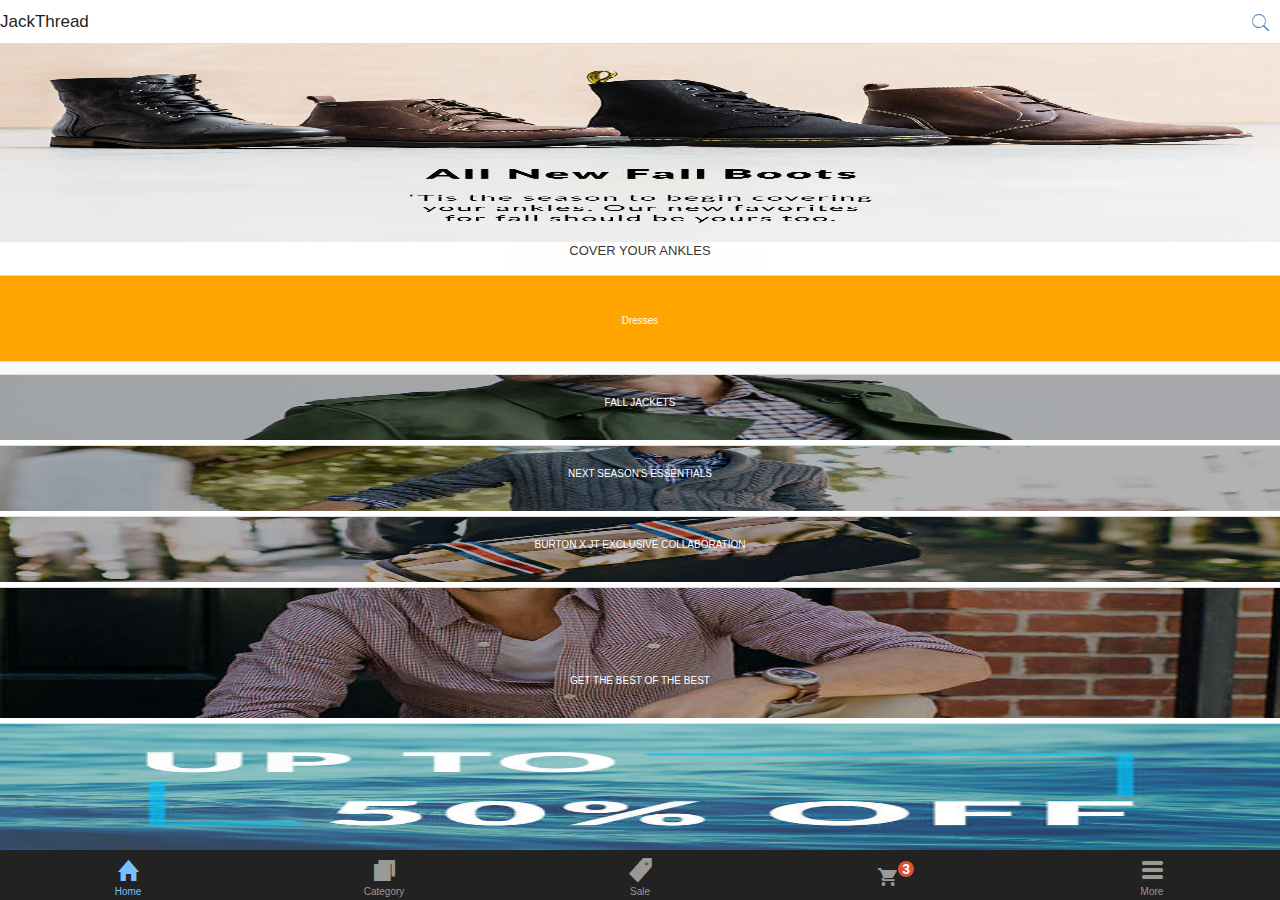
==== commit ecfba445: "update homepage" ====
--- a/AppPractice/www/index.html
+++ b/AppPractice/www/index.html
@@ -23,55 +23,21 @@
     <link href="app/css/layoutStyle.css" rel="stylesheet" />
 </head>
 <body>
-    <ons-navigator var="rootNav">
-        <ons-page>
-            <ons-tabbar var="app" animation="fade">
-                <ons-tab active="true"
-                         label="Home"
-                         icon="home"
-                         page="HomePage.html">
-                    <ons-page>
-                    </ons-page>
 
-                </ons-tab>
-                <ons-tab label="Create Item"
-                         icon="plus"
-                         page="app/views/about.html">
-                </ons-tab>
-                <ons-tab label="View Items"
-                         icon="fa-lightbulb-o"
-                         page="browse.html"></ons-tab>
-                <ons-tab label="Settings"
-                         icon="gear"
-                         page="page3.html"></ons-tab>
-            </ons-tabbar>
-        </ons-page>
-    </ons-navigator>
-
-
-    <ons-template id="page1.html">
-        <ons-page>
-            <ons-toolbar>
-                <div class="left"><ons-back-button>Back</ons-back-button></div>
-                <div class="center">Page about</div>
-            </ons-toolbar>
-            <div style="text-align: center; margin-top: 100px;">
-                <ons-button modifier="light" onclick="myNavigator.popPage()">
-                    Pop Page
-                </ons-button>
+    <ons-navigator title="Navigator" var="myNavigator">
+        <ons-toolbar>
+            <div class="left navigation-bar__title">JackThread</div>
+            <div class="right">
+                <ons-toolbar-button>
+                    <ons-icon icon="ion-ios-search"></ons-icon>
+                </ons-toolbar-button>
             </div>
-        </ons-page>
-
-    </ons-template>
-
-
-
-    <!--<ons-navigator title="Navigator" var="myNavigator">
+        </ons-toolbar>
 
         <ons-tabbar>
             <ons-tab page="HomePage.html" label="Home" icon="ion-home" active="true"></ons-tab>
-            <ons-tab page="app/views/about.html" label="Sale Off" icon="ion-ios-pricetags"></ons-tab>
-            <ons-tab page="HomePage.html" label="Search" icon="ion-search"></ons-tab>
+            <ons-tab page="app/views/about.html" label="Category" icon="ion-ios-browsers"></ons-tab>
+            <ons-tab page="HomePage.html" label="Sale" icon="ion-ios-pricetag"></ons-tab>
             <ons-tab page="HomePage.html">
                 <ons-icon icon="ion-android-cart">
                     <div class="notification menu-notification">3</div>
@@ -79,96 +45,86 @@
             </ons-tab>
             <ons-tab page="HomePage.html" label="More" icon="ion-navicon-round"></ons-tab>
         </ons-tabbar>
-    </ons-navigator>-->
-
+    </ons-navigator>
 
 
     <ons-template id="HomePage.html">
         <ons-navigator>
-            <ons-page modifier="shop-details">
-                <div class="">
-                    <img src="app/css/images/marc.jpg" class="img-responsive img-thumbnail" />
-                    <!--<div class="card-name">Marc</div>
-                    <div class="card-desc">The New LookBook 08/2015</div>-->
-                </div>
-                <div class="rating">
-                    <div class="rating-num">
-                        <ons-icon icon="ion-ios-star" fixed-width="false"></ons-icon>
-                        <ons-icon icon="ion-ios-star" fixed-width="false"></ons-icon>
-                        <ons-icon icon="ion-ios-star" fixed-width="false"></ons-icon>
-                        <ons-icon icon="ion-ios-star" fixed-width="false"></ons-icon>
-                        <ons-icon icon="ion-ios-star-half" fixed-width="false"></ons-icon>
-                        4.5
-                    </div>
+            <ons-page modifier="">
+
+                <!-- Banner -->
+                <div>
+                    <img src="app/images/banner.jpg" class="bannerStyle" />
+                    <div class="card-desc">COVER YOUR ANKLES</div>
                 </div>
 
-                <ons-list style="border-top: none">
-                    <ons-list-item style="line-height: 1; padding: 0;">
-                        <ons-row class="action">
+                <!-- List carousel scroll -->
+                <ons-list>
+                    <ons-list-item style=" line-height :1">
 
-                            <ons-col class="action-col">
-                                <div class="action-icon"><ons-icon icon="ion-ios-star-half"></ons-icon></div>
-                                <div class="action-label">Rate</div>
-                            </ons-col>
+                        <ons-row>
+                            <ons-scroller style="height: 85px;">
+                                <ons-carousel swipeable overscrollable auto-scroll fullscreen var="carousel" initial-index="1">
 
-                            <ons-col class="action-col">
-                                <div class="action-icon"><ons-icon icon="ion-bookmark"></ons-icon></div>
-                                <div class="action-label">Favorite</div>
-                            </ons-col>
+                                    <ons-carousel-item style="background-color: green">
+                                        <ons-carousel-item-cover class="cover-label-carousel">Coats & outerwear</ons-carousel-item-cover>
+                                    </ons-carousel-item>
 
-                            <ons-col class="action-col">
-                                <div class="action-icon"><ons-icon icon="ion-share"></ons-icon></div>
-                                <div class="action-label">Share</div>
-                            </ons-col>
+                                    <ons-carousel-item style="background-color: orange">
+                                        <ons-carousel-item-cover class="cover-label-carousel">Dresses</ons-carousel-item-cover>
+                                    </ons-carousel-item>
 
-                            <ons-col class="action-col">
-                                <div class="action-icon"><ons-icon icon="ion-compose"></ons-icon></div>
-                                <div class="action-label">Check In</div>
-                            </ons-col>
 
+                                    <ons-carousel-item style="background-color: pink">
+                                        <ons-carousel-item-cover class="cover-label-carousel">Bottoms</ons-carousel-item-cover>
+                                    </ons-carousel-item>
+
+                                    <!--  <ons-carousel-cover><div class="cover-label">Swipe left or right</div></ons-carousel-cover>-->
+                                </ons-carousel>
+                            </ons-scroller>
                         </ons-row>
                     </ons-list-item>
                 </ons-list>
 
+                <!-- List category and sale on -->
                 <ons-list style="margin-top: 12px;">
-                    <ons-list-item modifier="chevron">
-                        <!--<div class="prop-desc">
-                            <ons-icon icon="ion-ios-location" size="28px"></ons-icon>
-                            Shop The LookBook
-                        </div>-->
-                        <img src="app/images/lookbooks.jpeg" class="img-responsive img-thumbnail" style="max-height:260px;" />
+                    <ons-list-item class="noPadding">
+                        <img src="app/images/falljacket.jpg" class="lookbookImageStyle" />
+                        <ons-carousel-item-cover class="cover-label">FALL JACKETS</ons-carousel-item-cover>
                     </ons-list-item>
 
-                    <ons-list-item modifier="chevron">
-                        <!--<div class="prop-desc">
-                            <ons-icon icon="ion-ios-location" size="28px"></ons-icon>
-                            Dresses
-                        </div>-->
-                        <img src="app/images/dresses.jpeg" class="img-responsive img-thumbnail" style="max-height:260px;" />
+                    <ons-list-item class="noPadding">
+                        <img src="app/images/nextSeason.jpg" class="lookbookImageStyle" />
+                        <ons-carousel-item-cover class="cover-label">NEXT SEASON'S ESSENTIALS</ons-carousel-item-cover>
                     </ons-list-item>
 
-                    <ons-list-item modifier="chevron">
-                        <!--<ons-icon icon="ion-iphone" size="28px"></ons-icon>
-                        Tops-->
-                        <img src="app/images/tops.jpeg" class="img-responsive img-thumbnail" style="max-height:260px;" />
+                    <ons-list-item class="noPadding">
+                        <img src="app/images/burton.jpg" class="lookbookImageStyle" />
+                        <ons-carousel-item-cover class="cover-label">
+                            BURTON X JT EXCLUSIVE COLLABORATION
+                        </ons-carousel-item-cover>
                     </ons-list-item>
 
-                    <ons-list-item>
-                        <!--<ons-icon icon="ion-android-cart"></ons-icon>
-                        Bottoms-->
-                        <img src="app/images/bottoms.jpeg" class="img-responsive img-thumbnail" style="max-height:260px;" />
+                    <ons-list-item class="noPadding">
+                        <img src="app/images/getthebest.jpg" class="lookbookImageBiggerStyle" />
+                        <ons-carousel-item-cover class="cover-label">GET THE BEST OF THE BEST</ons-carousel-item-cover>
+                    </ons-list-item>
+
+                    <ons-list-item class="noPadding">
+                        <img src="app/images/upto50.jpg" class="lookbookImageBiggerStyle" />
+                        <div class="card-desc">OUR BEST BRANDS ARE FINALLY ON SALE</div>
+                    </ons-list-item>
+
+                    <ons-list-item class="noPadding">
+                        <img src="app/images/onsale.jpg" class="lookbookImageBiggerStyle" />
+                        <div class="card-desc">EXTRA 25% OFF</div>
                     </ons-list-item>
 
                 </ons-list>
 
             </ons-page>
-
         </ons-navigator>
-
     </ons-template>
-
-
-
 
 
 
--- a/AppPractice/www/app/css/details.css
+++ b/AppPractice/www/app/css/details.css
@@ -27,11 +27,13 @@
 }
 
 .card-desc {
-    font-size: 14px;
+    font-size: 13px;
     font-weight: 400;
     opacity: 0.9;
     text-align: center;
     line-height: 1.4;
+    padding-bottom: 15px;
+    background-color: white;
 }
 
 .rating {
--- a/AppPractice/www/app/css/layoutStyle.css
+++ b/AppPractice/www/app/css/layoutStyle.css
@@ -3,3 +3,55 @@
 }
 
 
+.bannerStyle {
+    width: 100%;
+    max-height: 200px;
+}
+
+.lookbookImageStyle {
+    width: 100%;
+    max-height: 65px;
+}
+
+.lookbookImageBiggerStyle {
+     width: 100%;
+    max-height: 130px;
+}
+
+.noPadding {
+    padding: 0 0 5px 0;
+}
+
+ons-carousel-item {
+    display: table;
+    text-align: center;
+}
+
+.item-label {
+    display: table-cell;
+    vertical-align: middle;
+    color: white;
+    line-height: 1;
+    font-size: 48px;
+    font-weight: bold;
+}
+
+.cover-label {
+    text-align: center;
+    position: absolute;
+    left: 0;
+    width: 100%;
+    bottom: 20px;
+    color: white;
+    font-size: 10px;
+}
+
+.cover-label-carousel {
+    text-align: center;
+    position: absolute;
+    left: 0;
+    width: 100%;
+    bottom: 35px;
+    color: white;
+    font-size: 10px;
+}
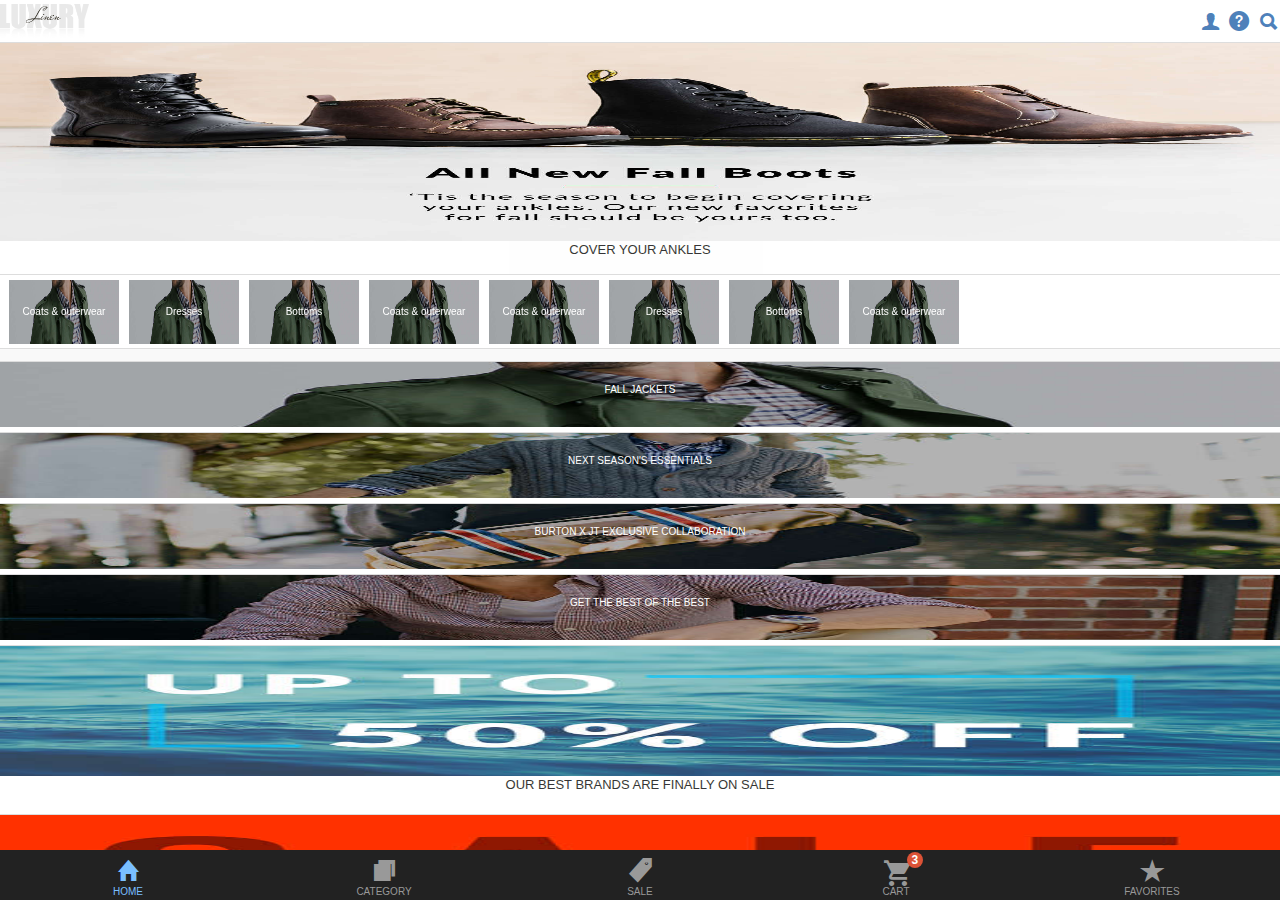
==== commit f3d80291: "update interface and new view" ====
--- a/AppPractice/www/index.html
+++ b/AppPractice/www/index.html
@@ -24,107 +24,28 @@
 </head>
 <body>
 
-    <ons-navigator title="Navigator" var="myNavigator">
-        <ons-toolbar>
-            <div class="left navigation-bar__title">JackThread</div>
-            <div class="right">
-                <ons-toolbar-button>
-                    <ons-icon icon="ion-ios-search"></ons-icon>
-                </ons-toolbar-button>
-            </div>
-        </ons-toolbar>
+    <ons-navigator var="myNavigator">
+        
+        <!-- bottom menu bar -->
+        <ons-tabbar animation="fade">
+            <ons-tab page="app/views/home.html" label="HOME" icon="ion-home" active="true"></ons-tab>
+            <ons-tab page="app/views/categories.html" label="CATEGORY" icon="ion-ios-browsers"></ons-tab>
+            <ons-tab page="app/views/sale.html" label="SALE" icon="ion-ios-pricetag"></ons-tab>
 
-        <ons-tabbar>
-            <ons-tab page="HomePage.html" label="Home" icon="ion-home" active="true"></ons-tab>
-            <ons-tab page="app/views/about.html" label="Category" icon="ion-ios-browsers"></ons-tab>
-            <ons-tab page="HomePage.html" label="Sale" icon="ion-ios-pricetag"></ons-tab>
-            <ons-tab page="HomePage.html">
-                <ons-icon icon="ion-android-cart">
-                    <div class="notification menu-notification">3</div>
-                </ons-icon>
+            <ons-tab page="app/views/shoppingCart.html">
+                <button class="tab-bar__button tab-bar-inner">
+                    <div class="tab-bar__icon">
+                        <ons-icon icon="ion-android-cart" style="margin-left:15px;"></ons-icon>
+                        <div class="notification menu-notification">3</div>
+                    </div>
+                    <div class="tab-bar__label">CART</div>
+                </button>
             </ons-tab>
-            <ons-tab page="HomePage.html" label="More" icon="ion-navicon-round"></ons-tab>
+
+            <ons-tab page="app/views/favorites.html" label="FAVORITES" icon="ion-ios-star"></ons-tab>
         </ons-tabbar>
+
     </ons-navigator>
-
-
-    <ons-template id="HomePage.html">
-        <ons-navigator>
-            <ons-page modifier="">
-
-                <!-- Banner -->
-                <div>
-                    <img src="app/images/banner.jpg" class="bannerStyle" />
-                    <div class="card-desc">COVER YOUR ANKLES</div>
-                </div>
-
-                <!-- List carousel scroll -->
-                <ons-list>
-                    <ons-list-item style=" line-height :1">
-
-                        <ons-row>
-                            <ons-scroller style="height: 85px;">
-                                <ons-carousel swipeable overscrollable auto-scroll fullscreen var="carousel" initial-index="1">
-
-                                    <ons-carousel-item style="background-color: green">
-                                        <ons-carousel-item-cover class="cover-label-carousel">Coats & outerwear</ons-carousel-item-cover>
-                                    </ons-carousel-item>
-
-                                    <ons-carousel-item style="background-color: orange">
-                                        <ons-carousel-item-cover class="cover-label-carousel">Dresses</ons-carousel-item-cover>
-                                    </ons-carousel-item>
-
-
-                                    <ons-carousel-item style="background-color: pink">
-                                        <ons-carousel-item-cover class="cover-label-carousel">Bottoms</ons-carousel-item-cover>
-                                    </ons-carousel-item>
-
-                                    <!--  <ons-carousel-cover><div class="cover-label">Swipe left or right</div></ons-carousel-cover>-->
-                                </ons-carousel>
-                            </ons-scroller>
-                        </ons-row>
-                    </ons-list-item>
-                </ons-list>
-
-                <!-- List category and sale on -->
-                <ons-list style="margin-top: 12px;">
-                    <ons-list-item class="noPadding">
-                        <img src="app/images/falljacket.jpg" class="lookbookImageStyle" />
-                        <ons-carousel-item-cover class="cover-label">FALL JACKETS</ons-carousel-item-cover>
-                    </ons-list-item>
-
-                    <ons-list-item class="noPadding">
-                        <img src="app/images/nextSeason.jpg" class="lookbookImageStyle" />
-                        <ons-carousel-item-cover class="cover-label">NEXT SEASON'S ESSENTIALS</ons-carousel-item-cover>
-                    </ons-list-item>
-
-                    <ons-list-item class="noPadding">
-                        <img src="app/images/burton.jpg" class="lookbookImageStyle" />
-                        <ons-carousel-item-cover class="cover-label">
-                            BURTON X JT EXCLUSIVE COLLABORATION
-                        </ons-carousel-item-cover>
-                    </ons-list-item>
-
-                    <ons-list-item class="noPadding">
-                        <img src="app/images/getthebest.jpg" class="lookbookImageBiggerStyle" />
-                        <ons-carousel-item-cover class="cover-label">GET THE BEST OF THE BEST</ons-carousel-item-cover>
-                    </ons-list-item>
-
-                    <ons-list-item class="noPadding">
-                        <img src="app/images/upto50.jpg" class="lookbookImageBiggerStyle" />
-                        <div class="card-desc">OUR BEST BRANDS ARE FINALLY ON SALE</div>
-                    </ons-list-item>
-
-                    <ons-list-item class="noPadding">
-                        <img src="app/images/onsale.jpg" class="lookbookImageBiggerStyle" />
-                        <div class="card-desc">EXTRA 25% OFF</div>
-                    </ons-list-item>
-
-                </ons-list>
-
-            </ons-page>
-        </ons-navigator>
-    </ons-template>
 
 
 
--- a/AppPractice/www/app/css/details.css
+++ b/AppPractice/www/app/css/details.css
@@ -109,9 +109,10 @@
 
 .menu-notification {
     display: inline-block;
-    margin-top: -5px;
-    margin-left: -5px;
-    font-size: 14px;
+    z-index: 999;
+    margin-top: -3px;
+    margin-left: -10px;
+    font-size: 12px;
     height: 16px;
     line-height: 16px;
     -moz-min-width: 16px;
--- a/AppPractice/www/app/css/layoutStyle.css
+++ b/AppPractice/www/app/css/layoutStyle.css
@@ -14,7 +14,7 @@
 }
 
 .lookbookImageBiggerStyle {
-     width: 100%;
+    width: 100%;
     max-height: 130px;
 }
 
@@ -46,12 +46,161 @@
     font-size: 10px;
 }
 
+.list-item-carousel-style {
+    line-height: 1;
+    margin: 4px;
+}
+
 .cover-label-carousel {
     text-align: center;
     position: absolute;
+    width: 100%;
     left: 0;
-    width: 100%;
-    bottom: 35px;
+    bottom: 27px;
     color: white;
     font-size: 10px;
 }
+
+.image-item-carousel {
+    padding-top: 0.5px;
+    height: 65px;
+    max-width: 110px;
+}
+
+.menu-icon-style .toolbar-button {
+    padding: 0 2px !important;
+}
+
+
+/*Button*/
+.button {
+    position: relative;
+    display: inline-block;
+    vertical-align: top;
+    -webkit-box-sizing: border-box;
+    -moz-box-sizing: border-box;
+    box-sizing: border-box;
+    -webkit-background-clip: padding-box;
+    background-clip: padding-box;
+    padding: 0;
+    margin: 0;
+    font: inherit;
+    color: inherit;
+    background: transparent;
+    border: none;
+    line-height: normal;
+    font-family: 'Helvetica Neue', Helvetica, Arial, 'Lucida Grande', sans-serif;
+    -webkit-font-smoothing: antialiased;
+    -moz-osx-font-smoothing: grayscale;
+    font-weight: 400;
+    font-size: 17px;
+    cursor: default;
+    -webkit-user-select: none;
+    -moz-user-select: none;
+    -ms-user-select: none;
+    user-select: none;
+    text-overflow: ellipsis;
+    white-space: nowrap;
+    overflow: hidden;
+    height: auto;
+    text-decoration: none;
+    padding: 4px 10px;
+    font-size: 17px;
+    line-height: 18px;
+    letter-spacing: 0;
+    color: #fff;
+    vertical-align: middle;
+    background-color: rgba(24,103,194,0.81);
+    border: 0px solid currentColor;
+    -webkit-border-radius: 3px;
+    border-radius: 3px;
+    -webkit-transition: none;
+    -moz-transition: none;
+    -o-transition: none;
+    transition: none;
+}
+
+    .button:hover {
+        -webkit-transition: none;
+        -moz-transition: none;
+        -o-transition: none;
+        transition: none;
+    }
+
+    .button:active {
+        background-color: rgba(24,103,194,0.81);
+        -webkit-transition: none;
+        -moz-transition: none;
+        -o-transition: none;
+        transition: none;
+        opacity: 0.2;
+    }
+
+    .button:focus {
+        outline: 0;
+    }
+
+    .button:disabled,
+    .button[disabled] {
+        opacity: 0.3;
+        cursor: default;
+        pointer-events: none;
+    }
+
+.button--light {
+    background-color: transparent;
+    color: rgba(0,0,0,0.4);
+    border: 1px solid rgba(0,0,0,0.2);
+}
+
+    .button--light:active {
+        background-color: rgba(0,0,0,0.05);
+        color: rgba(0,0,0,0.4);
+        border: 1px solid rgba(0,0,0,0.2);
+        opacity: 1;
+    }
+/*End*/
+
+
+/*profile*/
+.profile-wrapper {
+    padding: 16px 10px 0 10px;
+    margin-left: 0;
+    margin-right: 0;
+}
+
+.profile-image {
+    width: 50px;
+    height: 50px;
+    border-radius: 4px;
+    -webkit-border-radius: 4px;
+    border: inset 1px rgba(0, 0, 0, 0.3);
+}
+
+.profile-name {
+    font-size: 18px;
+    padding: 4px 0 2px 0;
+}
+
+.profile-email {
+    font-size: 15px;
+    opacity: 0.4;
+}
+
+.switch--list-item {
+  margin-right: 0px;
+}
+
+.settings-header {
+  font-weight: 500;
+  font-size: 14px;
+  opacity: 0.4;
+  padding: 10px 0 0px 10px;
+  margin-bottom: -4px;
+}
+
+.settings-list {
+  margin-top: 10px;
+}
+
+/*end*/
